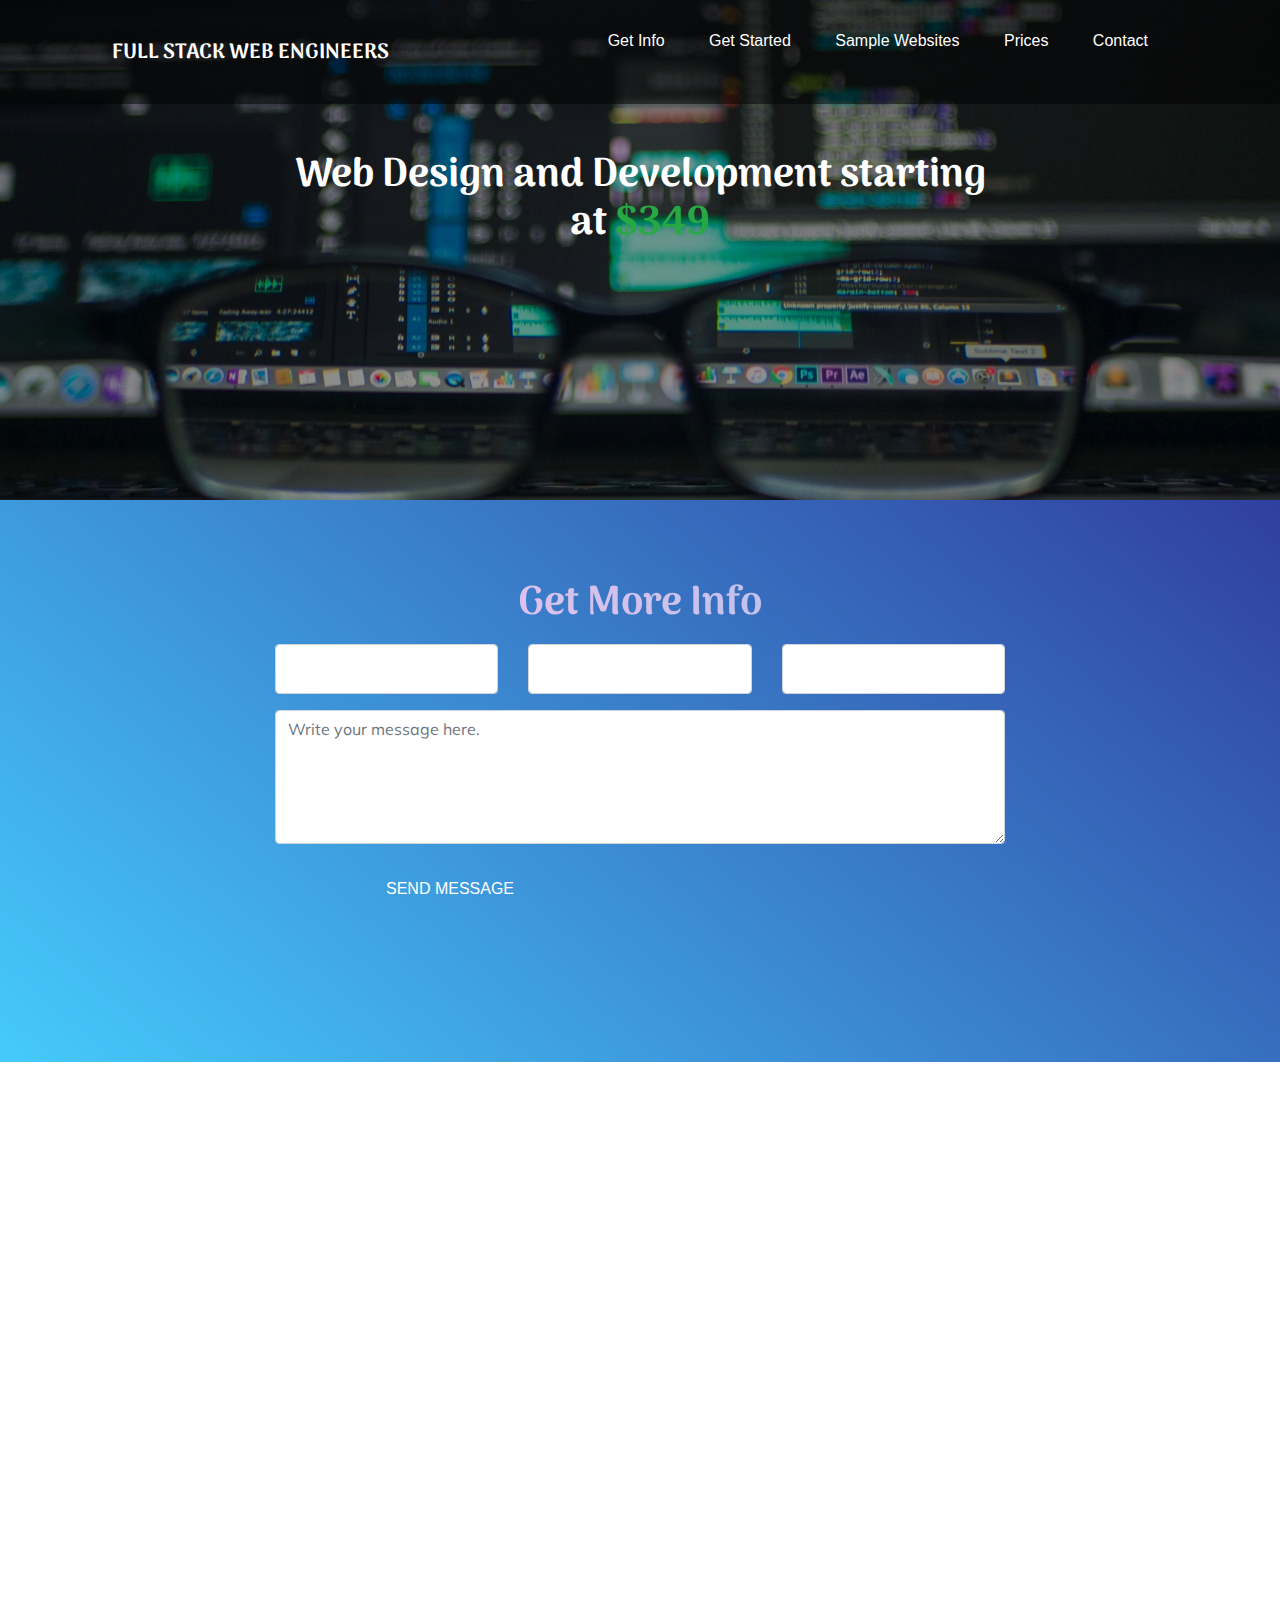
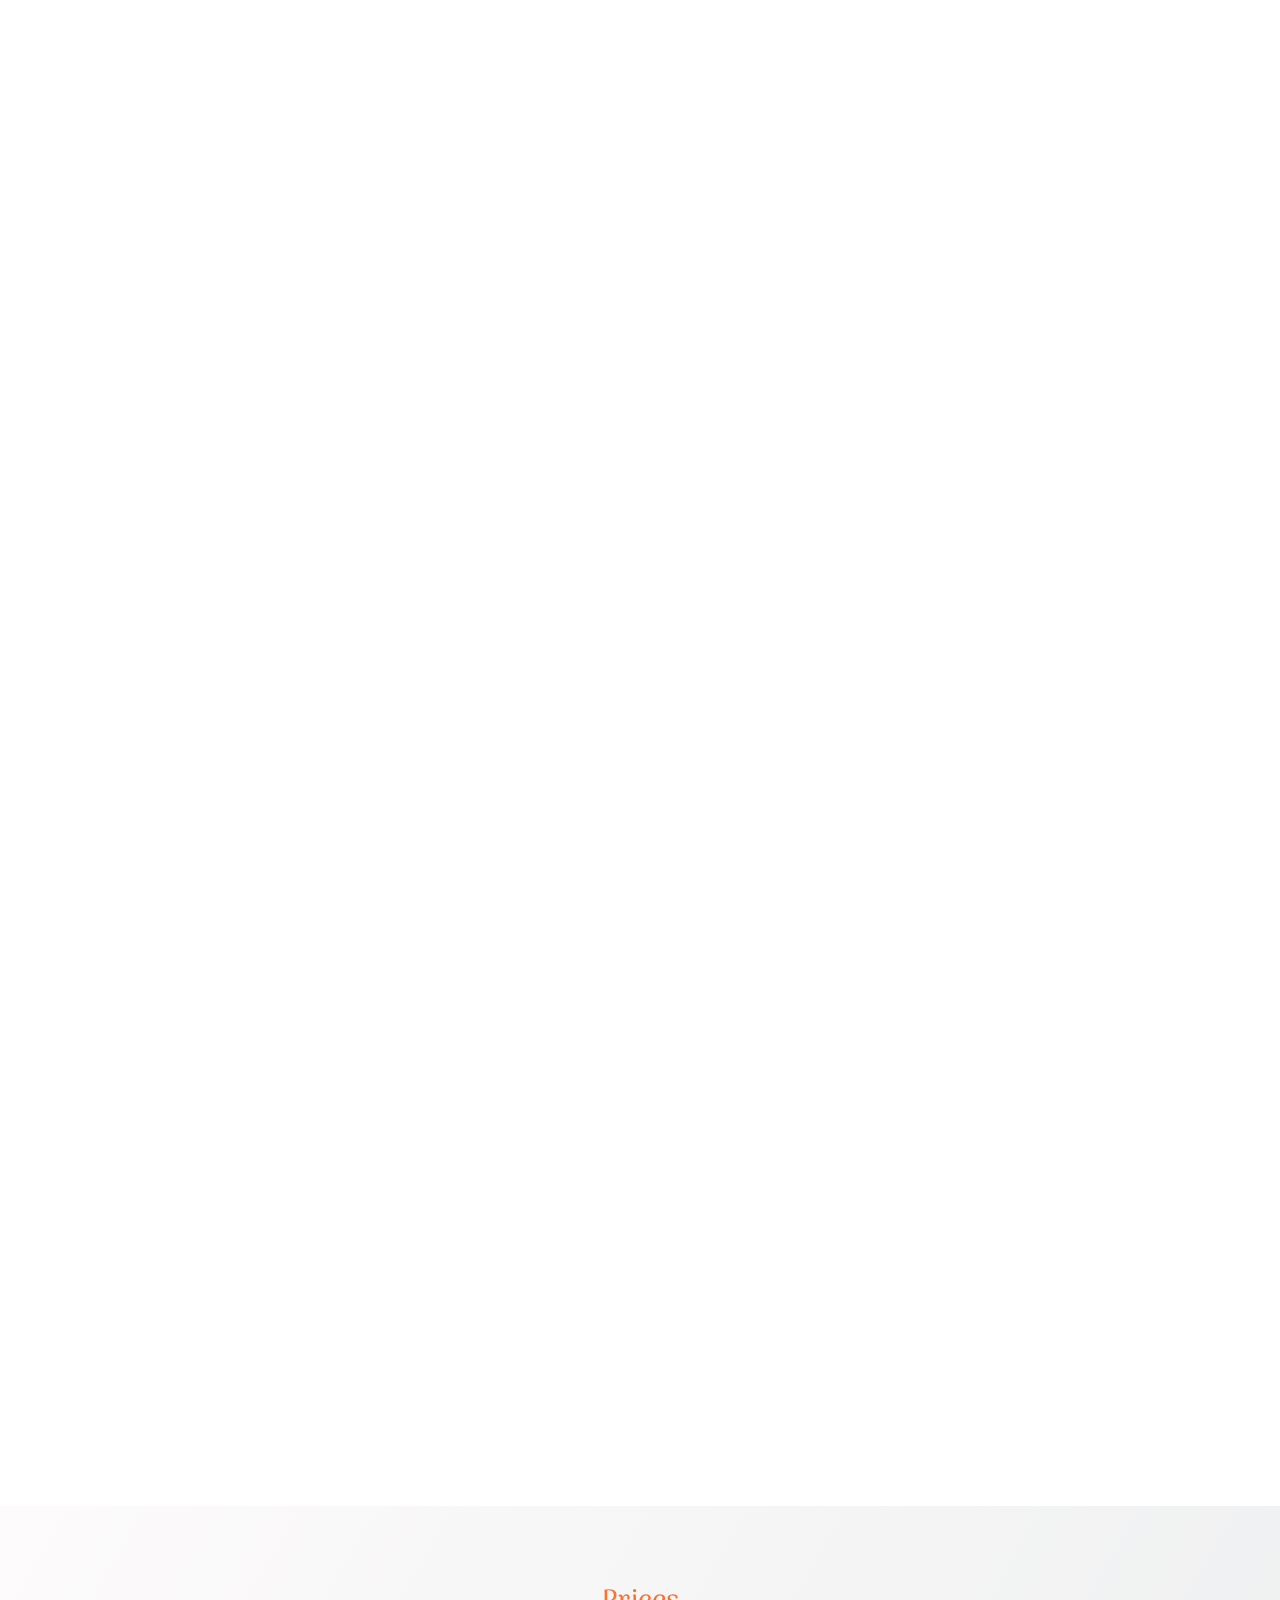
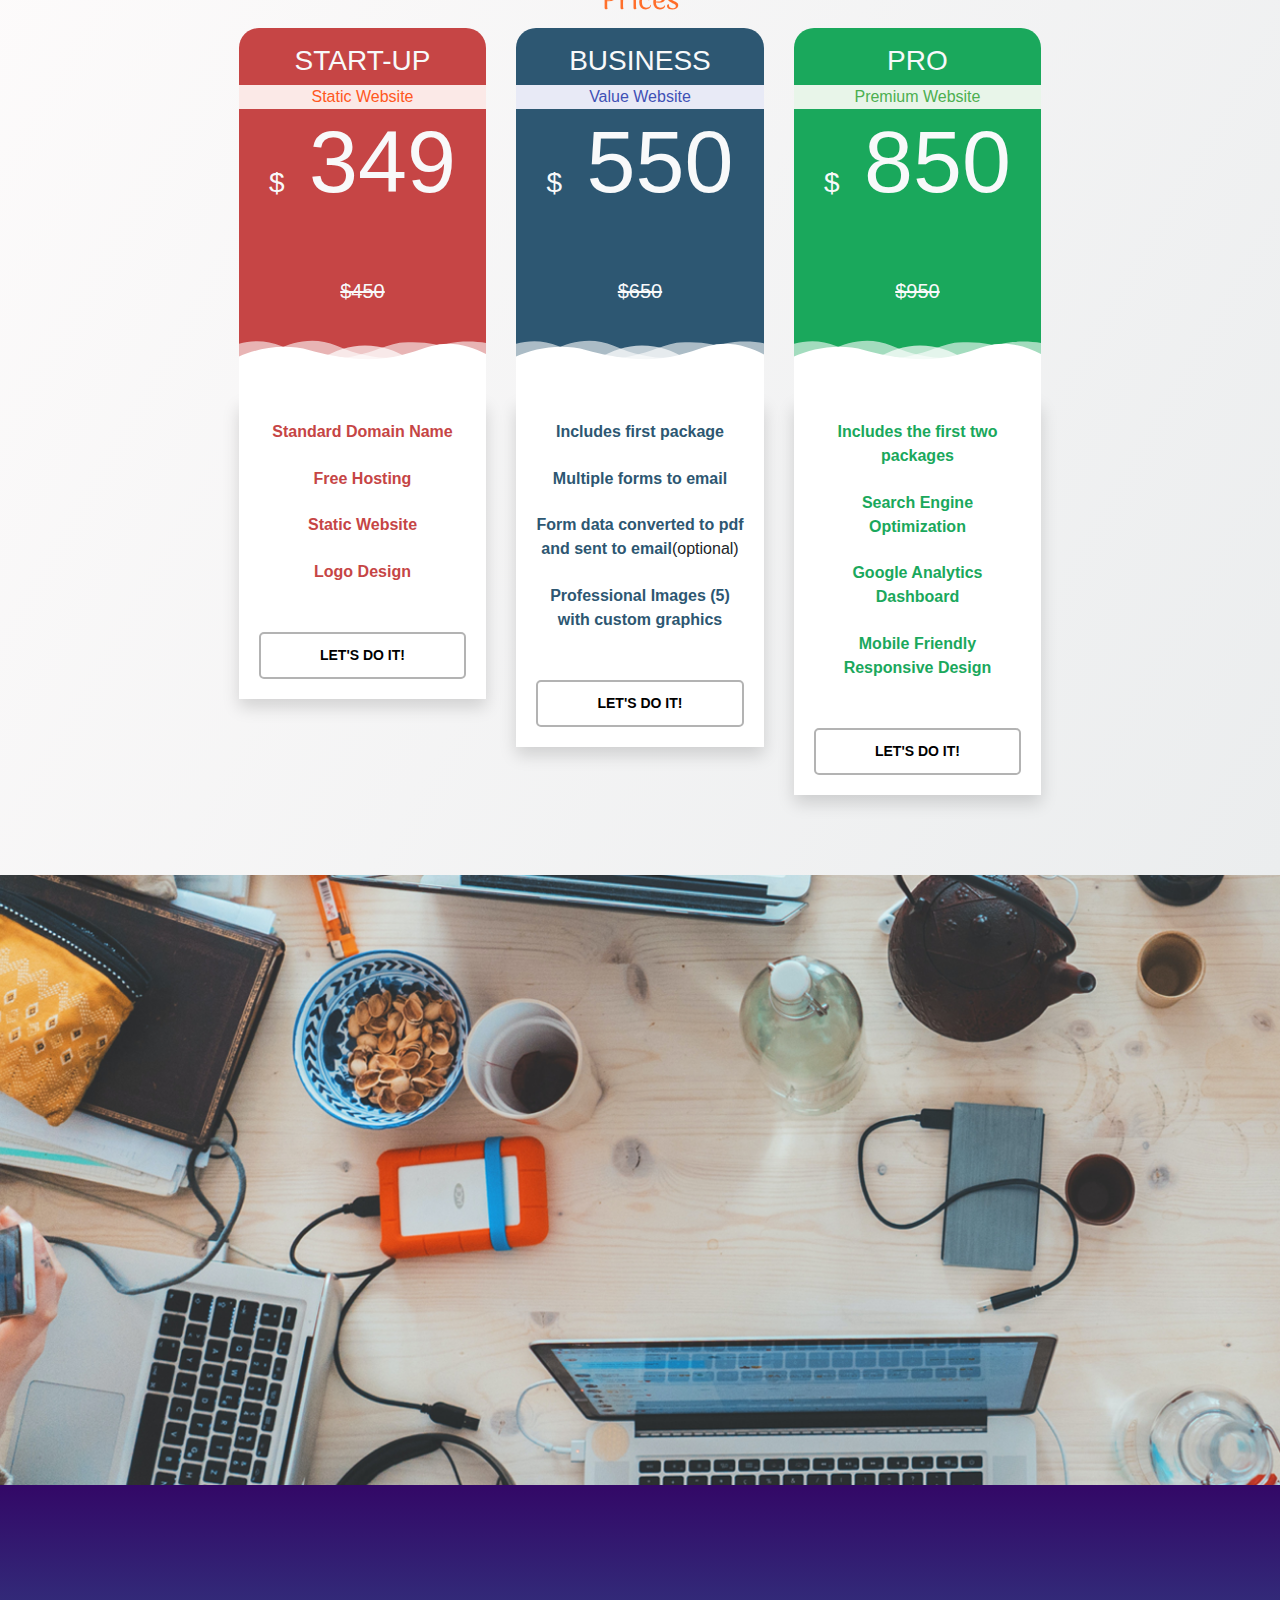
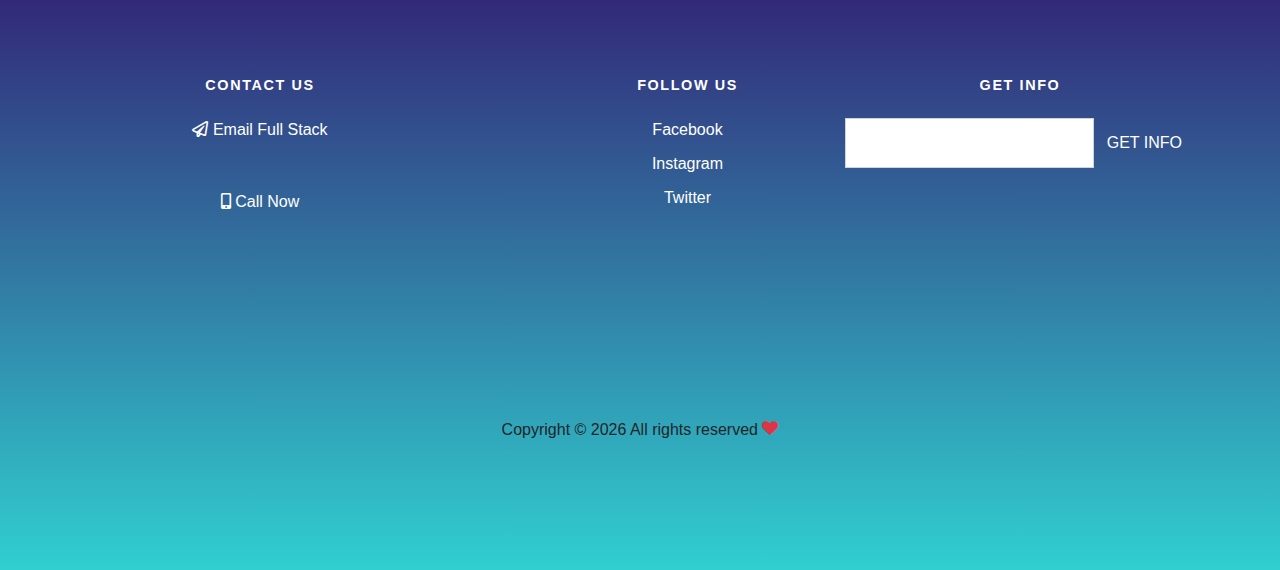
==== index.html @ 15cd84a2 "First Commit" ====
<!DOCTYPE html>
<html lang="en">

<head>
  <title>Full Stack Web Engineers</title>
  <meta charset="utf-8">
  <meta name="viewport" content="width=device-width, initial-scale=1, shrink-to-fit=no">

  <link href="https://fonts.googleapis.com/css?family=Muli:300,400,700,900" rel="stylesheet">
  <link rel="stylesheet" href="fonts/icomoon/style.css">
  <link rel="stylesheet" href="css/bootstrap.min.css">
  <link rel="stylesheet" href="css/jquery-ui.css">
  <link rel="stylesheet" href="css/owl.carousel.min.css">
  <link rel="stylesheet" href="css/owl.theme.default.min.css">
  <link rel="stylesheet" href="css/owl.theme.default.min.css">
  <link rel="stylesheet" href="css/jquery.fancybox.min.css">
  <link rel="stylesheet" href="css/bootstrap-datepicker.css">
  <link rel="stylesheet" href="fonts/flaticon/font/flaticon.css">
  <link rel="stylesheet" href="css/aos.css">
  <link href="css/jquery.mb.YTPlayer.min.css" media="all" rel="stylesheet" type="text/css">
  <link rel="stylesheet" href="css/style.css">
    <link href="css/all.css" rel="stylesheet">
    <link href="https://fonts.googleapis.com/css2?family=Arima+Madurai:wght@100&display=swap" rel="stylesheet">
<!--For the pricing css-->
    <link href="//maxcdn.bootstrapcdn.com/bootstrap/4.1.1/css/bootstrap.min.css" rel="stylesheet" id="bootstrap-css">
<script src="//maxcdn.bootstrapcdn.com/bootstrap/4.1.1/js/bootstrap.min.js"></script>
<script src="//cdnjs.cloudflare.com/ajax/libs/jquery/3.2.1/jquery.min.js"></script>
<!--For the pricing css-->
<!------ Include the above in your HEAD tag ---------->
</head>

<body data-spy="scroll" data-target=".site-navbar-target" data-offset="300">
  <div class="site-wrap">
    <div class="site-mobile-menu site-navbar-target">
      <div class="site-mobile-menu-header">
        <div class="site-mobile-menu-close mt-3">
          <span class="icon-close2 js-menu-toggle"></span>
        </div>
      </div>
      <div class="site-mobile-menu-body"></div>
    </div>

    <header class="site-navbar py-4 js-sticky-header site-navbar-target" role="banner">
      <div class="container-fluid">
        <div class="d-flex align-items-center">
          <div class="site-logo"><a href="index.html" class="arima">Full Stack Web Engineers</a></div>
            <div class="ml-auto">
              <nav class="site-navigation position-relative text-right" role="navigation">
                <ul class="site-menu main-menu js-clone-nav mr-auto d-none d-lg-block">
                  <!--<li><a href="#home-section" class="nav-link">Home</a></li>-->
                  <li><a href="#services-section" class="nav-link">Get Info</a></li>
                  <li><a href="#get-started-section" class="nav-link">Get Started</a></li>
                  <li><a href="#sample-section" class="nav-link">Sample Websites</a></li>
                  <li><a href="#prices-section" class="nav-link">Prices</a></li>
                  <li><a href="#contact-section" class="nav-link">Contact</a></li>
                </ul>
              </nav>
            <a href="#" class="d-inline-block d-lg-none site-menu-toggle js-menu-toggle float-right"><span class="icon-menu h3"></span></a>
          </div>
        </div>
      </div>
    </header>

    <div class="site-section bgimg my-main-bg" id="home-section">


      <div class="container">
        <div class="row justify-content-center mb-5" data-aos="fade-left">
          <div class="col-md-8 section-heading">
            <br>
            <br>
            <br>
            <h2 class="heading mb-3 text-center arima">Web Design and Development starting at <span class="text-success arima">$349</span></h2>

          </div>
        </div>
      </div>
    </div>

    <!--<a id="bgndVideo" class="player"
          data-property="{videoURL:'https://www.youtube.com/watch?v=3P6bEAlW-Vw',showYTLogo:false, showAnnotations: false, showControls: false, cc_load_policy: false, containment:'#home-section',autoPlay:true, mute:true, startAt:255, stopAt: 271, opacity:1}">
        </a>
    <div class="intro-section" id="home-section">
      <div class="container">
        <div class="row align-items-center">
          <div class="col-lg-12 mx-auto text-center" data-aos="fade-up">
            <h1 class="mb-3">Fitness Help Me Feel Better</h1>
            <p class="lead mx-auto desc mb-5">Lorem ipsum dolor sit amet, consectetur adipisicing elit. Dolores nisi minus perspiciatis optio, id deserunt.</p>
            <p class="text-center">
              <a href="#" class="btn btn-outline-white py-3 px-5">Get Started</a>
            </p>
          </div>
        </div>
      </div>
    </div>-->
    <!--Home section begins-->

    <!--<div class="site-section">
      <div class="container">
        <div class="row justify-content-center text-center mb-5">
          <div class="col-md-8 section-heading">

          </div>
        </div>-->
        <!-- Slider
        <div class="owl-carousel nonloop-block-14 block-14" data-aos="fade">
          <div class="slide">
            <div class="ftco-feature-1">
              <span class="icon flaticon-fit"></span>
              <div class="ftco-feature-1-text">
                <h2>Consectuetur elit</h2>
                <p>Lorem ipsum dolor sit amet, consectetur adipisicing elit. Veritatis quo, cumque fuga.</p>
              </div>
            </div>
          </div>

          <div class="slide">
            <div class="ftco-feature-1">
              <span class="icon flaticon-gym-1"></span>
              <div class="ftco-feature-1-text">
                <h2>Veritatis quo</h2>
                <p>Lorem ipsum dolor sit amet, consectetur adipisicing elit. Architecto quasi quia iure unde perferendis!</p>
              </div>
            </div>
          </div>

          <div class="slide">
            <div class="ftco-feature-1">
              <span class="icon flaticon-gym"></span>
              <div class="ftco-feature-1-text">
                <h2>Perspiciatis modi</h2>
                <p>Lorem ipsum dolor sit amet, consectetur adipisicing elit. Commodi tempora nostrum, perspiciatis modi eaque!</p>
              </div>
            </div>
          </div>

          <div class="slide">
            <div class="ftco-feature-1">
              <span class="icon flaticon-vegetables"></span>
              <div class="ftco-feature-1-text">
                <h2>Magnam ab eius</h2>
                <p>Lorem ipsum dolor sit amet, consectetur adipisicing elit. Voluptatibus, magnam ab eius autem est.</p>
              </div>
            </div>
          </div>

          <div class="slide">
            <div class="ftco-feature-1">
              <span class="icon flaticon-fruit-juice"></span>
              <div class="ftco-feature-1-text">
                <h2>Impedit alias</h2>
                <p>Lorem ipsum dolor sit amet, consectetur adipisicing elit. Perferendis beatae impedit alias ad unde?</p>
              </div>
            </div>
          </div>

          <div class="slide">
            <div class="ftco-feature-1">
              <span class="icon flaticon-stationary-bike"></span>
              <div class="ftco-feature-1-text">
                <h2>Recusandae nisi</h2>
                <p>Lorem ipsum dolor sit amet, consectetur adipisicing elit. Mollitia, minima quod optio recusandae nisi.</p>
              </div>
            </div>
          </div>

        </div>-->
      </div>
    </div>
    <!--home section ends-->

<!--SERVICES SECTION begins-->
    <div class="site-section blue-gradient" id="services-section">
      <div class="container">
        <div class="row justify-content-center mb-5" data-aos="fade-left">

          <div class="col-md-8 section-heading">
            <h2 class="heading mb-3 gradient-text arima text-center">Get More Info</h2>
            <form class="text-white border-gradient-purple" method="post" data-aos="fade">
              <div class="form-group row">
                <div class="col-md-4 mb-3 mb-lg-0">
                  <input type="text" class="form-control" placeholder="Name" name="name">
                </div>
                <div class="col-md-4 mb-3 mb-lg-0">
                  <input type="email" class="form-control" placeholder="Email" name="email">
                </div>
                <div class="col-md-4">
                  <input type="text" class="form-control"placeholder="Phone" name="phone">
                </div>

              </div>




              <div class="form-group row">
                <div class="col-md-12">
                  <textarea name="message" class="form-control" cols="30" rows="5"
                    placeholder="Write your message here."></textarea>
                </div>
              </div>

              <div class="form-group row">
                <div class="col-md-6">

                  <input name="submit" type="submit" class="btn btn-outline-get-more-info py-3 px-5 btn-block" value="Send Message">
                </div>
              </div>

            </form>
          </div>
        </div>

      </div>
    </div>
    <!--<div class="bgimg" style="background-image: url('images/bg_2.jpg');"  data-stellar-background-ratio="0.5">
      <div class="container">
        <div class="row align-items-center justify-content-center text-center">
          <div class="col-md-7">
            <h2 class="">Services List Here</h2>
            <p class="lead mx-auto desc mb-5">Web Design</p>
          </div>
        </div>
      </div>
    </div>-->
<!--Service section ends-->
<!---->
<div class="site-section" id="get-started-section">
   <div class="container">
     <div class="row justify-content-center text-center mb-5" data-aos="fade-up">
       <div class="col-md-8 section-heading">
         <h2 class="heading mb-3 arima gradient-text">Get Started</h2>
         <p class="lead gradient-text-two">Our Process is Simple and Seamless.</p>
       </div>
     </div>

     <div class="row">

       <div class="package-two col-lg-3 mb-4 mb-lg-0 col-md-6 text-center" data-aos="fade-up" data-aos-delay="">

         <div>
           <img src="https://img.icons8.com/color/80/000000/whois--v1.png"/>
           <h5>DOMAIN NAME AND HOSTING</h5>
           <p class="gradient-text-two">Register a domain name and get free hosting.
Nowadays, you can save money on hosting by connecting your website to google apps.
Manage all your website data within your own google account.
<br><a href="tel:+1-917-642-8342"> Call +1-917-642-8342</a></p>

         </div>


       </div>

       <div class="package-two col-lg-3 mb-4 mb-lg-0 col-md-6 text-center" data-aos="fade-up" data-aos-delay="100">
         <div>
           <img src="https://img.icons8.com/officel/80/000000/web-design.png"/>
           <h5>WEB DESIGN</h5>
           <p class="sunny-morning-gradient-text text-center">We create visually appealing websites to advertise your product and/or service.
We have custom recommendations based on your target consumer/audience.
Photoshop services for editing your own pictures.
<br /><a href="tel:+1-917-642-8342"> Call +1-917-642-8342</a></p>
         </div>
       </div>

       <div class="package-two col-lg-3 mb-4 mb-lg-0 col-md-6 text-center" data-aos="fade-up" data-aos-delay="200">
         <div>
           <img src="https://img.icons8.com/doodle/80/000000/star-logo.png"/>
           <h5>LOGO DESIGN</h5>
           <p class="morpheus-den-gradient-text">We create logo's which brand your business.<br>
Logo design that scales to anysize without losing clarity.
Customize a logo to make it your own!
<br /><a href="tel:+1-917-642-8342"> Call +1-917-642-8342</a></p>
         </div>

       </div>

       <div class="package-two col-lg-3 mb-4 mb-lg-0 col-md-6 text-center" data-aos="fade-up" data-aos-delay="300">
         <div>
           <img src="https://img.icons8.com/dusk/80/000000/google-forms.png"/>
           <h5>WEB FORMS TO YOUR EMAIL</h5>
           <p class="aqua-gradient-text text-center">Send webforms directly to your email in pdf format. Set up automated responses.
<br /><a href="tel:+1-917-642-8342"> Call +1-917-642-8342</a></p>
         </div>
       </div>

     </div>
   </div>
 </div>
</div>
<!---->
<!--About Ultimate Health DPC begins-->




    <!---->
    <div class="site-section" id="sample-section">
      <div class="container">
          <div class="row justify-content-center text-center mb-5" data-aos="fade-left">
            <div class="col-md-12 section-heading">
              <h2 class="heading mb-3 arima gradient-text">Recent websites we built</h2>
              <p class="gradient-text-two">Let's create your own!</p>
            </div>
            <div class="col-md-4 section-heading">
              <h6 class="heading mb-3"><a class="text-info arima" href="http://ultimatehealthdpc.com/" target="_blank">Health Care</a></h6>
              <iframe class="preview-box" src="http://ultimatehealthdpc.com/"></iframe>
            </div>

            <div class="col-md-4 section-heading">
              <h6 class="heading mb-3"><a class="text-info arima" href="http://101cafeonline.com/" target="_blank">Cafe</a></h6>
              <iframe class="preview-box" src="http://101cafeonline.com/"></iframe>
            </div>

            <div class="col-md-4 section-heading">
              <h6 class="heading mb-3"><a class="text-info arima" href="https://www.4celp.com/" target="_blank">Tutoring</a></h6>
              <iframe class="preview-box" src="https://www.4celp.com/"></iframe>
            </div>

            <div class="col-md-4 section-heading">
              <h6 class="heading mb-3"><a class="text-info arima" href="http://www.ayaaninstitute.org/" target="_blank">Driving School</a></h6>
              <iframe class="preview-box" src="http://www.ayaaninstitute.org/"></iframe>
            </div>

            <div class="col-md-4 section-heading">
              <h6 class="heading mb-3"><a class="text-info arima" href="http://www.mrfixer.nyc/" target="_blank">Handy Man</a></h6>
              <iframe class="preview-box" src="http://www.mrfixer.nyc/"></iframe>
            </div>

            <div class="col-md-4 section-heading">
              <h6 class="heading mb-3"><a class="text-info arima" href="http://www.dedrivingschool.com/" target="_blank">Driving School</a></h6>
              <iframe class="preview-box" src="http://www.dedrivingschool.com/"></iframe>
            </div>



          </div>
        </div>
      </div>
    <!---->
    <!--<div class="bgimg" style="background-image: url('images/bg_3.jpg');"  data-stellar-background-ratio="0.5">
      <div class="container">
        <div class="row align-items-center justify-content-center text-center">
          <div class="col-md-7">
            <h2 class="">About Full Stack Web Developers</h2>
            <p class="lead mx-auto desc mb-5">About Full Stack Web Developers</p>
          </div>
        </div>
      </div>
    </div>-->
<!--About Ultimate Health DPC ends-->
<!--About Me begins-->
    <div class="site-section cloudy-knoxville-gradient" id="prices-section">
      <h3 class="text-center sunny-morning-gradient-text arima">Prices</h3>
      <div class="container">

      <div class="row m-auto text-center w-75">


        <div class="col-md-4 col-sm-12 princing-item red">
          <div class="pricing-divider ">
              <h3 class="text-light">START-UP</h3>
              <div class="price-label premium">Static Website</div>

            <h4 class="my-0 display-2 text-light font-weight-normal mb-3"><span class="h3">$</span> 349 <span class="h5"><strike>$450</strike></span></h4>
             <svg class='pricing-divider-img' enable-background='new 0 0 300 100' height='100px' id='Layer_1' preserveAspectRatio='none' version='1.1' viewBox='0 0 300 100' width='300px' x='0px' xml:space='preserve' xmlns:xlink='http://www.w3.org/1999/xlink' xmlns='http://www.w3.org/2000/svg' y='0px'>
          <path class='deco-layer deco-layer--1' d='M30.913,43.944c0,0,42.911-34.464,87.51-14.191c77.31,35.14,113.304-1.952,146.638-4.729
	c48.654-4.056,69.94,16.218,69.94,16.218v54.396H30.913V43.944z' fill='#FFFFFF' opacity='0.6'></path>
          <path class='deco-layer deco-layer--2' d='M-35.667,44.628c0,0,42.91-34.463,87.51-14.191c77.31,35.141,113.304-1.952,146.639-4.729
	c48.653-4.055,69.939,16.218,69.939,16.218v54.396H-35.667V44.628z' fill='#FFFFFF' opacity='0.6'></path>
          <path class='deco-layer deco-layer--3' d='M43.415,98.342c0,0,48.283-68.927,109.133-68.927c65.886,0,97.983,67.914,97.983,67.914v3.716
	H42.401L43.415,98.342z' fill='#FFFFFF' opacity='0.7'></path>
          <path class='deco-layer deco-layer--4' d='M-34.667,62.998c0,0,56-45.667,120.316-27.839C167.484,57.842,197,41.332,232.286,30.428
	c53.07-16.399,104.047,36.903,104.047,36.903l1.333,36.667l-372-2.954L-34.667,62.998z' fill='#FFFFFF'></path>
        </svg>
          </div>
          <div class="card-body bg-white mt-0 shadow">
            <ul class="list-unstyled mb-5 position-relative">
              <li><b>Standard Domain Name</b></li>
              <li><b>Free Hosting </b></li>
              <li><b>Static Website</b></li>
              <li><b>Logo Design</b></li>
            </ul>
            <a href="#" class="plan-btn">Let's do it!</a>
          </div>
        </div>




        <div class="col-md-4 col-sm-12 princing-item blue">
          <div class="pricing-divider ">
              <h3 class="text-light">BUSINESS</h3>
              <div class="price-label basic">Value Website</div>
            <h4 class="my-0 display-2 text-light font-weight-normal mb-3"><span class="h3">$</span> 550 <span class="h5"><strike>$650</strike></span></h4>
             <svg class='pricing-divider-img' enable-background='new 0 0 300 100' height='100px' id='Layer_1' preserveAspectRatio='none' version='1.1' viewBox='0 0 300 100' width='300px' x='0px' xml:space='preserve' xmlns:xlink='http://www.w3.org/1999/xlink' xmlns='http://www.w3.org/2000/svg' y='0px'>
          <path class='deco-layer deco-layer--1' d='M30.913,43.944c0,0,42.911-34.464,87.51-14.191c77.31,35.14,113.304-1.952,146.638-4.729
	c48.654-4.056,69.94,16.218,69.94,16.218v54.396H30.913V43.944z' fill='#FFFFFF' opacity='0.6'></path>
          <path class='deco-layer deco-layer--2' d='M-35.667,44.628c0,0,42.91-34.463,87.51-14.191c77.31,35.141,113.304-1.952,146.639-4.729
	c48.653-4.055,69.939,16.218,69.939,16.218v54.396H-35.667V44.628z' fill='#FFFFFF' opacity='0.6'></path>
          <path class='deco-layer deco-layer--3' d='M43.415,98.342c0,0,48.283-68.927,109.133-68.927c65.886,0,97.983,67.914,97.983,67.914v3.716
	H42.401L43.415,98.342z' fill='#FFFFFF' opacity='0.7'></path>
          <path class='deco-layer deco-layer--4' d='M-34.667,62.998c0,0,56-45.667,120.316-27.839C167.484,57.842,197,41.332,232.286,30.428
	c53.07-16.399,104.047,36.903,104.047,36.903l1.333,36.667l-372-2.954L-34.667,62.998z' fill='#FFFFFF'></path>
        </svg>
          </div>

          <div class="card-body bg-white mt-0 shadow">
            <ul class="list-unstyled mb-5 position-relative">
              <li><b>Includes first package</b></li>
              <li><b>Multiple forms to email</b></li>
              <li><b>Form data converted to pdf and sent to email</b>(optional)</li>
              <li><b>Professional Images (5) with custom graphics</b></li>
            </ul>

            <a href="#" class="plan-btn">Let's do it!</a>

          </div>
        </div>








        <div class="col-md-4 col-sm-12 princing-item green">
          <div class="pricing-divider ">
              <h3 class="text-light">PRO</h3>
              <div class="price-label value">Premium Website</div>
              <h4 class="my-0 display-2 text-light font-weight-normal mb-3"><span class="h3">$</span> 850 <span class="h5"><strike>$950</strike></span></h4>
             <svg class='pricing-divider-img' enable-background='new 0 0 300 100' height='100px' id='Layer_1' preserveAspectRatio='none' version='1.1' viewBox='0 0 300 100' width='300px' x='0px' xml:space='preserve' xmlns:xlink='http://www.w3.org/1999/xlink' xmlns='http://www.w3.org/2000/svg' y='0px'>
          <path class='deco-layer deco-layer--1' d='M30.913,43.944c0,0,42.911-34.464,87.51-14.191c77.31,35.14,113.304-1.952,146.638-4.729
	c48.654-4.056,69.94,16.218,69.94,16.218v54.396H30.913V43.944z' fill='#FFFFFF' opacity='0.6'></path>
          <path class='deco-layer deco-layer--2' d='M-35.667,44.628c0,0,42.91-34.463,87.51-14.191c77.31,35.141,113.304-1.952,146.639-4.729
	c48.653-4.055,69.939,16.218,69.939,16.218v54.396H-35.667V44.628z' fill='#FFFFFF' opacity='0.6'></path>
          <path class='deco-layer deco-layer--3' d='M43.415,98.342c0,0,48.283-68.927,109.133-68.927c65.886,0,97.983,67.914,97.983,67.914v3.716
	H42.401L43.415,98.342z' fill='#FFFFFF' opacity='0.7'></path>
          <path class='deco-layer deco-layer--4' d='M-34.667,62.998c0,0,56-45.667,120.316-27.839C167.484,57.842,197,41.332,232.286,30.428
	c53.07-16.399,104.047,36.903,104.047,36.903l1.333,36.667l-372-2.954L-34.667,62.998z' fill='#FFFFFF'></path>
        </svg>
          </div>

          <div class="card-body bg-white mt-0 shadow">
            <ul class="list-unstyled mb-5 position-relative">
              <li><b>Includes the first two packages</b></li>
              <li><b>Search Engine Optimization</b></li>
              <li><b>Google Analytics Dashboard</b></li>
              <li><b>Mobile Friendly Responsive Design</b></li>
            </ul>
            <a href="#" class="plan-btn">Let's do it!</a>
          </div>
        </div>






      </div>
    </div>
    </div>
    <!--<div class="bgimg" style="background-image: bg-gradient-danger" data-stellar-background-ratio="0.5">
      <div class="container">
        <div class="row align-items-center justify-content-center text-center">
          <div class="col-md-7">
            <h2 class="">About me</h2>
            <p class="lead mx-auto desc mb-5">About meAbout meAbout meAbout meAbout meAbout meAbout meAbout me</p>
          </div>
        </div>
      </div>
    </div>-->
<!--About Me ends-->
<!--Prices Begins-->
    <!--<div class="site-section heavy-rain-gradient" id="prices-section">
      <div class="container">
        <div class="row justify-content-center text-center mb-5" data-aos="fade-left">
          <div class="col-md-8  section-heading">
            <h2 class="heading mb-3 gradient-text arima">Prices</h2>
            <p>PricesPricesPricesPricesPricesPricesPricesPricesPricesPrices</p>
          </div>
        </div>
      </div>
    </div>-->
    <!--<div class="bgimg" style="background-image: url('images/bg_2.jpg');"  data-stellar-background-ratio="0.5">
      <div class="container">
        <div class="row align-items-center justify-content-center text-center">
          <div class="col-md-7">
            <h2 class="">Prices</h2>
            <p class="lead mx-auto desc mb-5">PricesPricesPricesPricesPricesPricesPricesPricesPricesPrices.</p>
          </div>
        </div>
      </div>
    </div>-->
<!--Prices Ends-->
<!--Employers Section Begins-->

    <!--<div class="bgimg" style="background-image: url('images/bg_2.jpg');"  data-stellar-background-ratio="0.5">
      <div class="container">
        <div class="row align-items-center justify-content-center text-center">
          <div class="col-md-7">
            <h2 class="">Clients</h2>
            <p class="lead mx-auto desc mb-5">Our clients</p>
          </div>
        </div>
      </div>
    </div>-->
<!--Employers Section Ends-->
<!--Contact Section Begins-->
    <div class="site-section contact-bg contact-wrap" id="contact-section">
      <div class="container">
        <div class="row justify-content-center text-center mb-5" data-aos="fade-up">
          <div class="col-md-8 section-heading">
            <h2 class="heading mb-3 sunny-morning-gradient-text arima">Contact Us</h2>
            <form class="text-white border-gradient-purple" method="post" data-aos="fade">
              <div class="form-group row">
                <div class="col-md-4 mb-3 mb-lg-0">
                  <input type="text" class="form-control" placeholder="Name" name="name">
                </div>
                <div class="col-md-4 mb-3 mb-lg-0">
                  <input type="email" class="form-control" placeholder="Email" name="email">
                </div>
                <div class="col-md-4">
                  <input type="text" class="form-control"placeholder="Phone" name="phone">
                </div>

              </div>




              <div class="form-group row">
                <div class="col-md-12">
                  <textarea name="message" class="form-control" cols="30" rows="5"
                    placeholder="Write your message here."></textarea>
                </div>
              </div>

              <div class="form-group row">
                <div class="col-md-6">

                  <input name="submit" type="submit" class="letter-spacing transparency btn plan-btn py-3 px-5 btn-block text-white" value="Send Message">
                </div>
              </div>

            </form>
          </div>
        </div>
      </div>
      <!--<div class="bgimg" style="background-image: url('images/bg_2.jpg');"  data-stellar-background-ratio="0.5">
        <div class="container">
          <div class="row align-items-center justify-content-center text-center">
            <div class="col-md-7">
              <h2 class="">Contact Us</h2>
              <p class="lead mx-auto desc mb-5">Contact UsContact UsContact UsContact UsContact Us.</p>
            </div>
          </div>
        </div>
      </div>-->
    </div>
<!--Contact Section Ends-->

<!--Footer Begins-->
    <footer class="footer-section morpheus-den-gradient text-center">
      <div class="container">
        <div class="row">
          <div class="col-md-4">
            <h3 class="text-white">Contact us</h3>
            <i class="far fa-paper-plane text-white"></i> <a href="mailto:fullstackwebengineers@gmail.com" target="_blank" class="text-white">Email Full Stack</a>
            <br />
            <br />
            <br />
            <i class="fas fa-mobile-alt text-white"></i> <a class="text-white" href="tel:+1-917-642-8342"> Call Now </a><br>
            <br />
            <br />
          </div>

          <div class="col-md-3 ml-auto">
            <h3 class="text-white">Follow us</h3>
            <ul class="list-unstyled footer-links">
              <li><a href="#" class="my-links">Facebook</a></li>
              <li><a href="https://www.instagram.com/fullstackwebengineers/" target="_blank" class="my-links">Instagram</a></li>
              <li><a href="#" class="my-links">Twitter</a></li>
            </ul>
            <br>
            <br>
          </div>

          <div class="col-md-4">
            <h3 class="text-white">Get Info</h3>
            <form method="post">
              <div class="d-flex mb-5">
                <input name="emailAddress" type="email" class="form-control rounded-0" placeholder="Enter Your Email">
                <input name="submitEmail" type="submit" class="btn btn-outline-get-more-info rounded-0" value="Get Info">
              </div>
            </form>
          </div>

        </div>

        <div class="row pt-5 mt-5 text-center">
          <div class="col-md-12">
            <div class=" pt-5">
              <p>
            <!-- Link back to Colorlib can't be removed. Template is licensed under CC BY 3.0. -->
            Copyright &copy;
            <script data-cfasync="false" src="/cdn-cgi/scripts/5c5dd728/cloudflare-static/email-decode.min.js"></script>
            <script>document.write(new Date().getFullYear());</script> All rights reserved
            <i class="icon-heart text-danger" aria-hidden="true"></i><a href="https://colorlib.com"
              target="_blank"></a>
            <!-- Link back to Colorlib can't be removed. Template is licensed under CC BY 3.0. -->
          </p>
            </div>
          </div>

        </div>
      </div>
    </footer>
<!--Footer Ends-->
  </div>
  <!-- .site-wrap -->

  <script src="js/jquery-3.3.1.min.js"></script>
  <script src="js/jquery-migrate-3.0.1.min.js"></script>
  <script src="js/jquery-ui.js"></script>
  <script src="js/popper.min.js"></script>
  <script src="js/bootstrap.min.js"></script>
  <script src="js/owl.carousel.min.js"></script>
  <script src="js/jquery.stellar.min.js"></script>
  <script src="js/jquery.countdown.min.js"></script>
  <script src="js/bootstrap-datepicker.min.js"></script>
  <script src="js/jquery.easing.1.3.js"></script>
  <script src="js/aos.js"></script>
  <script src="js/jquery.fancybox.min.js"></script>
  <script src="js/jquery.sticky.js"></script>
  <script src="js/jquery.mb.YTPlayer.min.js"></script>

  <script src="js/main.js"></script>

</body>

</html>
---- fonts/icomoon/style.css ----
@font-face {
  font-family: 'icomoon';
  src:  url('fonts/icomoon.eot?10si43');
  src:  url('fonts/icomoon.eot?10si43#iefix') format('embedded-opentype'),
    url('fonts/icomoon.ttf?10si43') format('truetype'),
    url('fonts/icomoon.woff?10si43') format('woff'),
    url('fonts/icomoon.svg?10si43#icomoon') format('svg');
  font-weight: normal;
  font-style: normal;
}

[class^="icon-"], [class*=" icon-"] {
  /* use !important to prevent issues with browser extensions that change fonts */
  font-family: 'icomoon' !important;
  speak: none;
  font-style: normal;
  font-weight: normal;
  font-variant: normal;
  text-transform: none;
  line-height: 1;

  /* Better Font Rendering =========== */
  -webkit-font-smoothing: antialiased;
  -moz-osx-font-smoothing: grayscale;
}

.icon-asterisk:before {
  content: "\f069";
}
.icon-plus:before {
  content: "\f067";
}
.icon-question:before {
  content: "\f128";
}
.icon-minus:before {
  content: "\f068";
}
.icon-glass:before {
  content: "\f000";
}
.icon-music:before {
  content: "\f001";
}
.icon-search:before {
  content: "\f002";
}
.icon-envelope-o:before {
  content: "\f003";
}
.icon-heart:before {
  content: "\f004";
}
.icon-star:before {
  content: "\f005";
}
.icon-star-o:before {
  content: "\f006";
}
.icon-user:before {
  content: "\f007";
}
.icon-film:before {
  content: "\f008";
}
.icon-th-large:before {
  content: "\f009";
}
.icon-th:before {
  content: "\f00a";
}
.icon-th-list:before {
  content: "\f00b";
}
.icon-check:before {
  content: "\f00c";
}
.icon-close:before {
  content: "\f00d";
}
.icon-remove:before {
  content: "\f00d";
}
.icon-times:before {
  content: "\f00d";
}
.icon-search-plus:before {
  content: "\f00e";
}
.icon-search-minus:before {
  content: "\f010";
}
.icon-power-off:before {
  content: "\f011";
}
.icon-signal:before {
  content: "\f012";
}
.icon-cog:before {
  content: "\f013";
}
.icon-gear:before {
  content: "\f013";
}
.icon-trash-o:before {
  content: "\f014";
}
.icon-home:before {
  content: "\f015";
}
.icon-file-o:before {
  content: "\f016";
}
.icon-clock-o:before {
  content: "\f017";
}
.icon-road:before {
  content: "\f018";
}
.icon-download:before {
  content: "\f019";
}
.icon-arrow-circle-o-down:before {
  content: "\f01a";
}
.icon-arrow-circle-o-up:before {
  content: "\f01b";
}
.icon-inbox:before {
  content: "\f01c";
}
.icon-play-circle-o:before {
  content: "\f01d";
}
.icon-repeat:before {
  content: "\f01e";
}
.icon-rotate-right:before {
  content: "\f01e";
}
.icon-refresh:before {
  content: "\f021";
}
.icon-list-alt:before {
  content: "\f022";
}
.icon-lock:before {
  content: "\f023";
}
.icon-flag:before {
  content: "\f024";
}
.icon-headphones:before {
  content: "\f025";
}
.icon-volume-off:before {
  content: "\f026";
}
.icon-volume-down:before {
  content: "\f027";
}
.icon-volume-up:before {
  content: "\f028";
}
.icon-qrcode:before {
  content: "\f029";
}
.icon-barcode:before {
  content: "\f02a";
}
.icon-tag:before {
  content: "\f02b";
}
.icon-tags:before {
  content: "\f02c";
}
.icon-book:before {
  content: "\f02d";
}
.icon-bookmark:before {
  content: "\f02e";
}
.icon-print:before {
  content: "\f02f";
}
.icon-camera:before {
  content: "\f030";
}
.icon-font:before {
  content: "\f031";
}
.icon-bold:before {
  content: "\f032";
}
.icon-italic:before {
  content: "\f033";
}
.icon-text-height:before {
  content: "\f034";
}
.icon-text-width:before {
  content: "\f035";
}
.icon-align-left:before {
  content: "\f036";
}
.icon-align-center:before {
  content: "\f037";
}
.icon-align-right:before {
  content: "\f038";
}
.icon-align-justify:before {
  content: "\f039";
}
.icon-list:before {
  content: "\f03a";
}
.icon-dedent:before {
  content: "\f03b";
}
.icon-outdent:before {
  content: "\f03b";
}
.icon-indent:before {
  content: "\f03c";
}
.icon-video-camera:before {
  content: "\f03d";
}
.icon-image:before {
  content: "\f03e";
}
.icon-photo:before {
  content: "\f03e";
}
.icon-picture-o:before {
  content: "\f03e";
}
.icon-pencil:before {
  content: "\f040";
}
.icon-map-marker:before {
  content: "\f041";
}
.icon-adjust:before {
  content: "\f042";
}
.icon-tint:before {
  content: "\f043";
}
.icon-edit:before {
  content: "\f044";
}
.icon-pencil-square-o:before {
  content: "\f044";
}
.icon-share-square-o:before {
  content: "\f045";
}
.icon-check-square-o:before {
  content: "\f046";
}
.icon-arrows:before {
  content: "\f047";
}
.icon-step-backward:before {
  content: "\f048";
}
.icon-fast-backward:before {
  content: "\f049";
}
.icon-backward:before {
  content: "\f04a";
}
.icon-play:before {
  content: "\f04b";
}
.icon-pause:before {
  content: "\f04c";
}
.icon-stop:before {
  content: "\f04d";
}
.icon-forward:before {
  content: "\f04e";
}
.icon-fast-forward:before {
  content: "\f050";
}
.icon-step-forward:before {
  content: "\f051";
}
.icon-eject:before {
  content: "\f052";
}
.icon-chevron-left:before {
  content: "\f053";
}
.icon-chevron-right:before {
  content: "\f054";
}
.icon-plus-circle:before {
  content: "\f055";
}
.icon-minus-circle:before {
  content: "\f056";
}
.icon-times-circle:before {
  content: "\f057";
}
.icon-check-circle:before {
  content: "\f058";
}
.icon-question-circle:before {
  content: "\f059";
}
.icon-info-circle:before {
  content: "\f05a";
}
.icon-crosshairs:before {
  content: "\f05b";
}
.icon-times-circle-o:before {
  content: "\f05c";
}
.icon-check-circle-o:before {
  content: "\f05d";
}
.icon-ban:before {
  content: "\f05e";
}
.icon-arrow-left:before {
  content: "\f060";
}
.icon-arrow-right:before {
  content: "\f061";
}
.icon-arrow-up:before {
  content: "\f062";
}
.icon-arrow-down:before {
  content: "\f063";
}
.icon-mail-forward:before {
  content: "\f064";
}
.icon-share:before {
  content: "\f064";
}
.icon-expand:before {
  content: "\f065";
}
.icon-compress:before {
  content: "\f066";
}
.icon-exclamation-circle:before {
  content: "\f06a";
}
.icon-gift:before {
  content: "\f06b";
}
.icon-leaf:before {
  content: "\f06c";
}
.icon-fire:before {
  content: "\f06d";
}
.icon-eye:before {
  content: "\f06e";
}
.icon-eye-slash:before {
  content: "\f070";
}
.icon-exclamation-triangle:before {
  content: "\f071";
}
.icon-warning:before {
  content: "\f071";
}
.icon-plane:before {
  content: "\f072";
}
.icon-calendar:before {
  content: "\f073";
}
.icon-random:before {
  content: "\f074";
}
.icon-comment:before {
  content: "\f075";
}
.icon-magnet:before {
  content: "\f076";
}
.icon-chevron-up:before {
  content: "\f077";
}
.icon-chevron-down:before {
  content: "\f078";
}
.icon-retweet:before {
  content: "\f079";
}
.icon-shopping-cart:before {
  content: "\f07a";
}
.icon-folder:before {
  content: "\f07b";
}
.icon-folder-open:before {
  content: "\f07c";
}
.icon-arrows-v:before {
  content: "\f07d";
}
.icon-arrows-h:before {
  content: "\f07e";
}
.icon-bar-chart:before {
  content: "\f080";
}
.icon-bar-chart-o:before {
  content: "\f080";
}
.icon-twitter-square:before {
  content: "\f081";
}
.icon-facebook-square:before {
  content: "\f082";
}
.icon-camera-retro:before {
  content: "\f083";
}
.icon-key:before {
  content: "\f084";
}
.icon-cogs:before {
  content: "\f085";
}
.icon-gears:before {
  content: "\f085";
}
.icon-comments:before {
  content: "\f086";
}
.icon-thumbs-o-up:before {
  content: "\f087";
}
.icon-thumbs-o-down:before {
  content: "\f088";
}
.icon-star-half:before {
  content: "\f089";
}
.icon-heart-o:before {
  content: "\f08a";
}
.icon-sign-out:before {
  content: "\f08b";
}
.icon-linkedin-square:before {
  content: "\f08c";
}
.icon-thumb-tack:before {
  content: "\f08d";
}
.icon-external-link:before {
  content: "\f08e";
}
.icon-sign-in:before {
  content: "\f090";
}
.icon-trophy:before {
  content: "\f091";
}
.icon-github-square:before {
  content: "\f092";
}
.icon-upload:before {
  content: "\f093";
}
.icon-lemon-o:before {
  content: "\f094";
}
.icon-phone:before {
  content: "\f095";
}
.icon-square-o:before {
  content: "\f096";
}
.icon-bookmark-o:before {
  content: "\f097";
}
.icon-phone-square:before {
  content: "\f098";
}
.icon-twitter:before {
  content: "\f099";
}
.icon-facebook:before {
  content: "\f09a";
}
.icon-facebook-f:before {
  content: "\f09a";
}
.icon-github:before {
  content: "\f09b";
}
.icon-unlock:before {
  content: "\f09c";
}
.icon-credit-card:before {
  content: "\f09d";
}
.icon-feed:before {
  content: "\f09e";
}
.icon-rss:before {
  content: "\f09e";
}
.icon-hdd-o:before {
  content: "\f0a0";
}
.icon-bullhorn:before {
  content: "\f0a1";
}
.icon-bell-o:before {
  content: "\f0a2";
}
.icon-certificate:before {
  content: "\f0a3";
}
.icon-hand-o-right:before {
  content: "\f0a4";
}
.icon-hand-o-left:before {
  content: "\f0a5";
}
.icon-hand-o-up:before {
  content: "\f0a6";
}
.icon-hand-o-down:before {
  content: "\f0a7";
}
.icon-arrow-circle-left:before {
  content: "\f0a8";
}
.icon-arrow-circle-right:before {
  content: "\f0a9";
}
.icon-arrow-circle-up:before {
  content: "\f0aa";
}
.icon-arrow-circle-down:before {
  content: "\f0ab";
}
.icon-globe:before {
  content: "\f0ac";
}
.icon-wrench:before {
  content: "\f0ad";
}
.icon-tasks:before {
  content: "\f0ae";
}
.icon-filter:before {
  content: "\f0b0";
}
.icon-briefcase:before {
  content: "\f0b1";
}
.icon-arrows-alt:before {
  content: "\f0b2";
}
.icon-group:before {
  content: "\f0c0";
}
.icon-users:before {
  content: "\f0c0";
}
.icon-chain:before {
  content: "\f0c1";
}
.icon-link:before {
  content: "\f0c1";
}
.icon-cloud:before {
  content: "\f0c2";
}
.icon-flask:before {
  content: "\f0c3";
}
.icon-cut:before {
  content: "\f0c4";
}
.icon-scissors:before {
  content: "\f0c4";
}
.icon-copy:before {
  content: "\f0c5";
}
.icon-files-o:before {
  content: "\f0c5";
}
.icon-paperclip:before {
  content: "\f0c6";
}
.icon-floppy-o:before {
  content: "\f0c7";
}
.icon-save:before {
  content: "\f0c7";
}
.icon-square:before {
  content: "\f0c8";
}
.icon-bars:before {
  content: "\f0c9";
}
.icon-navicon:before {
  content: "\f0c9";
}
.icon-reorder:before {
  content: "\f0c9";
}
.icon-list-ul:before {
  content: "\f0ca";
}
.icon-list-ol:before {
  content: "\f0cb";
}
.icon-strikethrough:before {
  content: "\f0cc";
}
.icon-underline:before {
  content: "\f0cd";
}
.icon-table:before {
  content: "\f0ce";
}
.icon-magic:before {
  content: "\f0d0";
}
.icon-truck:before {
  content: "\f0d1";
}
.icon-pinterest:before {
  content: "\f0d2";
}
.icon-pinterest-square:before {
  content: "\f0d3";
}
.icon-google-plus-square:before {
  content: "\f0d4";
}
.icon-google-plus:before {
  content: "\f0d5";
}
.icon-money:before {
  content: "\f0d6";
}
.icon-caret-down:before {
  content: "\f0d7";
}
.icon-caret-up:before {
  content: "\f0d8";
}
.icon-caret-left:before {
  content: "\f0d9";
}
.icon-caret-right:before {
  content: "\f0da";
}
.icon-columns:before {
  content: "\f0db";
}
.icon-sort:before {
  content: "\f0dc";
}
.icon-unsorted:before {
  content: "\f0dc";
}
.icon-sort-desc:before {
  content: "\f0dd";
}
.icon-sort-down:before {
  content: "\f0dd";
}
.icon-sort-asc:before {
  content: "\f0de";
}
.icon-sort-up:before {
  content: "\f0de";
}
.icon-envelope:before {
  content: "\f0e0";
}
.icon-linkedin:before {
  content: "\f0e1";
}
.icon-rotate-left:before {
  content: "\f0e2";
}
.icon-undo:before {
  content: "\f0e2";
}
.icon-gavel:before {
  content: "\f0e3";
}
.icon-legal:before {
  content: "\f0e3";
}
.icon-dashboard:before {
  content: "\f0e4";
}
.icon-tachometer:before {
  content: "\f0e4";
}
.icon-comment-o:before {
  content: "\f0e5";
}
.icon-comments-o:before {
  content: "\f0e6";
}
.icon-bolt:before {
  content: "\f0e7";
}
.icon-flash:before {
  content: "\f0e7";
}
.icon-sitemap:before {
  content: "\f0e8";
}
.icon-umbrella:before {
  content: "\f0e9";
}
.icon-clipboard:before {
  content: "\f0ea";
}
.icon-paste:before {
  content: "\f0ea";
}
.icon-lightbulb-o:before {
  content: "\f0eb";
}
.icon-exchange:before {
  content: "\f0ec";
}
.icon-cloud-download:before {
  content: "\f0ed";
}
.icon-cloud-upload:before {
  content: "\f0ee";
}
.icon-user-md:before {
  content: "\f0f0";
}
.icon-stethoscope:before {
  content: "\f0f1";
}
.icon-suitcase:before {
  content: "\f0f2";
}
.icon-bell:before {
  content: "\f0f3";
}
.icon-coffee:before {
  content: "\f0f4";
}
.icon-cutlery:before {
  content: "\f0f5";
}
.icon-file-text-o:before {
  content: "\f0f6";
}
.icon-building-o:before {
  content: "\f0f7";
}
.icon-hospital-o:before {
  content: "\f0f8";
}
.icon-ambulance:before {
  content: "\f0f9";
}
.icon-medkit:before {
  content: "\f0fa";
}
.icon-fighter-jet:before {
  content: "\f0fb";
}
.icon-beer:before {
  content: "\f0fc";
}
.icon-h-square:before {
  content: "\f0fd";
}
.icon-plus-square:before {
  content: "\f0fe";
}
.icon-angle-double-left:before {
  content: "\f100";
}
.icon-angle-double-right:before {
  content: "\f101";
}
.icon-angle-double-up:before {
  content: "\f102";
}
.icon-angle-double-down:before {
  content: "\f103";
}
.icon-angle-left:before {
  content: "\f104";
}
.icon-angle-right:before {
  content: "\f105";
}
.icon-angle-up:before {
  content: "\f106";
}
.icon-angle-down:before {
  content: "\f107";
}
.icon-desktop:before {
  content: "\f108";
}
.icon-laptop:before {
  content: "\f109";
}
.icon-tablet:before {
  content: "\f10a";
}
.icon-mobile:before {
  content: "\f10b";
}
.icon-mobile-phone:before {
  content: "\f10b";
}
.icon-circle-o:before {
  content: "\f10c";
}
.icon-quote-left:before {
  content: "\f10d";
}
.icon-quote-right:before {
  content: "\f10e";
}
.icon-spinner:before {
  content: "\f110";
}
.icon-circle:before {
  content: "\f111";
}
.icon-mail-reply:before {
  content: "\f112";
}
.icon-reply:before {
  content: "\f112";
}
.icon-github-alt:before {
  content: "\f113";
}
.icon-folder-o:before {
  content: "\f114";
}
.icon-folder-open-o:before {
  content: "\f115";
}
.icon-smile-o:before {
  content: "\f118";
}
.icon-frown-o:before {
  content: "\f119";
}
.icon-meh-o:before {
  content: "\f11a";
}
.icon-gamepad:before {
  content: "\f11b";
}
.icon-keyboard-o:before {
  content: "\f11c";
}
.icon-flag-o:before {
  content: "\f11d";
}
.icon-flag-checkered:before {
  content: "\f11e";
}
.icon-terminal:before {
  content: "\f120";
}
.icon-code:before {
  content: "\f121";
}
.icon-mail-reply-all:before {
  content: "\f122";
}
.icon-reply-all:before {
  content: "\f122";
}
.icon-star-half-empty:before {
  content: "\f123";
}
.icon-star-half-full:before {
  content: "\f123";
}
.icon-star-half-o:before {
  content: "\f123";
}
.icon-location-arrow:before {
  content: "\f124";
}
.icon-crop:before {
  content: "\f125";
}
.icon-code-fork:before {
  content: "\f126";
}
.icon-chain-broken:before {
  content: "\f127";
}
.icon-unlink:before {
  content: "\f127";
}
.icon-info:before {
  content: "\f129";
}
.icon-exclamation:before {
  content: "\f12a";
}
.icon-superscript:before {
  content: "\f12b";
}
.icon-subscript:before {
  content: "\f12c";
}
.icon-eraser:before {
  content: "\f12d";
}
.icon-puzzle-piece:before {
  content: "\f12e";
}
.icon-microphone:before {
  content: "\f130";
}
.icon-microphone-slash:before {
  content: "\f131";
}
.icon-shield:before {
  content: "\f132";
}
.icon-calendar-o:before {
  content: "\f133";
}
.icon-fire-extinguisher:before {
  content: "\f134";
}
.icon-rocket:before {
  content: "\f135";
}
.icon-maxcdn:before {
  content: "\f136";
}
.icon-chevron-circle-left:before {
  content: "\f137";
}
.icon-chevron-circle-right:before {
  content: "\f138";
}
.icon-chevron-circle-up:before {
  content: "\f139";
}
.icon-chevron-circle-down:before {
  content: "\f13a";
}
.icon-html5:before {
  content: "\f13b";
}
.icon-css3:before {
  content: "\f13c";
}
.icon-anchor:before {
  content: "\f13d";
}
.icon-unlock-alt:before {
  content: "\f13e";
}
.icon-bullseye:before {
  content: "\f140";
}
.icon-ellipsis-h:before {
  content: "\f141";
}
.icon-ellipsis-v:before {
  content: "\f142";
}
.icon-rss-square:before {
  content: "\f143";
}
.icon-play-circle:before {
  content: "\f144";
}
.icon-ticket:before {
  content: "\f145";
}
.icon-minus-square:before {
  content: "\f146";
}
.icon-minus-square-o:before {
  content: "\f147";
}
.icon-level-up:before {
  content: "\f148";
}
.icon-level-down:before {
  content: "\f149";
}
.icon-check-square:before {
  content: "\f14a";
}
.icon-pencil-square:before {
  content: "\f14b";
}
.icon-external-link-square:before {
  content: "\f14c";
}
.icon-share-square:before {
  content: "\f14d";
}
.icon-compass:before {
  content: "\f14e";
}
.icon-caret-square-o-down:before {
  content: "\f150";
}
.icon-toggle-down:before {
  content: "\f150";
}
.icon-caret-square-o-up:before {
  content: "\f151";
}
.icon-toggle-up:before {
  content: "\f151";
}
.icon-caret-square-o-right:before {
  content: "\f152";
}
.icon-toggle-right:before {
  content: "\f152";
}
.icon-eur:before {
  content: "\f153";
}
.icon-euro:before {
  content: "\f153";
}
.icon-gbp:before {
  content: "\f154";
}
.icon-dollar:before {
  content: "\f155";
}
.icon-usd:before {
  content: "\f155";
}
.icon-inr:before {
  content: "\f156";
}
.icon-rupee:before {
  content: "\f156";
}
.icon-cny:before {
  content: "\f157";
}
.icon-jpy:before {
  content: "\f157";
}
.icon-rmb:before {
  content: "\f157";
}
.icon-yen:before {
  content: "\f157";
}
.icon-rouble:before {
  content: "\f158";
}
.icon-rub:before {
  content: "\f158";
}
.icon-ruble:before {
  content: "\f158";
}
.icon-krw:before {
  content: "\f159";
}
.icon-won:before {
  content: "\f159";
}
.icon-bitcoin:before {
  content: "\f15a";
}
.icon-btc:before {
  content: "\f15a";
}
.icon-file:before {
  content: "\f15b";
}
.icon-file-text:before {
  content: "\f15c";
}
.icon-sort-alpha-asc:before {
  content: "\f15d";
}
.icon-sort-alpha-desc:before {
  content: "\f15e";
}
.icon-sort-amount-asc:before {
  content: "\f160";
}
.icon-sort-amount-desc:before {
  content: "\f161";
}
.icon-sort-numeric-asc:before {
  content: "\f162";
}
.icon-sort-numeric-desc:before {
  content: "\f163";
}
.icon-thumbs-up:before {
  content: "\f164";
}
.icon-thumbs-down:before {
  content: "\f165";
}
.icon-youtube-square:before {
  content: "\f166";
}
.icon-youtube:before {
  content: "\f167";
}
.icon-xing:before {
  content: "\f168";
}
.icon-xing-square:before {
  content: "\f169";
}
.icon-youtube-play:before {
  content: "\f16a";
}
.icon-dropbox:before {
  content: "\f16b";
}
.icon-stack-overflow:before {
  content: "\f16c";
}
.icon-instagram:before {
  content: "\f16d";
}
.icon-flickr:before {
  content: "\f16e";
}
.icon-adn:before {
  content: "\f170";
}
.icon-bitbucket:before {
  content: "\f171";
}
.icon-bitbucket-square:before {
  content: "\f172";
}
.icon-tumblr:before {
  content: "\f173";
}
.icon-tumblr-square:before {
  content: "\f174";
}
.icon-long-arrow-down:before {
  content: "\f175";
}
.icon-long-arrow-up:before {
  content: "\f176";
}
.icon-long-arrow-left:before {
  content: "\f177";
}
.icon-long-arrow-right:before {
  content: "\f178";
}
.icon-apple:before {
  content: "\f179";
}
.icon-windows:before {
  content: "\f17a";
}
.icon-android:before {
  content: "\f17b";
}
.icon-linux:before {
  content: "\f17c";
}
.icon-dribbble:before {
  content: "\f17d";
}
.icon-skype:before {
  content: "\f17e";
}
.icon-foursquare:before {
  content: "\f180";
}
.icon-trello:before {
  content: "\f181";
}
.icon-female:before {
  content: "\f182";
}
.icon-male:before {
  content: "\f183";
}
.icon-gittip:before {
  content: "\f184";
}
.icon-gratipay:before {
  content: "\f184";
}
.icon-sun-o:before {
  content: "\f185";
}
.icon-moon-o:before {
  content: "\f186";
}
.icon-archive:before {
  content: "\f187";
}
.icon-bug:before {
  content: "\f188";
}
.icon-vk:before {
  content: "\f189";
}
.icon-weibo:before {
  content: "\f18a";
}
.icon-renren:before {
  content: "\f18b";
}
.icon-pagelines:before {
  content: "\f18c";
}
.icon-stack-exchange:before {
  content: "\f18d";
}
.icon-arrow-circle-o-right:before {
  content: "\f18e";
}
.icon-arrow-circle-o-left:before {
  content: "\f190";
}
.icon-caret-square-o-left:before {
  content: "\f191";
}
.icon-toggle-left:before {
  content: "\f191";
}
.icon-dot-circle-o:before {
  content: "\f192";
}
.icon-wheelchair:before {
  content: "\f193";
}
.icon-vimeo-square:before {
  content: "\f194";
}
.icon-try:before {
  content: "\f195";
}
.icon-turkish-lira:before {
  content: "\f195";
}
.icon-plus-square-o:before {
  content: "\f196";
}
.icon-space-shuttle:before {
  content: "\f197";
}
.icon-slack:before {
  content: "\f198";
}
.icon-envelope-square:before {
  content: "\f199";
}
.icon-wordpress:before {
  content: "\f19a";
}
.icon-openid:before {
  content: "\f19b";
}
.icon-bank:before {
  content: "\f19c";
}
.icon-institution:before {
  content: "\f19c";
}
.icon-university:before {
  content: "\f19c";
}
.icon-graduation-cap:before {
  content: "\f19d";
}
.icon-mortar-board:before {
  content: "\f19d";
}
.icon-yahoo:before {
  content: "\f19e";
}
.icon-google:before {
  content: "\f1a0";
}
.icon-reddit:before {
  content: "\f1a1";
}
.icon-reddit-square:before {
  content: "\f1a2";
}
.icon-stumbleupon-circle:before {
  content: "\f1a3";
}
.icon-stumbleupon:before {
  content: "\f1a4";
}
.icon-delicious:before {
  content: "\f1a5";
}
.icon-digg:before {
  content: "\f1a6";
}
.icon-pied-piper-pp:before {
  content: "\f1a7";
}
.icon-pied-piper-alt:before {
  content: "\f1a8";
}
.icon-drupal:before {
  content: "\f1a9";
}
.icon-joomla:before {
  content: "\f1aa";
}
.icon-language:before {
  content: "\f1ab";
}
.icon-fax:before {
  content: "\f1ac";
}
.icon-building:before {
  content: "\f1ad";
}
.icon-child:before {
  content: "\f1ae";
}
.icon-paw:before {
  content: "\f1b0";
}
.icon-spoon:before {
  content: "\f1b1";
}
.icon-cube:before {
  content: "\f1b2";
}
.icon-cubes:before {
  content: "\f1b3";
}
.icon-behance:before {
  content: "\f1b4";
}
.icon-behance-square:before {
  content: "\f1b5";
}
.icon-steam:before {
  content: "\f1b6";
}
.icon-steam-square:before {
  content: "\f1b7";
}
.icon-recycle:before {
  content: "\f1b8";
}
.icon-automobile:before {
  content: "\f1b9";
}
.icon-car:before {
  content: "\f1b9";
}
.icon-cab:before {
  content: "\f1ba";
}
.icon-taxi:before {
  content: "\f1ba";
}
.icon-tree:before {
  content: "\f1bb";
}
.icon-spotify:before {
  content: "\f1bc";
}
.icon-deviantart:before {
  content: "\f1bd";
}
.icon-soundcloud:before {
  content: "\f1be";
}
.icon-database:before {
  content: "\f1c0";
}
.icon-file-pdf-o:before {
  content: "\f1c1";
}
.icon-file-word-o:before {
  content: "\f1c2";
}
.icon-file-excel-o:before {
  content: "\f1c3";
}
.icon-file-powerpoint-o:before {
  content: "\f1c4";
}
.icon-file-image-o:before {
  content: "\f1c5";
}
.icon-file-photo-o:before {
  content: "\f1c5";
}
.icon-file-picture-o:before {
  content: "\f1c5";
}
.icon-file-archive-o:before {
  content: "\f1c6";
}
.icon-file-zip-o:before {
  content: "\f1c6";
}
.icon-file-audio-o:before {
  content: "\f1c7";
}
.icon-file-sound-o:before {
  content: "\f1c7";
}
.icon-file-movie-o:before {
  content: "\f1c8";
}
.icon-file-video-o:before {
  content: "\f1c8";
}
.icon-file-code-o:before {
  content: "\f1c9";
}
.icon-vine:before {
  content: "\f1ca";
}
.icon-codepen:before {
  content: "\f1cb";
}
.icon-jsfiddle:before {
  content: "\f1cc";
}
.icon-life-bouy:before {
  content: "\f1cd";
}
.icon-life-buoy:before {
  content: "\f1cd";
}
.icon-life-ring:before {
  content: "\f1cd";
}
.icon-life-saver:before {
  content: "\f1cd";
}
.icon-support:before {
  content: "\f1cd";
}
.icon-circle-o-notch:before {
  content: "\f1ce";
}
.icon-ra:before {
  content: "\f1d0";
}
.icon-rebel:before {
  content: "\f1d0";
}
.icon-resistance:before {
  content: "\f1d0";
}
.icon-empire:before {
  content: "\f1d1";
}
.icon-ge:before {
  content: "\f1d1";
}
.icon-git-square:before {
  content: "\f1d2";
}
.icon-git:before {
  content: "\f1d3";
}
.icon-hacker-news:before {
  content: "\f1d4";
}
.icon-y-combinator-square:before {
  content: "\f1d4";
}
.icon-yc-square:before {
  content: "\f1d4";
}
.icon-tencent-weibo:before {
  content: "\f1d5";
}
.icon-qq:before {
  content: "\f1d6";
}
.icon-wechat:before {
  content: "\f1d7";
}
.icon-weixin:before {
  content: "\f1d7";
}
.icon-paper-plane:before {
  content: "\f1d8";
}
.icon-send:before {
  content: "\f1d8";
}
.icon-paper-plane-o:before {
  content: "\f1d9";
}
.icon-send-o:before {
  content: "\f1d9";
}
.icon-history:before {
  content: "\f1da";
}
.icon-circle-thin:before {
  content: "\f1db";
}
.icon-header:before {
  content: "\f1dc";
}
.icon-paragraph:before {
  content: "\f1dd";
}
.icon-sliders:before {
  content: "\f1de";
}
.icon-share-alt:before {
  content: "\f1e0";
}
.icon-share-alt-square:before {
  content: "\f1e1";
}
.icon-bomb:before {
  content: "\f1e2";
}
.icon-futbol-o:before {
  content: "\f1e3";
}
.icon-soccer-ball-o:before {
  content: "\f1e3";
}
.icon-tty:before {
  content: "\f1e4";
}
.icon-binoculars:before {
  content: "\f1e5";
}
.icon-plug:before {
  content: "\f1e6";
}
.icon-slideshare:before {
  content: "\f1e7";
}
.icon-twitch:before {
  content: "\f1e8";
}
.icon-yelp:before {
  content: "\f1e9";
}
.icon-newspaper-o:before {
  content: "\f1ea";
}
.icon-wifi:before {
  content: "\f1eb";
}
.icon-calculator:before {
  content: "\f1ec";
}
.icon-paypal:before {
  content: "\f1ed";
}
.icon-google-wallet:before {
  content: "\f1ee";
}
.icon-cc-visa:before {
  content: "\f1f0";
}
.icon-cc-mastercard:before {
  content: "\f1f1";
}
.icon-cc-discover:before {
  content: "\f1f2";
}
.icon-cc-amex:before {
  content: "\f1f3";
}
.icon-cc-paypal:before {
  content: "\f1f4";
}
.icon-cc-stripe:before {
  content: "\f1f5";
}
.icon-bell-slash:before {
  content: "\f1f6";
}
.icon-bell-slash-o:before {
  content: "\f1f7";
}
.icon-trash:before {
  content: "\f1f8";
}
.icon-copyright:before {
  content: "\f1f9";
}
.icon-at:before {
  content: "\f1fa";
}
.icon-eyedropper:before {
  content: "\f1fb";
}
.icon-paint-brush:before {
  content: "\f1fc";
}
.icon-birthday-cake:before {
  content: "\f1fd";
}
.icon-area-chart:before {
  content: "\f1fe";
}
.icon-pie-chart:before {
  content: "\f200";
}
.icon-line-chart:before {
  content: "\f201";
}
.icon-lastfm:before {
  content: "\f202";
}
.icon-lastfm-square:before {
  content: "\f203";
}
.icon-toggle-off:before {
  content: "\f204";
}
.icon-toggle-on:before {
  content: "\f205";
}
.icon-bicycle:before {
  content: "\f206";
}
.icon-bus:before {
  content: "\f207";
}
.icon-ioxhost:before {
  content: "\f208";
}
.icon-angellist:before {
  content: "\f209";
}
.icon-cc:before {
  content: "\f20a";
}
.icon-ils:before {
  content: "\f20b";
}
.icon-shekel:before {
  content: "\f20b";
}
.icon-sheqel:before {
  content: "\f20b";
}
.icon-meanpath:before {
  content: "\f20c";
}
.icon-buysellads:before {
  content: "\f20d";
}
.icon-connectdevelop:before {
  content: "\f20e";
}
.icon-dashcube:before {
  content: "\f210";
}
.icon-forumbee:before {
  content: "\f211";
}
.icon-leanpub:before {
  content: "\f212";
}
.icon-sellsy:before {
  content: "\f213";
}
.icon-shirtsinbulk:before {
  content: "\f214";
}
.icon-simplybuilt:before {
  content: "\f215";
}
.icon-skyatlas:before {
  content: "\f216";
}
.icon-cart-plus:before {
  content: "\f217";
}
.icon-cart-arrow-down:before {
  content: "\f218";
}
.icon-diamond:before {
  content: "\f219";
}
.icon-ship:before {
  content: "\f21a";
}
.icon-user-secret:before {
  content: "\f21b";
}
.icon-motorcycle:before {
  content: "\f21c";
}
.icon-street-view:before {
  content: "\f21d";
}
.icon-heartbeat:before {
  content: "\f21e";
}
.icon-venus:before {
  content: "\f221";
}
.icon-mars:before {
  content: "\f222";
}
.icon-mercury:before {
  content: "\f223";
}
.icon-intersex:before {
  content: "\f224";
}
.icon-transgender:before {
  content: "\f224";
}
.icon-transgender-alt:before {
  content: "\f225";
}
.icon-venus-double:before {
  content: "\f226";
}
.icon-mars-double:before {
  content: "\f227";
}
.icon-venus-mars:before {
  content: "\f228";
}
.icon-mars-stroke:before {
  content: "\f229";
}
.icon-mars-stroke-v:before {
  content: "\f22a";
}
.icon-mars-stroke-h:before {
  content: "\f22b";
}
.icon-neuter:before {
  content: "\f22c";
}
.icon-genderless:before {
  content: "\f22d";
}
.icon-facebook-official:before {
  content: "\f230";
}
.icon-pinterest-p:before {
  content: "\f231";
}
.icon-whatsapp:before {
  content: "\f232";
}
.icon-server:before {
  content: "\f233";
}
.icon-user-plus:before {
  content: "\f234";
}
.icon-user-times:before {
  content: "\f235";
}
.icon-bed:before {
  content: "\f236";
}
.icon-hotel:before {
  content: "\f236";
}
.icon-viacoin:before {
  content: "\f237";
}
.icon-train:before {
  content: "\f238";
}
.icon-subway:before {
  content: "\f239";
}
.icon-medium:before {
  content: "\f23a";
}
.icon-y-combinator:before {
  content: "\f23b";
}
.icon-yc:before {
  content: "\f23b";
}
.icon-optin-monster:before {
  content: "\f23c";
}
.icon-opencart:before {
  content: "\f23d";
}
.icon-expeditedssl:before {
  content: "\f23e";
}
.icon-battery:before {
  content: "\f240";
}
.icon-battery-4:before {
  content: "\f240";
}
.icon-battery-full:before {
  content: "\f240";
}
.icon-battery-3:before {
  content: "\f241";
}
.icon-battery-three-quarters:before {
  content: "\f241";
}
.icon-battery-2:before {
  content: "\f242";
}
.icon-battery-half:before {
  content: "\f242";
}
.icon-battery-1:before {
  content: "\f243";
}
.icon-battery-quarter:before {
  content: "\f243";
}
.icon-battery-0:before {
  content: "\f244";
}
.icon-battery-empty:before {
  content: "\f244";
}
.icon-mouse-pointer:before {
  content: "\f245";
}
.icon-i-cursor:before {
  content: "\f246";
}
.icon-object-group:before {
  content: "\f247";
}
.icon-object-ungroup:before {
  content: "\f248";
}
.icon-sticky-note:before {
  content: "\f249";
}
.icon-sticky-note-o:before {
  content: "\f24a";
}
.icon-cc-jcb:before {
  content: "\f24b";
}
.icon-cc-diners-club:before {
  content: "\f24c";
}
.icon-clone:before {
  content: "\f24d";
}
.icon-balance-scale:before {
  content: "\f24e";
}
.icon-hourglass-o:before {
  content: "\f250";
}
.icon-hourglass-1:before {
  content: "\f251";
}
.icon-hourglass-start:before {
  content: "\f251";
}
.icon-hourglass-2:before {
  content: "\f252";
}
.icon-hourglass-half:before {
  content: "\f252";
}
.icon-hourglass-3:before {
  content: "\f253";
}
.icon-hourglass-end:before {
  content: "\f253";
}
.icon-hourglass:before {
  content: "\f254";
}
.icon-hand-grab-o:before {
  content: "\f255";
}
.icon-hand-rock-o:before {
  content: "\f255";
}
.icon-hand-paper-o:before {
  content: "\f256";
}
.icon-hand-stop-o:before {
  content: "\f256";
}
.icon-hand-scissors-o:before {
  content: "\f257";
}
.icon-hand-lizard-o:before {
  content: "\f258";
}
.icon-hand-spock-o:before {
  content: "\f259";
}
.icon-hand-pointer-o:before {
  content: "\f25a";
}
.icon-hand-peace-o:before {
  content: "\f25b";
}
.icon-trademark:before {
  content: "\f25c";
}
.icon-registered:before {
  content: "\f25d";
}
.icon-creative-commons:before {
  content: "\f25e";
}
.icon-gg:before {
  content: "\f260";
}
.icon-gg-circle:before {
  content: "\f261";
}
.icon-tripadvisor:before {
  content: "\f262";
}
.icon-odnoklassniki:before {
  content: "\f263";
}
.icon-odnoklassniki-square:before {
  content: "\f264";
}
.icon-get-pocket:before {
  content: "\f265";
}
.icon-wikipedia-w:before {
  content: "\f266";
}
.icon-safari:before {
  content: "\f267";
}
.icon-chrome:before {
  content: "\f268";
}
.icon-firefox:before {
  content: "\f269";
}
.icon-opera:before {
  content: "\f26a";
}
.icon-internet-explorer:before {
  content: "\f26b";
}
.icon-television:before {
  content: "\f26c";
}
.icon-tv:before {
  content: "\f26c";
}
.icon-contao:before {
  content: "\f26d";
}
.icon-500px:before {
  content: "\f26e";
}
.icon-amazon:before {
  content: "\f270";
}
.icon-calendar-plus-o:before {
  content: "\f271";
}
.icon-calendar-minus-o:before {
  content: "\f272";
}
.icon-calendar-times-o:before {
  content: "\f273";
}
.icon-calendar-check-o:before {
  content: "\f274";
}
.icon-industry:before {
  content: "\f275";
}
.icon-map-pin:before {
  content: "\f276";
}
.icon-map-signs:before {
  content: "\f277";
}
.icon-map-o:before {
  content: "\f278";
}
.icon-map:before {
  content: "\f279";
}
.icon-commenting:before {
  content: "\f27a";
}
.icon-commenting-o:before {
  content: "\f27b";
}
.icon-houzz:before {
  content: "\f27c";
}
.icon-vimeo:before {
  content: "\f27d";
}
.icon-black-tie:before {
  content: "\f27e";
}
.icon-fonticons:before {
  content: "\f280";
}
.icon-reddit-alien:before {
  content: "\f281";
}
.icon-edge:before {
  content: "\f282";
}
.icon-credit-card-alt:before {
  content: "\f283";
}
.icon-codiepie:before {
  content: "\f284";
}
.icon-modx:before {
  content: "\f285";
}
.icon-fort-awesome:before {
  content: "\f286";
}
.icon-usb:before {
  content: "\f287";
}
.icon-product-hunt:before {
  content: "\f288";
}
.icon-mixcloud:before {
  content: "\f289";
}
.icon-scribd:before {
  content: "\f28a";
}
.icon-pause-circle:before {
  content: "\f28b";
}
.icon-pause-circle-o:before {
  content: "\f28c";
}
.icon-stop-circle:before {
  content: "\f28d";
}
.icon-stop-circle-o:before {
  content: "\f28e";
}
.icon-shopping-bag:before {
  content: "\f290";
}
.icon-shopping-basket:before {
  content: "\f291";
}
.icon-hashtag:before {
  content: "\f292";
}
.icon-bluetooth:before {
  content: "\f293";
}
.icon-bluetooth-b:before {
  content: "\f294";
}
.icon-percent:before {
  content: "\f295";
}
.icon-gitlab:before {
  content: "\f296";
}
.icon-wpbeginner:before {
  content: "\f297";
}
.icon-wpforms:before {
  content: "\f298";
}
.icon-envira:before {
  content: "\f299";
}
.icon-universal-access:before {
  content: "\f29a";
}
.icon-wheelchair-alt:before {
  content: "\f29b";
}
.icon-question-circle-o:before {
  content: "\f29c";
}
.icon-blind:before {
  content: "\f29d";
}
.icon-audio-description:before {
  content: "\f29e";
}
.icon-volume-control-phone:before {
  content: "\f2a0";
}
.icon-braille:before {
  content: "\f2a1";
}
.icon-assistive-listening-systems:before {
  content: "\f2a2";
}
.icon-american-sign-language-interpreting:before {
  content: "\f2a3";
}
.icon-asl-interpreting:before {
  content: "\f2a3";
}
.icon-deaf:before {
  content: "\f2a4";
}
.icon-deafness:before {
  content: "\f2a4";
}
.icon-hard-of-hearing:before {
  content: "\f2a4";
}
.icon-glide:before {
  content: "\f2a5";
}
.icon-glide-g:before {
  content: "\f2a6";
}
.icon-sign-language:before {
  content: "\f2a7";
}
.icon-signing:before {
  content: "\f2a7";
}
.icon-low-vision:before {
  content: "\f2a8";
}
.icon-viadeo:before {
  content: "\f2a9";
}
.icon-viadeo-square:before {
  content: "\f2aa";
}
.icon-snapchat:before {
  content: "\f2ab";
}
.icon-snapchat-ghost:before {
  content: "\f2ac";
}
.icon-snapchat-square:before {
  content: "\f2ad";
}
.icon-pied-piper:before {
  content: "\f2ae";
}
.icon-first-order:before {
  content: "\f2b0";
}
.icon-yoast:before {
  content: "\f2b1";
}
.icon-themeisle:before {
  content: "\f2b2";
}
.icon-google-plus-circle:before {
  content: "\f2b3";
}
.icon-google-plus-official:before {
  content: "\f2b3";
}
.icon-fa:before {
  content: "\f2b4";
}
.icon-font-awesome:before {
  content: "\f2b4";
}
.icon-handshake-o:before {
  content: "\f2b5";
}
.icon-envelope-open:before {
  content: "\f2b6";
}
.icon-envelope-open-o:before {
  content: "\f2b7";
}
.icon-linode:before {
  content: "\f2b8";
}
.icon-address-book:before {
  content: "\f2b9";
}
.icon-address-book-o:before {
  content: "\f2ba";
}
.icon-address-card:before {
  content: "\f2bb";
}
.icon-vcard:before {
  content: "\f2bb";
}
.icon-address-card-o:before {
  content: "\f2bc";
}
.icon-vcard-o:before {
  content: "\f2bc";
}
.icon-user-circle:before {
  content: "\f2bd";
}
.icon-user-circle-o:before {
  content: "\f2be";
}
.icon-user-o:before {
  content: "\f2c0";
}
.icon-id-badge:before {
  content: "\f2c1";
}
.icon-drivers-license:before {
  content: "\f2c2";
}
.icon-id-card:before {
  content: "\f2c2";
}
.icon-drivers-license-o:before {
  content: "\f2c3";
}
.icon-id-card-o:before {
  content: "\f2c3";
}
.icon-quora:before {
  content: "\f2c4";
}
.icon-free-code-camp:before {
  content: "\f2c5";
}
.icon-telegram:before {
  content: "\f2c6";
}
.icon-thermometer:before {
  content: "\f2c7";
}
.icon-thermometer-4:before {
  content: "\f2c7";
}
.icon-thermometer-full:before {
  content: "\f2c7";
}
.icon-thermometer-3:before {
  content: "\f2c8";
}
.icon-thermometer-three-quarters:before {
  content: "\f2c8";
}
.icon-thermometer-2:before {
  content: "\f2c9";
}
.icon-thermometer-half:before {
  content: "\f2c9";
}
.icon-thermometer-1:before {
  content: "\f2ca";
}
.icon-thermometer-quarter:before {
  content: "\f2ca";
}
.icon-thermometer-0:before {
  content: "\f2cb";
}
.icon-thermometer-empty:before {
  content: "\f2cb";
}
.icon-shower:before {
  content: "\f2cc";
}
.icon-bath:before {
  content: "\f2cd";
}
.icon-bathtub:before {
  content: "\f2cd";
}
.icon-s15:before {
  content: "\f2cd";
}
.icon-podcast:before {
  content: "\f2ce";
}
.icon-window-maximize:before {
  content: "\f2d0";
}
.icon-window-minimize:before {
  content: "\f2d1";
}
.icon-window-restore:before {
  content: "\f2d2";
}
.icon-times-rectangle:before {
  content: "\f2d3";
}
.icon-window-close:before {
  content: "\f2d3";
}
.icon-times-rectangle-o:before {
  content: "\f2d4";
}
.icon-window-close-o:before {
  content: "\f2d4";
}
.icon-bandcamp:before {
  content: "\f2d5";
}
.icon-grav:before {
  content: "\f2d6";
}
.icon-etsy:before {
  content: "\f2d7";
}
.icon-imdb:before {
  content: "\f2d8";
}
.icon-ravelry:before {
  content: "\f2d9";
}
.icon-eercast:before {
  content: "\f2da";
}
.icon-microchip:before {
  content: "\f2db";
}
.icon-snowflake-o:before {
  content: "\f2dc";
}
.icon-superpowers:before {
  content: "\f2dd";
}
.icon-wpexplorer:before {
  content: "\f2de";
}
.icon-meetup:before {
  content: "\f2e0";
}
.icon-3d_rotation:before {
  content: "\e84d";
}
.icon-ac_unit:before {
  content: "\eb3b";
}
.icon-alarm:before {
  content: "\e855";
}
.icon-access_alarms:before {
  content: "\e191";
}
.icon-schedule:before {
  content: "\e8b5";
}
.icon-accessibility:before {
  content: "\e84e";
}
.icon-accessible:before {
  content: "\e914";
}
.icon-account_balance:before {
  content: "\e84f";
}
.icon-account_balance_wallet:before {
  content: "\e850";
}
.icon-account_box:before {
  content: "\e851";
}
.icon-account_circle:before {
  content: "\e853";
}
.icon-adb:before {
  content: "\e60e";
}
.icon-add:before {
  content: "\e145";
}
.icon-add_a_photo:before {
  content: "\e439";
}
.icon-alarm_add:before {
  content: "\e856";
}
.icon-add_alert:before {
  content: "\e003";
}
.icon-add_box:before {
  content: "\e146";
}
.icon-add_circle:before {
  content: "\e147";
}
.icon-control_point:before {
  content: "\e3ba";
}
.icon-add_location:before {
  content: "\e567";
}
.icon-add_shopping_cart:before {
  content: "\e854";
}
.icon-queue:before {
  content: "\e03c";
}
.icon-add_to_queue:before {
  content: "\e05c";
}
.icon-adjust2:before {
  content: "\e39e";
}
.icon-airline_seat_flat:before {
  content: "\e630";
}
.icon-airline_seat_flat_angled:before {
  content: "\e631";
}
.icon-airline_seat_individual_suite:before {
  content: "\e632";
}
.icon-airline_seat_legroom_extra:before {
  content: "\e633";
}
.icon-airline_seat_legroom_normal:before {
  content: "\e634";
}
.icon-airline_seat_legroom_reduced:before {
  content: "\e635";
}
.icon-airline_seat_recline_extra:before {
  content: "\e636";
}
.icon-airline_seat_recline_normal:before {
  content: "\e637";
}
.icon-flight:before {
  content: "\e539";
}
.icon-airplanemode_inactive:before {
  content: "\e194";
}
.icon-airplay:before {
  content: "\e055";
}
.icon-airport_shuttle:before {
  content: "\eb3c";
}
.icon-alarm_off:before {
  content: "\e857";
}
.icon-alarm_on:before {
  content: "\e858";
}
.icon-album:before {
  content: "\e019";
}
.icon-all_inclusive:before {
  content: "\eb3d";
}
.icon-all_out:before {
  content: "\e90b";
}
.icon-android2:before {
  content: "\e859";
}
.icon-announcement:before {
  content: "\e85a";
}
.icon-apps:before {
  content: "\e5c3";
}
.icon-archive2:before {
  content: "\e149";
}
.icon-arrow_back:before {
  content: "\e5c4";
}
.icon-arrow_downward:before {
  content: "\e5db";
}
.icon-arrow_drop_down:before {
  content: "\e5c5";
}
.icon-arrow_drop_down_circle:before {
  content: "\e5c6";
}
.icon-arrow_drop_up:before {
  content: "\e5c7";
}
.icon-arrow_forward:before {
  content: "\e5c8";
}
.icon-arrow_upward:before {
  content: "\e5d8";
}
.icon-art_track:before {
  content: "\e060";
}
.icon-aspect_ratio:before {
  content: "\e85b";
}
.icon-poll:before {
  content: "\e801";
}
.icon-assignment:before {
  content: "\e85d";
}
.icon-assignment_ind:before {
  content: "\e85e";
}
.icon-assignment_late:before {
  content: "\e85f";
}
.icon-assignment_return:before {
  content: "\e860";
}
.icon-assignment_returned:before {
  content: "\e861";
}
.icon-assignment_turned_in:before {
  content: "\e862";
}
.icon-assistant:before {
  content: "\e39f";
}
.icon-flag2:before {
  content: "\e153";
}
.icon-attach_file:before {
  content: "\e226";
}
.icon-attach_money:before {
  content: "\e227";
}
.icon-attachment:before {
  content: "\e2bc";
}
.icon-audiotrack:before {
  content: "\e3a1";
}
.icon-autorenew:before {
  content: "\e863";
}
.icon-av_timer:before {
  content: "\e01b";
}
.icon-backspace:before {
  content: "\e14a";
}
.icon-cloud_upload:before {
  content: "\e2c3";
}
.icon-battery_alert:before {
  content: "\e19c";
}
.icon-battery_charging_full:before {
  content: "\e1a3";
}
.icon-battery_std:before {
  content: "\e1a5";
}
.icon-battery_unknown:before {
  content: "\e1a6";
}
.icon-beach_access:before {
  content: "\eb3e";
}
.icon-beenhere:before {
  content: "\e52d";
}
.icon-block:before {
  content: "\e14b";
}
.icon-bluetooth2:before {
  content: "\e1a7";
}
.icon-bluetooth_searching:before {
  content: "\e1aa";
}
.icon-bluetooth_connected:before {
  content: "\e1a8";
}
.icon-bluetooth_disabled:before {
  content: "\e1a9";
}
.icon-blur_circular:before {
  content: "\e3a2";
}
.icon-blur_linear:before {
  content: "\e3a3";
}
.icon-blur_off:before {
  content: "\e3a4";
}
.icon-blur_on:before {
  content: "\e3a5";
}
.icon-class:before {
  content: "\e86e";
}
.icon-turned_in:before {
  content: "\e8e6";
}
.icon-turned_in_not:before {
  content: "\e8e7";
}
.icon-border_all:before {
  content: "\e228";
}
.icon-border_bottom:before {
  content: "\e229";
}
.icon-border_clear:before {
  content: "\e22a";
}
.icon-border_color:before {
  content: "\e22b";
}
.icon-border_horizontal:before {
  content: "\e22c";
}
.icon-border_inner:before {
  content: "\e22d";
}
.icon-border_left:before {
  content: "\e22e";
}
.icon-border_outer:before {
  content: "\e22f";
}
.icon-border_right:before {
  content: "\e230";
}
.icon-border_style:before {
  content: "\e231";
}
.icon-border_top:before {
  content: "\e232";
}
.icon-border_vertical:before {
  content: "\e233";
}
.icon-branding_watermark:before {
  content: "\e06b";
}
.icon-brightness_1:before {
  content: "\e3a6";
}
.icon-brightness_2:before {
  content: "\e3a7";
}
.icon-brightness_3:before {
  content: "\e3a8";
}
.icon-brightness_4:before {
  content: "\e3a9";
}
.icon-brightness_low:before {
  content: "\e1ad";
}
.icon-brightness_medium:before {
  content: "\e1ae";
}
.icon-brightness_high:before {
  content: "\e1ac";
}
.icon-brightness_auto:before {
  content: "\e1ab";
}
.icon-broken_image:before {
  content: "\e3ad";
}
.icon-brush:before {
  content: "\e3ae";
}
.icon-bubble_chart:before {
  content: "\e6dd";
}
.icon-bug_report:before {
  content: "\e868";
}
.icon-build:before {
  content: "\e869";
}
.icon-burst_mode:before {
  content: "\e43c";
}
.icon-domain:before {
  content: "\e7ee";
}
.icon-business_center:before {
  content: "\eb3f";
}
.icon-cached:before {
  content: "\e86a";
}
.icon-cake:before {
  content: "\e7e9";
}
.icon-phone2:before {
  content: "\e0cd";
}
.icon-call_end:before {
  content: "\e0b1";
}
.icon-call_made:before {
  content: "\e0b2";
}
.icon-merge_type:before {
  content: "\e252";
}
.icon-call_missed:before {
  content: "\e0b4";
}
.icon-call_missed_outgoing:before {
  content: "\e0e4";
}
.icon-call_received:before {
  content: "\e0b5";
}
.icon-call_split:before {
  content: "\e0b6";
}
.icon-call_to_action:before {
  content: "\e06c";
}
.icon-camera2:before {
  content: "\e3af";
}
.icon-photo_camera:before {
  content: "\e412";
}
.icon-camera_enhance:before {
  content: "\e8fc";
}
.icon-camera_front:before {
  content: "\e3b1";
}
.icon-camera_rear:before {
  content: "\e3b2";
}
.icon-camera_roll:before {
  content: "\e3b3";
}
.icon-cancel:before {
  content: "\e5c9";
}
.icon-redeem:before {
  content: "\e8b1";
}
.icon-card_membership:before {
  content: "\e8f7";
}
.icon-card_travel:before {
  content: "\e8f8";
}
.icon-casino:before {
  content: "\eb40";
}
.icon-cast:before {
  content: "\e307";
}
.icon-cast_connected:before {
  content: "\e308";
}
.icon-center_focus_strong:before {
  content: "\e3b4";
}
.icon-center_focus_weak:before {
  content: "\e3b5";
}
.icon-change_history:before {
  content: "\e86b";
}
.icon-chat:before {
  content: "\e0b7";
}
.icon-chat_bubble:before {
  content: "\e0ca";
}
.icon-chat_bubble_outline:before {
  content: "\e0cb";
}
.icon-check2:before {
  content: "\e5ca";
}
.icon-check_box:before {
  content: "\e834";
}
.icon-check_box_outline_blank:before {
  content: "\e835";
}
.icon-check_circle:before {
  content: "\e86c";
}
.icon-navigate_before:before {
  content: "\e408";
}
.icon-navigate_next:before {
  content: "\e409";
}
.icon-child_care:before {
  content: "\eb41";
}
.icon-child_friendly:before {
  content: "\eb42";
}
.icon-chrome_reader_mode:before {
  content: "\e86d";
}
.icon-close2:before {
  content: "\e5cd";
}
.icon-clear_all:before {
  content: "\e0b8";
}
.icon-closed_caption:before {
  content: "\e01c";
}
.icon-wb_cloudy:before {
  content: "\e42d";
}
.icon-cloud_circle:before {
  content: "\e2be";
}
.icon-cloud_done:before {
  content: "\e2bf";
}
.icon-cloud_download:before {
  content: "\e2c0";
}
.icon-cloud_off:before {
  content: "\e2c1";
}
.icon-cloud_queue:before {
  content: "\e2c2";
}
.icon-code2:before {
  content: "\e86f";
}
.icon-photo_library:before {
  content: "\e413";
}
.icon-collections_bookmark:before {
  content: "\e431";
}
.icon-palette:before {
  content: "\e40a";
}
.icon-colorize:before {
  content: "\e3b8";
}
.icon-comment2:before {
  content: "\e0b9";
}
.icon-compare:before {
  content: "\e3b9";
}
.icon-compare_arrows:before {
  content: "\e915";
}
.icon-laptop2:before {
  content: "\e31e";
}
.icon-confirmation_number:before {
  content: "\e638";
}
.icon-contact_mail:before {
  content: "\e0d0";
}
.icon-contact_phone:before {
  content: "\e0cf";
}
.icon-contacts:before {
  content: "\e0ba";
}
.icon-content_copy:before {
  content: "\e14d";
}
.icon-content_cut:before {
  content: "\e14e";
}
.icon-content_paste:before {
  content: "\e14f";
}
.icon-control_point_duplicate:before {
  content: "\e3bb";
}
.icon-copyright2:before {
  content: "\e90c";
}
.icon-mode_edit:before {
  content: "\e254";
}
.icon-create_new_folder:before {
  content: "\e2cc";
}
.icon-payment:before {
  content: "\e8a1";
}
.icon-crop2:before {
  content: "\e3be";
}
.icon-crop_16_9:before {
  content: "\e3bc";
}
.icon-crop_3_2:before {
  content: "\e3bd";
}
.icon-crop_landscape:before {
  content: "\e3c3";
}
.icon-crop_7_5:before {
  content: "\e3c0";
}
.icon-crop_din:before {
  content: "\e3c1";
}
.icon-crop_free:before {
  content: "\e3c2";
}
.icon-crop_original:before {
  content: "\e3c4";
}
.icon-crop_portrait:before {
  content: "\e3c5";
}
.icon-crop_rotate:before {
  content: "\e437";
}
.icon-crop_square:before {
  content: "\e3c6";
}
.icon-dashboard2:before {
  content: "\e871";
}
.icon-data_usage:before {
  content: "\e1af";
}
.icon-date_range:before {
  content: "\e916";
}
.icon-dehaze:before {
  content: "\e3c7";
}
.icon-delete:before {
  content: "\e872";
}
.icon-delete_forever:before {
  content: "\e92b";
}
.icon-delete_sweep:before {
  content: "\e16c";
}
.icon-description:before {
  content: "\e873";
}
.icon-desktop_mac:before {
  content: "\e30b";
}
.icon-desktop_windows:before {
  content: "\e30c";
}
.icon-details:before {
  content: "\e3c8";
}
.icon-developer_board:before {
  content: "\e30d";
}
.icon-developer_mode:before {
  content: "\e1b0";
}
.icon-device_hub:before {
  content: "\e335";
}
.icon-phonelink:before {
  content: "\e326";
}
.icon-devices_other:before {
  content: "\e337";
}
.icon-dialer_sip:before {
  content: "\e0bb";
}
.icon-dialpad:before {
  content: "\e0bc";
}
.icon-directions:before {
  content: "\e52e";
}
.icon-directions_bike:before {
  content: "\e52f";
}
.icon-directions_boat:before {
  content: "\e532";
}
.icon-directions_bus:before {
  content: "\e530";
}
.icon-directions_car:before {
  content: "\e531";
}
.icon-directions_railway:before {
  content: "\e534";
}
.icon-directions_run:before {
  content: "\e566";
}
.icon-directions_transit:before {
  content: "\e535";
}
.icon-directions_walk:before {
  content: "\e536";
}
.icon-disc_full:before {
  content: "\e610";
}
.icon-dns:before {
  content: "\e875";
}
.icon-not_interested:before {
  content: "\e033";
}
.icon-do_not_disturb_alt:before {
  content: "\e611";
}
.icon-do_not_disturb_off:before {
  content: "\e643";
}
.icon-remove_circle:before {
  content: "\e15c";
}
.icon-dock:before {
  content: "\e30e";
}
.icon-done:before {
  content: "\e876";
}
.icon-done_all:before {
  content: "\e877";
}
.icon-donut_large:before {
  content: "\e917";
}
.icon-donut_small:before {
  content: "\e918";
}
.icon-drafts:before {
  content: "\e151";
}
.icon-drag_handle:before {
  content: "\e25d";
}
.icon-time_to_leave:before {
  content: "\e62c";
}
.icon-dvr:before {
  content: "\e1b2";
}
.icon-edit_location:before {
  content: "\e568";
}
.icon-eject2:before {
  content: "\e8fb";
}
.icon-markunread:before {
  content: "\e159";
}
.icon-enhanced_encryption:before {
  content: "\e63f";
}
.icon-equalizer:before {
  content: "\e01d";
}
.icon-error:before {
  content: "\e000";
}
.icon-error_outline:before {
  content: "\e001";
}
.icon-euro_symbol:before {
  content: "\e926";
}
.icon-ev_station:before {
  content: "\e56d";
}
.icon-insert_invitation:before {
  content: "\e24f";
}
.icon-event_available:before {
  content: "\e614";
}
.icon-event_busy:before {
  content: "\e615";
}
.icon-event_note:before {
  content: "\e616";
}
.icon-event_seat:before {
  content: "\e903";
}
.icon-exit_to_app:before {
  content: "\e879";
}
.icon-expand_less:before {
  content: "\e5ce";
}
.icon-expand_more:before {
  content: "\e5cf";
}
.icon-explicit:before {
  content: "\e01e";
}
.icon-explore:before {
  content: "\e87a";
}
.icon-exposure:before {
  content: "\e3ca";
}
.icon-exposure_neg_1:before {
  content: "\e3cb";
}
.icon-exposure_neg_2:before {
  content: "\e3cc";
}
.icon-exposure_plus_1:before {
  content: "\e3cd";
}
.icon-exposure_plus_2:before {
  content: "\e3ce";
}
.icon-exposure_zero:before {
  content: "\e3cf";
}
.icon-extension:before {
  content: "\e87b";
}
.icon-face:before {
  content: "\e87c";
}
.icon-fast_forward:before {
  content: "\e01f";
}
.icon-fast_rewind:before {
  content: "\e020";
}
.icon-favorite:before {
  content: "\e87d";
}
.icon-favorite_border:before {
  content: "\e87e";
}
.icon-featured_play_list:before {
  content: "\e06d";
}
.icon-featured_video:before {
  content: "\e06e";
}
.icon-sms_failed:before {
  content: "\e626";
}
.icon-fiber_dvr:before {
  content: "\e05d";
}
.icon-fiber_manual_record:before {
  content: "\e061";
}
.icon-fiber_new:before {
  content: "\e05e";
}
.icon-fiber_pin:before {
  content: "\e06a";
}
.icon-fiber_smart_record:before {
  content: "\e062";
}
.icon-get_app:before {
  content: "\e884";
}
.icon-file_upload:before {
  content: "\e2c6";
}
.icon-filter2:before {
  content: "\e3d3";
}
.icon-filter_1:before {
  content: "\e3d0";
}
.icon-filter_2:before {
  content: "\e3d1";
}
.icon-filter_3:before {
  content: "\e3d2";
}
.icon-filter_4:before {
  content: "\e3d4";
}
.icon-filter_5:before {
  content: "\e3d5";
}
.icon-filter_6:before {
  content: "\e3d6";
}
.icon-filter_7:before {
  content: "\e3d7";
}
.icon-filter_8:before {
  content: "\e3d8";
}
.icon-filter_9:before {
  content: "\e3d9";
}
.icon-filter_9_plus:before {
  content: "\e3da";
}
.icon-filter_b_and_w:before {
  content: "\e3db";
}
.icon-filter_center_focus:before {
  content: "\e3dc";
}
.icon-filter_drama:before {
  content: "\e3dd";
}
.icon-filter_frames:before {
  content: "\e3de";
}
.icon-terrain:before {
  content: "\e564";
}
.icon-filter_list:before {
  content: "\e152";
}
.icon-filter_none:before {
  content: "\e3e0";
}
.icon-filter_tilt_shift:before {
  content: "\e3e2";
}
.icon-filter_vintage:before {
  content: "\e3e3";
}
.icon-find_in_page:before {
  content: "\e880";
}
.icon-find_replace:before {
  content: "\e881";
}
.icon-fingerprint:before {
  content: "\e90d";
}
.icon-first_page:before {
  content: "\e5dc";
}
.icon-fitness_center:before {
  content: "\eb43";
}
.icon-flare:before {
  content: "\e3e4";
}
.icon-flash_auto:before {
  content: "\e3e5";
}
.icon-flash_off:before {
  content: "\e3e6";
}
.icon-flash_on:before {
  content: "\e3e7";
}
.icon-flight_land:before {
  content: "\e904";
}
.icon-flight_takeoff:before {
  content: "\e905";
}
.icon-flip:before {
  content: "\e3e8";
}
.icon-flip_to_back:before {
  content: "\e882";
}
.icon-flip_to_front:before {
  content: "\e883";
}
.icon-folder2:before {
  content: "\e2c7";
}
.icon-folder_open:before {
  content: "\e2c8";
}
.icon-folder_shared:before {
  content: "\e2c9";
}
.icon-folder_special:before {
  content: "\e617";
}
.icon-font_download:before {
  content: "\e167";
}
.icon-format_align_center:before {
  content: "\e234";
}
.icon-format_align_justify:before {
  content: "\e235";
}
.icon-format_align_left:before {
  content: "\e236";
}
.icon-format_align_right:before {
  content: "\e237";
}
.icon-format_bold:before {
  content: "\e238";
}
.icon-format_clear:before {
  content: "\e239";
}
.icon-format_color_fill:before {
  content: "\e23a";
}
.icon-format_color_reset:before {
  content: "\e23b";
}
.icon-format_color_text:before {
  content: "\e23c";
}
.icon-format_indent_decrease:before {
  content: "\e23d";
}
.icon-format_indent_increase:before {
  content: "\e23e";
}
.icon-format_italic:before {
  content: "\e23f";
}
.icon-format_line_spacing:before {
  content: "\e240";
}
.icon-format_list_bulleted:before {
  content: "\e241";
}
.icon-format_list_numbered:before {
  content: "\e242";
}
.icon-format_paint:before {
  content: "\e243";
}
.icon-format_quote:before {
  content: "\e244";
}
.icon-format_shapes:before {
  content: "\e25e";
}
.icon-format_size:before {
  content: "\e245";
}
.icon-format_strikethrough:before {
  content: "\e246";
}
.icon-format_textdirection_l_to_r:before {
  content: "\e247";
}
.icon-format_textdirection_r_to_l:before {
  content: "\e248";
}
.icon-format_underlined:before {
  content: "\e249";
}
.icon-question_answer:before {
  content: "\e8af";
}
.icon-forward2:before {
  content: "\e154";
}
.icon-forward_10:before {
  content: "\e056";
}
.icon-forward_30:before {
  content: "\e057";
}
.icon-forward_5:before {
  content: "\e058";
}
.icon-free_breakfast:before {
  content: "\eb44";
}
.icon-fullscreen:before {
  content: "\e5d0";
}
.icon-fullscreen_exit:before {
  content: "\e5d1";
}
.icon-functions:before {
  content: "\e24a";
}
.icon-g_translate:before {
  content: "\e927";
}
.icon-games:before {
  content: "\e021";
}
.icon-gavel2:before {
  content: "\e90e";
}
.icon-gesture:before {
  content: "\e155";
}
.icon-gif:before {
  content: "\e908";
}
.icon-goat:before {
  content: "\e900";
}
.icon-golf_course:before {
  content: "\eb45";
}
.icon-my_location:before {
  content: "\e55c";
}
.icon-location_searching:before {
  content: "\e1b7";
}
.icon-location_disabled:before {
  content: "\e1b6";
}
.icon-star2:before {
  content: "\e838";
}
.icon-gradient:before {
  content: "\e3e9";
}
.icon-grain:before {
  content: "\e3ea";
}
.icon-graphic_eq:before {
  content: "\e1b8";
}
.icon-grid_off:before {
  content: "\e3eb";
}
.icon-grid_on:before {
  content: "\e3ec";
}
.icon-people:before {
  content: "\e7fb";
}
.icon-group_add:before {
  content: "\e7f0";
}
.icon-group_work:before {
  content: "\e886";
}
.icon-hd:before {
  content: "\e052";
}
.icon-hdr_off:before {
  content: "\e3ed";
}
.icon-hdr_on:before {
  content: "\e3ee";
}
.icon-hdr_strong:before {
  content: "\e3f1";
}
.icon-hdr_weak:before {
  content: "\e3f2";
}
.icon-headset:before {
  content: "\e310";
}
.icon-headset_mic:before {
  content: "\e311";
}
.icon-healing:before {
  content: "\e3f3";
}
.icon-hearing:before {
  content: "\e023";
}
.icon-help:before {
  content: "\e887";
}
.icon-help_outline:before {
  content: "\e8fd";
}
.icon-high_quality:before {
  content: "\e024";
}
.icon-highlight:before {
  content: "\e25f";
}
.icon-highlight_off:before {
  content: "\e888";
}
.icon-restore:before {
  content: "\e8b3";
}
.icon-home2:before {
  content: "\e88a";
}
.icon-hot_tub:before {
  content: "\eb46";
}
.icon-local_hotel:before {
  content: "\e549";
}
.icon-hourglass_empty:before {
  content: "\e88b";
}
.icon-hourglass_full:before {
  content: "\e88c";
}
.icon-http:before {
  content: "\e902";
}
.icon-lock2:before {
  content: "\e897";
}
.icon-photo2:before {
  content: "\e410";
}
.icon-image_aspect_ratio:before {
  content: "\e3f5";
}
.icon-import_contacts:before {
  content: "\e0e0";
}
.icon-import_export:before {
  content: "\e0c3";
}
.icon-important_devices:before {
  content: "\e912";
}
.icon-inbox2:before {
  content: "\e156";
}
.icon-indeterminate_check_box:before {
  content: "\e909";
}
.icon-info2:before {
  content: "\e88e";
}
.icon-info_outline:before {
  content: "\e88f";
}
.icon-input:before {
  content: "\e890";
}
.icon-insert_comment:before {
  content: "\e24c";
}
.icon-insert_drive_file:before {
  content: "\e24d";
}
.icon-tag_faces:before {
  content: "\e420";
}
.icon-link2:before {
  content: "\e157";
}
.icon-invert_colors:before {
  content: "\e891";
}
.icon-invert_colors_off:before {
  content: "\e0c4";
}
.icon-iso:before {
  content: "\e3f6";
}
.icon-keyboard:before {
  content: "\e312";
}
.icon-keyboard_arrow_down:before {
  content: "\e313";
}
.icon-keyboard_arrow_left:before {
  content: "\e314";
}
.icon-keyboard_arrow_right:before {
  content: "\e315";
}
.icon-keyboard_arrow_up:before {
  content: "\e316";
}
.icon-keyboard_backspace:before {
  content: "\e317";
}
.icon-keyboard_capslock:before {
  content: "\e318";
}
.icon-keyboard_hide:before {
  content: "\e31a";
}
.icon-keyboard_return:before {
  content: "\e31b";
}
.icon-keyboard_tab:before {
  content: "\e31c";
}
.icon-keyboard_voice:before {
  content: "\e31d";
}
.icon-kitchen:before {
  content: "\eb47";
}
.icon-label:before {
  content: "\e892";
}
.icon-label_outline:before {
  content: "\e893";
}
.icon-language2:before {
  content: "\e894";
}
.icon-laptop_chromebook:before {
  content: "\e31f";
}
.icon-laptop_mac:before {
  content: "\e320";
}
.icon-laptop_windows:before {
  content: "\e321";
}
.icon-last_page:before {
  content: "\e5dd";
}
.icon-open_in_new:before {
  content: "\e89e";
}
.icon-layers:before {
  content: "\e53b";
}
.icon-layers_clear:before {
  content: "\e53c";
}
.icon-leak_add:before {
  content: "\e3f8";
}
.icon-leak_remove:before {
  content: "\e3f9";
}
.icon-lens:before {
  content: "\e3fa";
}
.icon-library_books:before {
  content: "\e02f";
}
.icon-library_music:before {
  content: "\e030";
}
.icon-lightbulb_outline:before {
  content: "\e90f";
}
.icon-line_style:before {
  content: "\e919";
}
.icon-line_weight:before {
  content: "\e91a";
}
.icon-linear_scale:before {
  content: "\e260";
}
.icon-linked_camera:before {
  content: "\e438";
}
.icon-list2:before {
  content: "\e896";
}
.icon-live_help:before {
  content: "\e0c6";
}
.icon-live_tv:before {
  content: "\e639";
}
.icon-local_play:before {
  content: "\e553";
}
.icon-local_airport:before {
  content: "\e53d";
}
.icon-local_atm:before {
  content: "\e53e";
}
.icon-local_bar:before {
  content: "\e540";
}
.icon-local_cafe:before {
  content: "\e541";
}
.icon-local_car_wash:before {
  content: "\e542";
}
.icon-local_convenience_store:before {
  content: "\e543";
}
.icon-restaurant_menu:before {
  content: "\e561";
}
.icon-local_drink:before {
  content: "\e544";
}
.icon-local_florist:before {
  content: "\e545";
}
.icon-local_gas_station:before {
  content: "\e546";
}
.icon-shopping_cart:before {
  content: "\e8cc";
}
.icon-local_hospital:before {
  content: "\e548";
}
.icon-local_laundry_service:before {
  content: "\e54a";
}
.icon-local_library:before {
  content: "\e54b";
}
.icon-local_mall:before {
  content: "\e54c";
}
.icon-theaters:before {
  content: "\e8da";
}
.icon-local_offer:before {
  content: "\e54e";
}
.icon-local_parking:before {
  content: "\e54f";
}
.icon-local_pharmacy:before {
  content: "\e550";
}
.icon-local_pizza:before {
  content: "\e552";
}
.icon-print2:before {
  content: "\e8ad";
}
.icon-local_shipping:before {
  content: "\e558";
}
.icon-local_taxi:before {
  content: "\e559";
}
.icon-location_city:before {
  content: "\e7f1";
}
.icon-location_off:before {
  content: "\e0c7";
}
.icon-room:before {
  content: "\e8b4";
}
.icon-lock_open:before {
  content: "\e898";
}
.icon-lock_outline:before {
  content: "\e899";
}
.icon-looks:before {
  content: "\e3fc";
}
.icon-looks_3:before {
  content: "\e3fb";
}
.icon-looks_4:before {
  content: "\e3fd";
}
.icon-looks_5:before {
  content: "\e3fe";
}
.icon-looks_6:before {
  content: "\e3ff";
}
.icon-looks_one:before {
  content: "\e400";
}
.icon-looks_two:before {
  content: "\e401";
}
.icon-sync:before {
  content: "\e627";
}
.icon-loupe:before {
  content: "\e402";
}
.icon-low_priority:before {
  content: "\e16d";
}
.icon-loyalty:before {
  content: "\e89a";
}
.icon-mail_outline:before {
  content: "\e0e1";
}
.icon-map2:before {
  content: "\e55b";
}
.icon-markunread_mailbox:before {
  content: "\e89b";
}
.icon-memory:before {
  content: "\e322";
}
.icon-menu:before {
  content: "\e5d2";
}
.icon-message:before {
  content: "\e0c9";
}
.icon-mic:before {
  content: "\e029";
}
.icon-mic_none:before {
  content: "\e02a";
}
.icon-mic_off:before {
  content: "\e02b";
}
.icon-mms:before {
  content: "\e618";
}
.icon-mode_comment:before {
  content: "\e253";
}
.icon-monetization_on:before {
  content: "\e263";
}
.icon-money_off:before {
  content: "\e25c";
}
.icon-monochrome_photos:before {
  content: "\e403";
}
.icon-mood_bad:before {
  content: "\e7f3";
}
.icon-more:before {
  content: "\e619";
}
.icon-more_horiz:before {
  content: "\e5d3";
}
.icon-more_vert:before {
  content: "\e5d4";
}
.icon-motorcycle2:before {
  content: "\e91b";
}
.icon-mouse:before {
  content: "\e323";
}
.icon-move_to_inbox:before {
  content: "\e168";
}
.icon-movie_creation:before {
  content: "\e404";
}
.icon-movie_filter:before {
  content: "\e43a";
}
.icon-multiline_chart:before {
  content: "\e6df";
}
.icon-music_note:before {
  content: "\e405";
}
.icon-music_video:before {
  content: "\e063";
}
.icon-nature:before {
  content: "\e406";
}
.icon-nature_people:before {
  content: "\e407";
}
.icon-navigation:before {
  content: "\e55d";
}
.icon-near_me:before {
  content: "\e569";
}
.icon-network_cell:before {
  content: "\e1b9";
}
.icon-network_check:before {
  content: "\e640";
}
.icon-network_locked:before {
  content: "\e61a";
}
.icon-network_wifi:before {
  content: "\e1ba";
}
.icon-new_releases:before {
  content: "\e031";
}
.icon-next_week:before {
  content: "\e16a";
}
.icon-nfc:before {
  content: "\e1bb";
}
.icon-no_encryption:before {
  content: "\e641";
}
.icon-signal_cellular_no_sim:before {
  content: "\e1ce";
}
.icon-note:before {
  content: "\e06f";
}
.icon-note_add:before {
  content: "\e89c";
}
.icon-notifications:before {
  content: "\e7f4";
}
.icon-notifications_active:before {
  content: "\e7f7";
}
.icon-notifications_none:before {
  content: "\e7f5";
}
.icon-notifications_off:before {
  content: "\e7f6";
}
.icon-notifications_paused:before {
  content: "\e7f8";
}
.icon-offline_pin:before {
  content: "\e90a";
}
.icon-ondemand_video:before {
  content: "\e63a";
}
.icon-opacity:before {
  content: "\e91c";
}
.icon-open_in_browser:before {
  content: "\e89d";
}
.icon-open_with:before {
  content: "\e89f";
}
.icon-pages:before {
  content: "\e7f9";
}
.icon-pageview:before {
  content: "\e8a0";
}
.icon-pan_tool:before {
  content: "\e925";
}
.icon-panorama:before {
  content: "\e40b";
}
.icon-radio_button_unchecked:before {
  content: "\e836";
}
.icon-panorama_horizontal:before {
  content: "\e40d";
}
.icon-panorama_vertical:before {
  content: "\e40e";
}
.icon-panorama_wide_angle:before {
  content: "\e40f";
}
.icon-party_mode:before {
  content: "\e7fa";
}
.icon-pause2:before {
  content: "\e034";
}
.icon-pause_circle_filled:before {
  content: "\e035";
}
.icon-pause_circle_outline:before {
  content: "\e036";
}
.icon-people_outline:before {
  content: "\e7fc";
}
.icon-perm_camera_mic:before {
  content: "\e8a2";
}
.icon-perm_contact_calendar:before {
  content: "\e8a3";
}
.icon-perm_data_setting:before {
  content: "\e8a4";
}
.icon-perm_device_information:before {
  content: "\e8a5";
}
.icon-person_outline:before {
  content: "\e7ff";
}
.icon-perm_media:before {
  content: "\e8a7";
}
.icon-perm_phone_msg:before {
  content: "\e8a8";
}
.icon-perm_scan_wifi:before {
  content: "\e8a9";
}
.icon-person:before {
  content: "\e7fd";
}
.icon-person_add:before {
  content: "\e7fe";
}
.icon-person_pin:before {
  content: "\e55a";
}
.icon-person_pin_circle:before {
  content: "\e56a";
}
.icon-personal_video:before {
  content: "\e63b";
}
.icon-pets:before {
  content: "\e91d";
}
.icon-phone_android:before {
  content: "\e324";
}
.icon-phone_bluetooth_speaker:before {
  content: "\e61b";
}
.icon-phone_forwarded:before {
  content: "\e61c";
}
.icon-phone_in_talk:before {
  content: "\e61d";
}
.icon-phone_iphone:before {
  content: "\e325";
}
.icon-phone_locked:before {
  content: "\e61e";
}
.icon-phone_missed:before {
  content: "\e61f";
}
.icon-phone_paused:before {
  content: "\e620";
}
.icon-phonelink_erase:before {
  content: "\e0db";
}
.icon-phonelink_lock:before {
  content: "\e0dc";
}
.icon-phonelink_off:before {
  content: "\e327";
}
.icon-phonelink_ring:before {
  content: "\e0dd";
}
.icon-phonelink_setup:before {
  content: "\e0de";
}
.icon-photo_album:before {
  content: "\e411";
}
.icon-photo_filter:before {
  content: "\e43b";
}
.icon-photo_size_select_actual:before {
  content: "\e432";
}
.icon-photo_size_select_large:before {
  content: "\e433";
}
.icon-photo_size_select_small:before {
  content: "\e434";
}
.icon-picture_as_pdf:before {
  content: "\e415";
}
.icon-picture_in_picture:before {
  content: "\e8aa";
}
.icon-picture_in_picture_alt:before {
  content: "\e911";
}
.icon-pie_chart:before {
  content: "\e6c4";
}
.icon-pie_chart_outlined:before {
  content: "\e6c5";
}
.icon-pin_drop:before {
  content: "\e55e";
}
.icon-play_arrow:before {
  content: "\e037";
}
.icon-play_circle_filled:before {
  content: "\e038";
}
.icon-play_circle_outline:before {
  content: "\e039";
}
.icon-play_for_work:before {
  content: "\e906";
}
.icon-playlist_add:before {
  content: "\e03b";
}
.icon-playlist_add_check:before {
  content: "\e065";
}
.icon-playlist_play:before {
  content: "\e05f";
}
.icon-plus_one:before {
  content: "\e800";
}
.icon-polymer:before {
  content: "\e8ab";
}
.icon-pool:before {
  content: "\eb48";
}
.icon-portable_wifi_off:before {
  content: "\e0ce";
}
.icon-portrait:before {
  content: "\e416";
}
.icon-power:before {
  content: "\e63c";
}
.icon-power_input:before {
  content: "\e336";
}
.icon-power_settings_new:before {
  content: "\e8ac";
}
.icon-pregnant_woman:before {
  content: "\e91e";
}
.icon-present_to_all:before {
  content: "\e0df";
}
.icon-priority_high:before {
  content: "\e645";
}
.icon-public:before {
  content: "\e80b";
}
.icon-publish:before {
  content: "\e255";
}
.icon-queue_music:before {
  content: "\e03d";
}
.icon-queue_play_next:before {
  content: "\e066";
}
.icon-radio:before {
  content: "\e03e";
}
.icon-radio_button_checked:before {
  content: "\e837";
}
.icon-rate_review:before {
  content: "\e560";
}
.icon-receipt:before {
  content: "\e8b0";
}
.icon-recent_actors:before {
  content: "\e03f";
}
.icon-record_voice_over:before {
  content: "\e91f";
}
.icon-redo:before {
  content: "\e15a";
}
.icon-refresh2:before {
  content: "\e5d5";
}
.icon-remove2:before {
  content: "\e15b";
}
.icon-remove_circle_outline:before {
  content: "\e15d";
}
.icon-remove_from_queue:before {
  content: "\e067";
}
.icon-visibility:before {
  content: "\e8f4";
}
.icon-remove_shopping_cart:before {
  content: "\e928";
}
.icon-reorder2:before {
  content: "\e8fe";
}
.icon-repeat2:before {
  content: "\e040";
}
.icon-repeat_one:before {
  content: "\e041";
}
.icon-replay:before {
  content: "\e042";
}
.icon-replay_10:before {
  content: "\e059";
}
.icon-replay_30:before {
  content: "\e05a";
}
.icon-replay_5:before {
  content: "\e05b";
}
.icon-reply2:before {
  content: "\e15e";
}
.icon-reply_all:before {
  content: "\e15f";
}
.icon-report:before {
  content: "\e160";
}
.icon-warning2:before {
  content: "\e002";
}
.icon-restaurant:before {
  content: "\e56c";
}
.icon-restore_page:before {
  content: "\e929";
}
.icon-ring_volume:before {
  content: "\e0d1";
}
.icon-room_service:before {
  content: "\eb49";
}
.icon-rotate_90_degrees_ccw:before {
  content: "\e418";
}
.icon-rotate_left:before {
  content: "\e419";
}
.icon-rotate_right:before {
  content: "\e41a";
}
.icon-rounded_corner:before {
  content: "\e920";
}
.icon-router:before {
  content: "\e328";
}
.icon-rowing:before {
  content: "\e921";
}
.icon-rss_feed:before {
  content: "\e0e5";
}
.icon-rv_hookup:before {
  content: "\e642";
}
.icon-satellite:before {
  content: "\e562";
}
.icon-save2:before {
  content: "\e161";
}
.icon-scanner:before {
  content: "\e329";
}
.icon-school:before {
  content: "\e80c";
}
.icon-screen_lock_landscape:before {
  content: "\e1be";
}
.icon-screen_lock_portrait:before {
  content: "\e1bf";
}
.icon-screen_lock_rotation:before {
  content: "\e1c0";
}
.icon-screen_rotation:before {
  content: "\e1c1";
}
.icon-screen_share:before {
  content: "\e0e2";
}
.icon-sd_storage:before {
  content: "\e1c2";
}
.icon-search2:before {
  content: "\e8b6";
}
.icon-security:before {
  content: "\e32a";
}
.icon-select_all:before {
  content: "\e162";
}
.icon-send2:before {
  content: "\e163";
}
.icon-sentiment_dissatisfied:before {
  content: "\e811";
}
.icon-sentiment_neutral:before {
  content: "\e812";
}
.icon-sentiment_satisfied:before {
  content: "\e813";
}
.icon-sentiment_very_dissatisfied:before {
  content: "\e814";
}
.icon-sentiment_very_satisfied:before {
  content: "\e815";
}
.icon-settings:before {
  content: "\e8b8";
}
.icon-settings_applications:before {
  content: "\e8b9";
}
.icon-settings_backup_restore:before {
  content: "\e8ba";
}
.icon-settings_bluetooth:before {
  content: "\e8bb";
}
.icon-settings_brightness:before {
  content: "\e8bd";
}
.icon-settings_cell:before {
  content: "\e8bc";
}
.icon-settings_ethernet:before {
  content: "\e8be";
}
.icon-settings_input_antenna:before {
  content: "\e8bf";
}
.icon-settings_input_composite:before {
  content: "\e8c1";
}
.icon-settings_input_hdmi:before {
  content: "\e8c2";
}
.icon-settings_input_svideo:before {
  content: "\e8c3";
}
.icon-settings_overscan:before {
  content: "\e8c4";
}
.icon-settings_phone:before {
  content: "\e8c5";
}
.icon-settings_power:before {
  content: "\e8c6";
}
.icon-settings_remote:before {
  content: "\e8c7";
}
.icon-settings_system_daydream:before {
  content: "\e1c3";
}
.icon-settings_voice:before {
  content: "\e8c8";
}
.icon-share2:before {
  content: "\e80d";
}
.icon-shop:before {
  content: "\e8c9";
}
.icon-shop_two:before {
  content: "\e8ca";
}
.icon-shopping_basket:before {
  content: "\e8cb";
}
.icon-short_text:before {
  content: "\e261";
}
.icon-show_chart:before {
  content: "\e6e1";
}
.icon-shuffle:before {
  content: "\e043";
}
.icon-signal_cellular_4_bar:before {
  content: "\e1c8";
}
.icon-signal_cellular_connected_no_internet_4_bar:before {
  content: "\e1cd";
}
.icon-signal_cellular_null:before {
  content: "\e1cf";
}
.icon-signal_cellular_off:before {
  content: "\e1d0";
}
.icon-signal_wifi_4_bar:before {
  content: "\e1d8";
}
.icon-signal_wifi_4_bar_lock:before {
  content: "\e1d9";
}
.icon-signal_wifi_off:before {
  content: "\e1da";
}
.icon-sim_card:before {
  content: "\e32b";
}
.icon-sim_card_alert:before {
  content: "\e624";
}
.icon-skip_next:before {
  content: "\e044";
}
.icon-skip_previous:before {
  content: "\e045";
}
.icon-slideshow:before {
  content: "\e41b";
}
.icon-slow_motion_video:before {
  content: "\e068";
}
.icon-stay_primary_portrait:before {
  content: "\e0d6";
}
.icon-smoke_free:before {
  content: "\eb4a";
}
.icon-smoking_rooms:before {
  content: "\eb4b";
}
.icon-textsms:before {
  content: "\e0d8";
}
.icon-snooze:before {
  content: "\e046";
}
.icon-sort2:before {
  content: "\e164";
}
.icon-sort_by_alpha:before {
  content: "\e053";
}
.icon-spa:before {
  content: "\eb4c";
}
.icon-space_bar:before {
  content: "\e256";
}
.icon-speaker:before {
  content: "\e32d";
}
.icon-speaker_group:before {
  content: "\e32e";
}
.icon-speaker_notes:before {
  content: "\e8cd";
}
.icon-speaker_notes_off:before {
  content: "\e92a";
}
.icon-speaker_phone:before {
  content: "\e0d2";
}
.icon-spellcheck:before {
  content: "\e8ce";
}
.icon-star_border:before {
  content: "\e83a";
}
.icon-star_half:before {
  content: "\e839";
}
.icon-stars:before {
  content: "\e8d0";
}
.icon-stay_primary_landscape:before {
  content: "\e0d5";
}
.icon-stop2:before {
  content: "\e047";
}
.icon-stop_screen_share:before {
  content: "\e0e3";
}
.icon-storage:before {
  content: "\e1db";
}
.icon-store_mall_directory:before {
  content: "\e563";
}
.icon-straighten:before {
  content: "\e41c";
}
.icon-streetview:before {
  content: "\e56e";
}
.icon-strikethrough_s:before {
  content: "\e257";
}
.icon-style:before {
  content: "\e41d";
}
.icon-subdirectory_arrow_left:before {
  content: "\e5d9";
}
.icon-subdirectory_arrow_right:before {
  content: "\e5da";
}
.icon-subject:before {
  content: "\e8d2";
}
.icon-subscriptions:before {
  content: "\e064";
}
.icon-subtitles:before {
  content: "\e048";
}
.icon-subway2:before {
  content: "\e56f";
}
.icon-supervisor_account:before {
  content: "\e8d3";
}
.icon-surround_sound:before {
  content: "\e049";
}
.icon-swap_calls:before {
  content: "\e0d7";
}
.icon-swap_horiz:before {
  content: "\e8d4";
}
.icon-swap_vert:before {
  content: "\e8d5";
}
.icon-swap_vertical_circle:before {
  content: "\e8d6";
}
.icon-switch_camera:before {
  content: "\e41e";
}
.icon-switch_video:before {
  content: "\e41f";
}
.icon-sync_disabled:before {
  content: "\e628";
}
.icon-sync_problem:before {
  content: "\e629";
}
.icon-system_update:before {
  content: "\e62a";
}
.icon-system_update_alt:before {
  content: "\e8d7";
}
.icon-tab:before {
  content: "\e8d8";
}
.icon-tab_unselected:before {
  content: "\e8d9";
}
.icon-tablet2:before {
  content: "\e32f";
}
.icon-tablet_android:before {
  content: "\e330";
}
.icon-tablet_mac:before {
  content: "\e331";
}
.icon-tap_and_play:before {
  content: "\e62b";
}
.icon-text_fields:before {
  content: "\e262";
}
.icon-text_format:before {
  content: "\e165";
}
.icon-texture:before {
  content: "\e421";
}
.icon-thumb_down:before {
  content: "\e8db";
}
.icon-thumb_up:before {
  content: "\e8dc";
}
.icon-thumbs_up_down:before {
  content: "\e8dd";
}
.icon-timelapse:before {
  content: "\e422";
}
.icon-timeline:before {
  content: "\e922";
}
.icon-timer:before {
  content: "\e425";
}
.icon-timer_10:before {
  content: "\e423";
}
.icon-timer_3:before {
  content: "\e424";
}
.icon-timer_off:before {
  content: "\e426";
}
.icon-title:before {
  content: "\e264";
}
.icon-toc:before {
  content: "\e8de";
}
.icon-today:before {
  content: "\e8df";
}
.icon-toll:before {
  content: "\e8e0";
}
.icon-tonality:before {
  content: "\e427";
}
.icon-touch_app:before {
  content: "\e913";
}
.icon-toys:before {
  content: "\e332";
}
.icon-track_changes:before {
  content: "\e8e1";
}
.icon-traffic:before {
  content: "\e565";
}
.icon-train2:before {
  content: "\e570";
}
.icon-tram:before {
  content: "\e571";
}
.icon-transfer_within_a_station:before {
  content: "\e572";
}
.icon-transform:before {
  content: "\e428";
}
.icon-translate:before {
  content: "\e8e2";
}
.icon-trending_down:before {
  content: "\e8e3";
}
.icon-trending_flat:before {
  content: "\e8e4";
}
.icon-trending_up:before {
  content: "\e8e5";
}
.icon-tune:before {
  content: "\e429";
}
.icon-tv2:before {
  content: "\e333";
}
.icon-unarchive:before {
  content: "\e169";
}
.icon-undo2:before {
  content: "\e166";
}
.icon-unfold_less:before {
  content: "\e5d6";
}
.icon-unfold_more:before {
  content: "\e5d7";
}
.icon-update:before {
  content: "\e923";
}
.icon-usb2:before {
  content: "\e1e0";
}
.icon-verified_user:before {
  content: "\e8e8";
}
.icon-vertical_align_bottom:before {
  content: "\e258";
}
.icon-vertical_align_center:before {
  content: "\e259";
}
.icon-vertical_align_top:before {
  content: "\e25a";
}
.icon-vibration:before {
  content: "\e62d";
}
.icon-video_call:before {
  content: "\e070";
}
.icon-video_label:before {
  content: "\e071";
}
.icon-video_library:before {
  content: "\e04a";
}
.icon-videocam:before {
  content: "\e04b";
}
.icon-videocam_off:before {
  content: "\e04c";
}
.icon-videogame_asset:before {
  content: "\e338";
}
.icon-view_agenda:before {
  content: "\e8e9";
}
.icon-view_array:before {
  content: "\e8ea";
}
.icon-view_carousel:before {
  content: "\e8eb";
}
.icon-view_column:before {
  content: "\e8ec";
}
.icon-view_comfy:before {
  content: "\e42a";
}
.icon-view_compact:before {
  content: "\e42b";
}
.icon-view_day:before {
  content: "\e8ed";
}
.icon-view_headline:before {
  content: "\e8ee";
}
.icon-view_list:before {
  content: "\e8ef";
}
.icon-view_module:before {
  content: "\e8f0";
}
.icon-view_quilt:before {
  content: "\e8f1";
}
.icon-view_stream:before {
  content: "\e8f2";
}
.icon-view_week:before {
  content: "\e8f3";
}
.icon-vignette:before {
  content: "\e435";
}
.icon-visibility_off:before {
  content: "\e8f5";
}
.icon-voice_chat:before {
  content: "\e62e";
}
.icon-voicemail:before {
  content: "\e0d9";
}
.icon-volume_down:before {
  content: "\e04d";
}
.icon-volume_mute:before {
  content: "\e04e";
}
.icon-volume_off:before {
  content: "\e04f";
}
.icon-volume_up:before {
  content: "\e050";
}
.icon-vpn_key:before {
  content: "\e0da";
}
.icon-vpn_lock:before {
  content: "\e62f";
}
.icon-wallpaper:before {
  content: "\e1bc";
}
.icon-watch:before {
  content: "\e334";
}
.icon-watch_later:before {
  content: "\e924";
}
.icon-wb_auto:before {
  content: "\e42c";
}
.icon-wb_incandescent:before {
  content: "\e42e";
}
.icon-wb_iridescent:before {
  content: "\e436";
}
.icon-wb_sunny:before {
  content: "\e430";
}
.icon-wc:before {
  content: "\e63d";
}
.icon-web:before {
  content: "\e051";
}
.icon-web_asset:before {
  content: "\e069";
}
.icon-weekend:before {
  content: "\e16b";
}
.icon-whatshot:before {
  content: "\e80e";
}
.icon-widgets:before {
  content: "\e1bd";
}
.icon-wifi2:before {
  content: "\e63e";
}
.icon-wifi_lock:before {
  content: "\e1e1";
}
.icon-wifi_tethering:before {
  content: "\e1e2";
}
.icon-work:before {
  content: "\e8f9";
}
.icon-wrap_text:before {
  content: "\e25b";
}
.icon-youtube_searched_for:before {
  content: "\e8fa";
}
.icon-zoom_in:before {
  content: "\e8ff";
}
.icon-zoom_out:before {
  content: "\e901";
}
.icon-zoom_out_map:before {
  content: "\e56b";
}
---- fonts/flaticon/font/flaticon.css ----
/*
  	Flaticon icon font: Flaticon
  	Creation date: 11/06/2019 12:44
  	*/

@font-face {
  font-family: "Flaticon";
  src: url("./Flaticon.eot");
  src: url("./Flaticon.eot?#iefix") format("embedded-opentype"),
       url("./Flaticon.woff2") format("woff2"),
       url("./Flaticon.woff") format("woff"),
       url("./Flaticon.ttf") format("truetype"),
       url("./Flaticon.svg#Flaticon") format("svg");
  font-weight: normal;
  font-style: normal;
}

@media screen and (-webkit-min-device-pixel-ratio:0) {
  @font-face {
    font-family: "Flaticon";
    src: url("./Flaticon.svg#Flaticon") format("svg");
  }
}

[class^="flaticon-"]:before, [class*=" flaticon-"]:before,
[class^="flaticon-"]:after, [class*=" flaticon-"]:after {   
  font-family: Flaticon;
        font-style: normal;
  font-weight: normal;
  font-variant: normal;
  line-height: 1;
  text-decoration: inherit;
  text-rendering: optimizeLegibility;
  text-transform: none;
  -moz-osx-font-smoothing: grayscale;
  -webkit-font-smoothing: antialiased;
  font-smoothing: antialiased;
}

.flaticon-fit:before { content: "\f100"; }
.flaticon-gym-1:before { content: "\f101"; }
.flaticon-gym:before { content: "\f102"; }
.flaticon-vegetables:before { content: "\f103"; }
.flaticon-fruit-juice:before { content: "\f104"; }
.flaticon-stationary-bike:before { content: "\f105"; }
---- css/style.css ----
/* Base */
html {
  overflow-x: hidden; }

body {
  line-height: 1.7;
  font-weight: 300;
  font-size: large;
   }
   .arima{
     font-family: 'Arima Madurai', cursive;
   }

/* Tutorial on https://fossheim.io/writing/posts/css-text-gradient. */

.gradient-text {
  /* Fallback: Set a background color. */
  background-color: red;

  /* Create the gradient. */
  background-image: linear-gradient(45deg, #fbc2eb, #a6c1ee);

  /* Set the background size and repeat properties. */
  background-size: 100%;
  background-repeat: repeat;

  /* Use the text as a mask for the background. */
  /* This will show the gradient as a text color rather than element bg. */
  -webkit-background-clip: text;
  -webkit-text-fill-color: transparent;
  -moz-background-clip: text;
  -moz-text-fill-color: transparent;
}
.gradient-text-two {
  /* Fallback: Set a background color. */
  background-color: red;

  /* Create the gradient. */
  background-image: linear-gradient(45deg, #f093fb, #f5576c);

  /* Set the background size and repeat properties. */
  background-size: 100%;
  background-repeat: repeat;

  /* Use the text as a mask for the background. */
  /* This will show the gradient as a text color rather than element bg. */
  -webkit-background-clip: text;
  -webkit-text-fill-color: transparent;
  -moz-background-clip: text;
  -moz-text-fill-color: transparent;
}
.sunny-morning-gradient-text {
  /* Fallback: Set a background color. */
  background-color: red;
    background-image: linear-gradient(120deg,#ffa354 0,#ff3900 100%);

    /* Set the background size and repeat properties. */
    background-size: 100%;
    background-repeat: repeat;

    /* Use the text as a mask for the background. */
    /* This will show the gradient as a text color rather than element bg. */
    -webkit-background-clip: text;
    -webkit-text-fill-color: transparent;
    -moz-background-clip: text;
    -moz-text-fill-color: transparent;
}
.morpheus-den-gradient-text {

  /* Fallback: Set a background color. */
  background-color: red;

    background-image: -webkit-gradient(linear,left bottom,left top,from(#30cfd0),to(#330867));
    background-image: linear-gradient(to top,#30cfd0 0,#330867 100%);

    /* Set the background size and repeat properties. */
    background-size: 100%;
    background-repeat: repeat;

    /* Use the text as a mask for the background. */
    /* This will show the gradient as a text color rather than element bg. */
    -webkit-background-clip: text;
    -webkit-text-fill-color: transparent;
    -moz-background-clip: text;
    -moz-text-fill-color: transparent;
}
.aqua-gradient-text {
  /* Fallback: Set a background color. */
  background-color: red;

    background-image: linear-gradient(40deg,#2096ff,#00b774) !important;

    /* Set the background size and repeat properties. */
    background-size: 100%;
    background-repeat: repeat;

    /* Use the text as a mask for the background. */
    /* This will show the gradient as a text color rather than element bg. */
    -webkit-background-clip: text;
    -webkit-text-fill-color: transparent;
    -moz-background-clip: text;
    -moz-text-fill-color: transparent;
}
.border-gradient-purple {
  border-image-source: linear-gradient(to left, #743ad5, #d53a9d);
}
.my-main-bg{
  background-image: url('../images/main-bg.png');
  height:800px;
  max-width: 100%;
}
.contact-bg{
  background-image: url('../images/contact-bg.png');
  background-size:cover;
  max-width: 100%;
}
.letter-spacing{
  letter-spacing: 0.3em;
}
input[type="text"].form-control::-webkit-input-placeholder {
      color: #fff;
    }
    input[type="phone"].form-control::-webkit-input-placeholder {
      color: #fff;
    }
    input[type="email"].form-control::-webkit-input-placeholder {
      color: #fff;
    }
    input[name="message"].form-control::-webkit-input-placeholder {
      color: #fff;
    }
.transparency{
  background: none;
  color:#fff;
}
.transparency:hover{
  background: linear-gradient(40deg,#ffd86f80,#fc626280) !important;
}
.price-label.premium {
    background: #FBE9E7;
    color: #FF5722;
}
.price-label.basic {
    background: #E8EAF6;
    color: #3F51B5;
}
.price-label.value {
    background: #E8F5E9;
    color: #4CAF50;
}
.my-links{
  color:#fff;
}
.btn-outline-get-more-info{
  background:none;
  border: 1px solid #fff;
  color:#fff;
}
.btn-outline-get-more-info:hover {
    color: #212529;

    background-image: linear-gradient(120deg,#e0c3fc 0,#8ec5fc 100%);
}
.plan-btn{
  text-transform: uppercase;
    font-weight: 600;
    display: block;
    padding: 11px 30px;
    border: 2px solid #b3b3b3;
    color: #000;
    margin-top: 5px;
    overflow: hidden;
    position: relative;
    z-index: 1;
    margin: 0;
    border-radius: 5px;
    text-decoration: none;
    width: 100%;
    text-align: center;
    font-size: 14px;
}
.plan-btn:hover, .plan-btn:focus {
    text-decoration: none;
    background-image: linear-gradient(120deg,#e0c3fc 0,#8ec5fc 100%);
    border: 2px solid #000;
}
a:hover {
    color: #0056b3;
    text-decoration: none;
    -webkit-transition: all 0.2s ease-in-out;
    transition: all 0.2s ease-in-out;
}
.plan-btn::after {
    position: absolute;
    left: -100%;
    top: 0;
    content: "";
    height: 100%;
    width: 100%;
    background: #000;
    z-index: -1;
    transition: all 0.35s ease-in-out;
}
::-moz-selection {
  background: #000;
  color: #fff; }

::selection {
  background: #000;
  color: #fff; }

a {
  -webkit-transition: .3s all ease;
  -o-transition: .3s all ease;
  transition: .3s all ease; }
  a:hover {
    text-decoration: none; }

h1, h2, h3, h4, h5,
.h1, .h2, .h3, .h4, .h5 {
  font-family: "Muli", -apple-system, BlinkMacSystemFont, "Segoe UI", Roboto, "Helvetica Neue", Arial, sans-serif, "Apple Color Emoji", "Segoe UI Emoji", "Segoe UI Symbol", "Noto Color Emoji";
  color: #000; }

.border-2 {
  border-width: 2px; }

.text-black {
  color: #000 !important; }

.bg-black {
  background: #000 !important; }

.color-black-opacity-5 {
  color: rgba(0, 0, 0, 0.5); }

.color-white-opacity-5 {
  color: rgba(255, 255, 255, 0.5); }

.site-wrap:before {
  display: none;
  -webkit-transition: .3s all ease-in-out;
  -o-transition: .3s all ease-in-out;
  transition: .3s all ease-in-out;
  background: rgba(0, 0, 0, 0.6);
  content: "";
  position: absolute;
  z-index: 2000;
  top: 0;
  left: 0;
  right: 0;
  bottom: 0;
  opacity: 0;
  visibility: hidden; }

.offcanvas-menu .site-wrap {
  height: 100%;
  width: 100%;
  z-index: 2; }
  .offcanvas-menu .site-wrap:before {
    opacity: 1;
    visibility: visible; }

.btn {
  text-transform: uppercase;
  font-size: 12px;
  font-weight: 900;
  border-width: 2px; }
  .btn:hover, .btn:active, .btn:focus {
    outline: none;
    -webkit-box-shadow: none !important;
    box-shadow: none !important; }
  .btn.btn-primary:hover {
    border-color: #c83660;
    background: #c83660;
    color: #fff; }
  .btn.btn-black {
    border-width: 2px;
    border-color: #000;
    background: #000;
    color: #fff; }
    .btn.btn-black:hover {
      color: #000;
      background-color: transparent; }
    .btn.btn-black.btn-outline-black {
      color: #000;
      background-color: transparent; }
      .btn.btn-black.btn-outline-black:hover {
        border-color: #000;
        background: #000;
        color: #fff; }
  .btn.btn-white {
    border-width: 2px;
    border-color: #fff;
    background: #fff;
    color: #000; }
    .btn.btn-white:hover {
      color: #fff;
      background-color: transparent; }
    .btn.btn-white.btn-outline-white {
      color: #fff;
      background-color: transparent; }
      .btn.btn-white.btn-outline-white:hover {
        border-color: #fff;
        background: #fff;
        color: #000; }
  .btn.btn-outline-white {
    background: transparent;
    border-color: #fff;
    color: #fff; }
    .btn.btn-outline-white:hover {
      background: #fff;
      border-color: #fff;
      color: #000; }

.line-height-1 {
  line-height: 1 !important; }

.bg-black {
  background: #000; }

.form-control {
  height: 50px;
  border-radius: 0px;
  background: none;
  border-width: 2px;
  font-family: "Muli", -apple-system, BlinkMacSystemFont, "Segoe UI", Roboto, "Helvetica Neue", Arial, sans-serif, "Apple Color Emoji", "Segoe UI Emoji", "Segoe UI Symbol", "Noto Color Emoji"; }
  .form-control:active, .form-control:focus {
    border: 2px solid #dadada;
    border-radius: 7px;
    outline: none;
    border-color: #a900ff;
    box-shadow: 0 0 10px #9ecaed;
    background: none; }
  .form-control:hover, .form-control:active, .form-control:focus {
    -webkit-box-shadow: none !important;
    box-shadow: none !important; }

.site-section {
  padding: 2.5em 0; }
  @media (min-width: 768px) {
    .site-section {
      padding: 5em 0; } }
  .site-section.site-section-sm {
    padding: 4em 0; }

.site-section-heading {
  padding-bottom: 20px;
  margin-bottom: 0px;
  position: relative;
  font-size: 2.5rem; }
  @media (min-width: 768px) {
    .site-section-heading {
      font-size: 3rem; } }

.border-top {
  border-top: 1px solid #edf0f5 !important; }

.site-footer {
  padding: 4em 0; }
  @media (min-width: 768px) {
    .site-footer {
      padding: 8em 0; } }
  .site-footer p {
    color: #737373; }
  .site-footer h2, .site-footer h3, .site-footer h4, .site-footer h5 {
    color: #fff; }
  .site-footer a {
    color: #999999; }
    .site-footer a:hover {
      color: black; }
  .site-footer ul li {
    margin-bottom: 10px; }
  .site-footer .footer-heading {
    font-size: 16px;
    color: #fff;
    text-transform: uppercase;
    font-weight: 900; }

.bg-text-line {
  display: inline;
  background: #000;
  -webkit-box-shadow: 20px 0 0 #000, -20px 0 0 #000;
  box-shadow: 20px 0 0 #000, -20px 0 0 #000; }

.text-white-opacity-05 {
  color: rgba(255, 255, 255, 0.5); }

.text-black-opacity-05 {
  color: rgba(0, 0, 0, 0.5); }

.hover-bg-enlarge {
  overflow: hidden;
  position: relative; }
  @media (max-width: 991.98px) {
    .hover-bg-enlarge {
      height: auto !important; } }
  .hover-bg-enlarge > div {
    -webkit-transform: scale(1);
    -ms-transform: scale(1);
    transform: scale(1);
    -webkit-transition: .8s all ease-in-out;
    -o-transition: .8s all ease-in-out;
    transition: .8s all ease-in-out; }
  .hover-bg-enlarge:hover > div, .hover-bg-enlarge:focus > div, .hover-bg-enlarge:active > div {
    -webkit-transform: scale(1.2);
    -ms-transform: scale(1.2);
    transform: scale(1.2); }
  @media (max-width: 991.98px) {
    .hover-bg-enlarge .bg-image-md-height {
      height: 300px !important; } }

.bg-image {
  background-size: cover;
  background-position: center center;
  background-repeat: no-repeat;
  background-attachment: fixed; }
  .bg-image.overlay {
    position: relative; }
    .bg-image.overlay:after {
      position: absolute;
      content: "";
      top: 0;
      left: 0;
      right: 0;
      bottom: 0;
      z-index: 0;
      width: 100%;
      background: rgba(0, 0, 0, 0.7); }
  .bg-image > .container {
    position: relative;
    z-index: 1; }

@media (max-width: 991.98px) {
  .img-md-fluid {
    max-width: 100%; } }

@media (max-width: 991.98px) {
  .display-1, .display-3 {
    font-size: 3rem; } }

.play-single-big {
  width: 90px;
  height: 90px;
  display: inline-block;
  border: 2px solid #fff;
  color: #fff !important;
  border-radius: 50%;
  position: relative;
  -webkit-transition: .3s all ease-in-out;
  -o-transition: .3s all ease-in-out;
  transition: .3s all ease-in-out; }
  .play-single-big > span {
    font-size: 50px;
    position: absolute;
    top: 50%;
    left: 50%;
    -webkit-transform: translate(-40%, -50%);
    -ms-transform: translate(-40%, -50%);
    transform: translate(-40%, -50%); }
  .play-single-big:hover {
    width: 120px;
    height: 120px; }

.overlap-to-top {
  margin-top: -150px; }

.ul-check {
  margin-bottom: 50px; }
  .ul-check li {
    position: relative;
    padding-left: 35px;
    margin-bottom: 15px;
    line-height: 1.5; }
    .ul-check li:before {
      left: 0;
      font-size: 20px;
      top: -.3rem;
      font-family: "icomoon";
      content: "\e5ca";
      position: absolute; }
  .ul-check.white li:before {
    color: #fff; }
  .ul-check.success li:before {
    color: #8bc34a; }
  .ul-check.primary li:before {
    color: #c83660; }

.select-wrap, .wrap-icon {
  position: relative; }
  .select-wrap .icon, .wrap-icon .icon {
    position: absolute;
    right: 10px;
    top: 50%;
    -webkit-transform: translateY(-50%);
    -ms-transform: translateY(-50%);
    transform: translateY(-50%);
    font-size: 22px; }
  .select-wrap select, .wrap-icon select {
    -webkit-appearance: none;
    -moz-appearance: none;
    appearance: none;
    width: 100%; }

/* Navbar */
.site-logo {
  position: relative;
  font-weight: 900;
  font-size: 1.3rem;
  text-transform: uppercase; }
  .site-logo a {
    color: #fff; }
    .site-logo a span {
      color: #c83660; }

.site-navbar {
  margin-bottom: 0px;
  z-index: 1999;
  position: absolute;
  width: 100%;
  background-color: rgba(0,0,0,0.5)}
  .site-navbar .container-fluid {
    padding-left: 7rem;
    padding-right: 7rem; }
    @media (max-width: 991.98px) {
      .site-navbar .container-fluid {
        padding-left: 15px;
        padding-right: 15px; } }
  .site-navbar .site-navigation.border-bottom {
    border-bottom: 1px solid #f3f3f4 !important; }
  .site-navbar .site-navigation .site-menu {
    margin-bottom: 0; }
    .site-navbar .site-navigation .site-menu .active {
      color: #c83660;
      display: inline-block;
      padding: 5px 20px; }
    .site-navbar .site-navigation .site-menu a {
      text-decoration: none !important;
      display: inline-block; }
    .site-navbar .site-navigation .site-menu > li {
      display: inline-block; }
      .site-navbar .site-navigation .site-menu > li > a {
        padding: 5px 20px;
        color: #fff;
        display: inline-block;
        text-decoration: none !important; }
        .site-navbar .site-navigation .site-menu > li > a:hover {
          color: #fff; }
    .site-navbar .site-navigation .site-menu .has-children {
      position: relative; }
      .site-navbar .site-navigation .site-menu .has-children > a {
        position: relative;
        padding-right: 20px; }
        .site-navbar .site-navigation .site-menu .has-children > a:before {
          position: absolute;
          content: "\e313";
          font-size: 16px;
          top: 50%;
          right: 0;
          -webkit-transform: translateY(-50%);
          -ms-transform: translateY(-50%);
          transform: translateY(-50%);
          font-family: 'icomoon'; }
      .site-navbar .site-navigation .site-menu .has-children .dropdown {
        visibility: hidden;
        opacity: 0;
        top: 100%;
        position: absolute;
        text-align: left;
        border-top: 2px solid #c83660;
        -webkit-box-shadow: 0 2px 10px -2px rgba(0, 0, 0, 0.1);
        box-shadow: 0 2px 10px -2px rgba(0, 0, 0, 0.1);
        border-left: 1px solid #edf0f5;
        border-right: 1px solid #edf0f5;
        border-bottom: 1px solid #edf0f5;
        padding: 0px 0;
        margin-top: 20px;
        margin-left: 0px;
        background: #fff;
        -webkit-transition: 0.2s 0s;
        -o-transition: 0.2s 0s;
        transition: 0.2s 0s; }
        .site-navbar .site-navigation .site-menu .has-children .dropdown.arrow-top {
          position: absolute; }
          .site-navbar .site-navigation .site-menu .has-children .dropdown.arrow-top:before {
            bottom: 100%;
            left: 20%;
            border: solid transparent;
            content: " ";
            height: 0;
            width: 0;
            position: absolute;
            pointer-events: none; }
          .site-navbar .site-navigation .site-menu .has-children .dropdown.arrow-top:before {
            border-color: rgba(136, 183, 213, 0);
            border-bottom-color: #fff;
            border-width: 10px;
            margin-left: -10px; }
        .site-navbar .site-navigation .site-menu .has-children .dropdown a {
          text-transform: none;
          letter-spacing: normal;
          -webkit-transition: 0s all;
          -o-transition: 0s all;
          transition: 0s all;
          color: #343a40; }
        .site-navbar .site-navigation .site-menu .has-children .dropdown .active > a {
          color: #c83660 !important; }
        .site-navbar .site-navigation .site-menu .has-children .dropdown > li {
          list-style: none;
          padding: 0;
          margin: 0;
          min-width: 200px; }
          .site-navbar .site-navigation .site-menu .has-children .dropdown > li > a {
            padding: 9px 20px;
            display: block; }
            .site-navbar .site-navigation .site-menu .has-children .dropdown > li > a:hover {
              background: #f4f5f9;
              color: #25262a; }
          .site-navbar .site-navigation .site-menu .has-children .dropdown > li.has-children > a:before {
            content: "\e315";
            right: 20px; }
          .site-navbar .site-navigation .site-menu .has-children .dropdown > li.has-children > .dropdown, .site-navbar .site-navigation .site-menu .has-children .dropdown > li.has-children > ul {
            left: 100%;
            top: 0; }
          .site-navbar .site-navigation .site-menu .has-children .dropdown > li.has-children:hover > a, .site-navbar .site-navigation .site-menu .has-children .dropdown > li.has-children:active > a, .site-navbar .site-navigation .site-menu .has-children .dropdown > li.has-children:focus > a {
            background: #f4f5f9;
            color: #25262a; }
      .site-navbar .site-navigation .site-menu .has-children:hover > a, .site-navbar .site-navigation .site-menu .has-children:focus > a, .site-navbar .site-navigation .site-menu .has-children:active > a {
        color: #c83660; }
      .site-navbar .site-navigation .site-menu .has-children:hover, .site-navbar .site-navigation .site-menu .has-children:focus, .site-navbar .site-navigation .site-menu .has-children:active {
        cursor: pointer; }
        .site-navbar .site-navigation .site-menu .has-children:hover > .dropdown, .site-navbar .site-navigation .site-menu .has-children:focus > .dropdown, .site-navbar .site-navigation .site-menu .has-children:active > .dropdown {
          -webkit-transition-delay: 0s;
          -o-transition-delay: 0s;
          transition-delay: 0s;
          margin-top: 0px;
          visibility: visible;
          opacity: 1; }
    .site-navbar .site-navigation .site-menu.site-menu-dark > li > a {
      color: #000; }

.site-mobile-menu {
  width: 300px;
  position: fixed;
  right: 0;
  z-index: 2000;
  padding-top: 20px;
  background: #fff;
  height: calc(100vh);
  -webkit-transform: translateX(110%);
  -ms-transform: translateX(110%);
  transform: translateX(110%);
  -webkit-box-shadow: -10px 0 20px -10px rgba(0, 0, 0, 0.1);
  box-shadow: -10px 0 20px -10px rgba(0, 0, 0, 0.1);
  -webkit-transition: .3s all ease-in-out;
  -o-transition: .3s all ease-in-out;
  transition: .3s all ease-in-out; }
  .offcanvas-menu .site-mobile-menu {
    -webkit-transform: translateX(0%);
    -ms-transform: translateX(0%);
    transform: translateX(0%); }
  .site-mobile-menu .site-mobile-menu-header {
    width: 100%;
    float: left;
    padding-left: 20px;
    padding-right: 20px; }
    .site-mobile-menu .site-mobile-menu-header .site-mobile-menu-close {
      float: right;
      margin-top: 8px; }
      .site-mobile-menu .site-mobile-menu-header .site-mobile-menu-close span {
        font-size: 30px;
        display: inline-block;
        padding-left: 10px;
        padding-right: 0px;
        line-height: 1;
        cursor: pointer;
        -webkit-transition: .3s all ease;
        -o-transition: .3s all ease;
        transition: .3s all ease; }
        .site-mobile-menu .site-mobile-menu-header .site-mobile-menu-close span:hover {
          color: #25262a; }
    .site-mobile-menu .site-mobile-menu-header .site-mobile-menu-logo {
      float: left;
      margin-top: 10px;
      margin-left: 0px; }
      .site-mobile-menu .site-mobile-menu-header .site-mobile-menu-logo a {
        display: inline-block;
        text-transform: uppercase; }
        .site-mobile-menu .site-mobile-menu-header .site-mobile-menu-logo a img {
          max-width: 70px; }
        .site-mobile-menu .site-mobile-menu-header .site-mobile-menu-logo a:hover {
          text-decoration: none; }
  .site-mobile-menu .site-mobile-menu-body {
    overflow-y: scroll;
    -webkit-overflow-scrolling: touch;
    position: relative;
    padding: 0 20px 20px 20px;
    height: calc(100vh - 52px);
    padding-bottom: 150px; }
  .site-mobile-menu .site-nav-wrap {
    padding: 0;
    margin: 0;
    list-style: none;
    position: relative; }
    .site-mobile-menu .site-nav-wrap a {
      padding: 10px 20px;
      display: block;
      position: relative;
      color: #212529; }
      .site-mobile-menu .site-nav-wrap a:hover {
        color: #c83660; }
    .site-mobile-menu .site-nav-wrap li {
      position: relative;
      display: block; }
      .site-mobile-menu .site-nav-wrap li .active {
        color: #c83660; }
    .site-mobile-menu .site-nav-wrap .arrow-collapse {
      position: absolute;
      right: 0px;
      top: 10px;
      z-index: 20;
      width: 36px;
      height: 36px;
      text-align: center;
      cursor: pointer;
      border-radius: 50%; }
      .site-mobile-menu .site-nav-wrap .arrow-collapse:hover {
        background: #f8f9fa; }
      .site-mobile-menu .site-nav-wrap .arrow-collapse:before {
        font-size: 12px;
        z-index: 20;
        font-family: "icomoon";
        content: "\f078";
        position: absolute;
        top: 50%;
        left: 50%;
        -webkit-transform: translate(-50%, -50%) rotate(-180deg);
        -ms-transform: translate(-50%, -50%) rotate(-180deg);
        transform: translate(-50%, -50%) rotate(-180deg);
        -webkit-transition: .3s all ease;
        -o-transition: .3s all ease;
        transition: .3s all ease; }
      .site-mobile-menu .site-nav-wrap .arrow-collapse.collapsed:before {
        -webkit-transform: translate(-50%, -50%);
        -ms-transform: translate(-50%, -50%);
        transform: translate(-50%, -50%); }
    .site-mobile-menu .site-nav-wrap > li {
      display: block;
      position: relative;
      float: left;
      width: 100%; }
      .site-mobile-menu .site-nav-wrap > li > a {
        padding-left: 20px;
        font-size: 20px; }
      .site-mobile-menu .site-nav-wrap > li > ul {
        padding: 0;
        margin: 0;
        list-style: none; }
        .site-mobile-menu .site-nav-wrap > li > ul > li {
          display: block; }
          .site-mobile-menu .site-nav-wrap > li > ul > li > a {
            padding-left: 40px;
            font-size: 16px; }
          .site-mobile-menu .site-nav-wrap > li > ul > li > ul {
            padding: 0;
            margin: 0; }
            .site-mobile-menu .site-nav-wrap > li > ul > li > ul > li {
              display: block; }
              .site-mobile-menu .site-nav-wrap > li > ul > li > ul > li > a {
                font-size: 16px;
                padding-left: 60px; }
    .site-mobile-menu .site-nav-wrap[data-class="social"] {
      float: left;
      width: 100%;
      margin-top: 30px;
      padding-bottom: 5em; }
      .site-mobile-menu .site-nav-wrap[data-class="social"] > li {
        width: auto; }
        .site-mobile-menu .site-nav-wrap[data-class="social"] > li:first-child a {
          padding-left: 15px !important; }

.sticky-wrapper {
  position: absolute;
  z-index: 100;
  width: 100%; }
  .sticky-wrapper + .site-blocks-cover {
    margin-top: 96px; }
  .sticky-wrapper .site-navbar {
    -webkit-transition: .3s all ease;
    -o-transition: .3s all ease;
    transition: .3s all ease; }
    .sticky-wrapper .site-navbar .site-menu-toggle > span:before {
      color: #fff !important; }
    .sticky-wrapper .site-navbar .site-menu > li {
      display: inline-block; }
      .sticky-wrapper .site-navbar .site-menu > li > a.active {
        color: #fff;
        position: relative; }
        .sticky-wrapper .site-navbar .site-menu > li > a.active:after {
          height: 2px;
          background: #fff;
          content: "";
          position: absolute;
          bottom: 0;
          left: 20px;
          right: 20px; }
  .sticky-wrapper.is-sticky .site-navbar {
    -webkit-box-shadow: 4px 0 20px -5px rgba(0, 0, 0, 0.2);
    box-shadow: 4px 0 20px -5px rgba(0, 0, 0, 0.2);
    background: #fff; }
    .sticky-wrapper.is-sticky .site-navbar .site-menu-toggle > span:before {
      color: #000 !important; }
    .sticky-wrapper.is-sticky .site-navbar .site-logo a {
      color: #000; }
    .sticky-wrapper.is-sticky .site-navbar .site-menu > li {
      display: inline-block; }
      .sticky-wrapper.is-sticky .site-navbar .site-menu > li > a {
        padding: 5px 20px;
        color: #000;
        display: inline-block;
        text-decoration: none !important; }
        .sticky-wrapper.is-sticky .site-navbar .site-menu > li > a:hover {
          color: #c83660; }
        .sticky-wrapper.is-sticky .site-navbar .site-menu > li > a.active:after {
          background: #c83660; }
  .sticky-wrapper .shrink {
    padding-top: 10px !important;
    padding-bottom: 10px !important; }

/* Blocks */
.intro-section {
  position: relative; }
  .intro-section > .container {
    z-index: 10;
    position: relative; }
  .intro-section, .intro-section .container .row {
    height: 100vh;
    min-height: 900px; }
  .intro-section:before {
    content: "";
    position: absolute;
    height: 100%;
    width: 100%;
    background: #ccc;
    border-bottom-right-radius: 0px;
    background-size: cover;
    background-position: center;
    background-repeat: no-repeat; }
    @media (max-width: 991.98px) {
      .intro-section:before {
        width: 100%; } }
  .intro-section:after {
    content: "";
    position: absolute;
    background-color: rgba(0, 0, 0, 0.5);
    top: 0;
    left: 0;
    right: 0;
    bottom: 0;
    z-index: 1; }
  .intro-section h1 {
    font-size: 4rem;
    font-weight: 900;
    color: #fff; }
    @media (max-width: 991.98px) {
      .intro-section h1 {
        font-size: 2rem; } }
  .intro-section .desc {
    color: white;
    font-size: 1.4rem;
    max-width: 700px; }
  .intro-section a {
    color: #fff;
    text-decoration: underline; }
    .intro-section a:hover {
      text-decoration: none; }
  .intro-section .btn {
    text-decoration: none; }

.schedule-wrap {
  padding: 40px;
  background: #c83660;
  max-width: 700px;
  position: relative;
  z-index: 9;
  color: white;
  -webkit-transform: translateY(-50%);
  -ms-transform: translateY(-50%);
  transform: translateY(-50%); }
  .schedule-wrap:before {
    content: "";
    position: absolute;
    display: block;
    width: 100%;
    height: 100%;
    top: 0;
    left: 0;
    z-index: -1;
    background: inherit;
    -webkit-transform-origin: bottom left;
    -ms-transform-origin: bottom left;
    transform-origin: bottom left;
    -webkit-transform: skew(-12deg, 0deg);
    -ms-transform: skew(-12deg, 0deg);
    transform: skew(-12deg, 0deg); }
  .schedule-wrap strong {
    color: #fff;
    font-weight: bold; }
  .schedule-wrap .cta a {
    text-align: center;
    background: #f89d13;
    color: #fff;
    padding: 10px 20px; }
    .schedule-wrap .cta a .arrow {
      font-size: 1.2rem;
      position: relative;
      top: 3px; }

.schedule-wrap2 {
  padding: 40px;
  background: #c83660;
  width: 50%;
  position: absolute;
  z-index: 9;
  right: 0;
  color: white;
  -webkit-transform: translateY(-50%);
  -ms-transform: translateY(-50%);
  transform: translateY(-50%); }
  @media (max-width: 991.98px) {
    .schedule-wrap2 {
      width: 90%; } }
  .schedule-wrap2:before {
    content: "";
    position: absolute;
    display: block;
    width: 100%;
    height: 100%;
    top: 0;
    right: 0;
    z-index: -1;
    background: inherit;
    -webkit-transform-origin: bottom right;
    -ms-transform-origin: bottom right;
    transform-origin: bottom right;
    -webkit-transform: skew(12deg, 0deg);
    -ms-transform: skew(12deg, 0deg);
    transform: skew(12deg, 0deg); }
  .schedule-wrap2 strong {
    color: #fff;
    font-weight: bold; }
  .schedule-wrap2 .cta a {
    text-align: center;
    background: #f89d13;
    color: #fff;
    padding: 10px 20px; }
    .schedule-wrap2 .cta a .arrow {
      font-size: 1.2rem;
      position: relative;
      top: 3px; }

.ftco-feature-1 {
  text-align: center;
  padding-top: 30px;
  -webkit-transition: .3s all ease;
  -o-transition: .3s all ease;
  transition: .3s all ease;
  background: #fff; }
  .ftco-feature-1 .icon {
    font-size: 70px;
    color: #c83660; }
  .ftco-feature-1 .ftco-feature-1-text {
    padding: 30px; }
  .ftco-feature-1 h2 {
    font-size: 20px;
    font-weight: bold; }
  .ftco-feature-1 p {
    color: #989898; }
  .ftco-feature-1:hover, .ftco-feature-1.active {
    -webkit-box-shadow: 0 0 20px -5px rgba(0, 0, 0, 0.1);
    box-shadow: 0 0 20px -5px rgba(0, 0, 0, 0.1); }

.block-14 .owl-nav {
  display: none; }

.block-14 .owl-stage {
  padding-top: 2rem;
  padding-bottom: 2rem; }

.block-14 .owl-dots {
  text-align: center; }
  .block-14 .owl-dots .owl-dot {
    display: inline-block;
    margin: 5px; }
    .block-14 .owl-dots .owl-dot > span {
      display: inline-block;
      width: 10px;
      height: 10px;
      background: #ccc;
      border-radius: 50%; }
    .block-14 .owl-dots .owl-dot.active > span {
      background: #c83660; }

.section-heading .subheading {
  color: #ababab;
  font-size: 1.2rem; }

.section-heading .heading {

  font-size: 2.5rem;
  font-weight: 900; }

.class-item {
  border-radius: 4px;
  -webkit-box-shadow: 0 5px 20px 0 rgba(0, 0, 0, 0.1);
  box-shadow: 0 5px 20px 0 rgba(0, 0, 0, 0.1);
  overflow: hidden;
  margin-bottom: 30px;
  position: relative;
  -webkit-transition: .3s all ease;
  -o-transition: .3s all ease;
  transition: .3s all ease;
  z-index: 1; }
  .class-item .class-item-thumbnail {
    -webkit-box-flex: 0;
    -ms-flex: 0 0 120px;
    flex: 0 0 120px; }
    .class-item .class-item-thumbnail img {
      max-width: 100px;
      border-radius: 4px;
      border-top-right-radius: 0px;
      border-bottom-right-radius: 0px; }
  .class-item .class-item-text {
    color: rgba(255, 255, 255, 0.2); }
    .class-item .class-item-text h2 {
      font-size: 18px;
      margin-bottom: 0px; }
      .class-item .class-item-text h2 a {
        color: #000; }
    .class-item .class-item-text p, .class-item .class-item-text span {
      color: #aeaeae; }
    .class-item .class-item-text span {
      font-size: 16px; }
  .class-item:hover {
    z-index: 2;
    background: #c83660; }
    .class-item:hover h2 a {
      color: #fff; }
    .class-item:hover p, .class-item:hover span {
      color: rgba(255, 255, 255, 0.6); }

.days {
  width: 100%;
  padding: 0;
  margin: 0 0 50px 0; }
  .days li {
    text-align: center;
    display: inline-block;
    width: 14.25%; }
    .days li a {
      background: #eee;
      padding: 10px;
      display: block; }
      .days li a:hover, .days li a.active {
        background: #c83660;
        color: #fff; }

.bgimg {
  background-position: center;
  background-size: cover;
  background-repeat: no-repeat;
  position: relative; }
  .bgimg, .bgimg .container .row {
    height: 500px; }
  .bgimg:before {
    content: "";
    background-color: rgba(0, 0, 0, 0.4);
    position: absolute;
    left: 0;
    right: 0;
    bottom: 0;
    top: 0;
    z-index: 1; }
  .bgimg .lead {
    color: #fff; }
  .bgimg > .container {
    z-index: 2;
    position: relative; }
  .bgimg h2 {
    color: #fff;
    font-size: 3rem;
    margin-top: 0;
    font-weight: bold; }
    @media (max-width: 991.98px) {
      .bgimg h2 {
        font-size: 2rem; } }
  .bgimg a {
    color: #fff;
    text-decoration: underline; }
    .bgimg a:hover {
      text-decoration: none; }

.footer-section {
  padding: 7em 0; }
  .footer-section p {
    font-size: 1rem; }
  .footer-section h3 {
    font-size: .9rem;
    letter-spacing: .1rem;
    text-transform: uppercase;
    color: #fff;
    margin-bottom: 1.5rem;
    font-weight: 900; }
  .footer-section .footer-links li {
    margin-bottom: 10px; }

.person img {
  max-width: 100px;
  border-radius: 50%;
  margin-bottom: 30px; }

.person .position {
  color: #ccc;
  margin-bottom: 20px;
  text-transform: uppercase;
  font-size: 13px;
  font-weight: bold; }

.person h3 {
  font-size: 18px;
  font-weight: bold; }

.person p {
  font-size: 15px; }

#contact-section .form-control {
background: linear-gradient(40deg,rgba(255, 216, 111, 0.5),rgba(252, 98, 98, 0.5)) !important
}

.contact-wrap {
  padding-bottom: 8rem !important; }

.footer-section {
  padding-top: 12rem !important; }
.make-responsive-image{
  max-width:100%;
}
.morpheus-den-gradient {
    background-image: -webkit-gradient(linear,left bottom,left top,from(#30cfd0),to(#330867));
    background-image: linear-gradient(to top,#30cfd0 0,#330867 100%);
}
.winter-neva-gradient {
    background-image: linear-gradient(120deg,#a1c4fd 0,#c2e9fb 100%);
}
.blue-gradient {
    background: linear-gradient(40deg,#45cafc,#303f9f) !important;
}
.cloudy-knoxville-gradient {
    background-image: linear-gradient(120deg,#fdfbfb 0,#ebedee 100%);
}
.heavy-rain-gradient {
    background-image: -webkit-gradient(linear,left bottom,left top,from(#cfd9df),to(#e2ebf0));
    background-image: linear-gradient(to top,#cfd9df 0,#e2ebf0 100%);
}
.preview-box {
    height: 500px;
    width: 100%;
}

/*For the pricing css*/
.bg-gradient {
background: #C9D6FF;
background: -webkit-linear-gradient(to right, #E2E2E2, #C9D6FF);
background: linear-gradient(to right, #E2E2E2, #C9D6FF);
}
ul li {
  margin-bottom:1.4rem;
}
.pricing-divider {
border-radius: 20px;
background: #C64545;
padding: 1em 0 4em;
position: relative;
}
.blue .pricing-divider{
background: #2D5772;
}
.green .pricing-divider {
background: #1AA85C;
}
.red b {
  color:#C64545
}
.blue b {
  color:#2D5772
}
.green b {
  color:#1AA85C
}
.pricing-divider-img {
	position: absolute;
	bottom: -2px;
	left: 0;
	width: 100%;
	height: 80px;
}
.deco-layer {
	-webkit-transition: -webkit-transform 0.5s;
	transition: transform 0.5s;
}
.btn-custom  {
  background:#C64545; color:#fff; border-radius:20px
}

.img-float {
  width:50px; position:absolute;top:-3.5rem;right:1rem
}

.princing-item {
  transition: all 150ms ease-out;
}
.princing-item:hover {
  transform: scale(1.05);
}
.princing-item:hover .deco-layer--1 {
  -webkit-transform: translate3d(15px, 0, 0);
  transform: translate3d(15px, 0, 0);
}
.princing-item:hover .deco-layer--2 {
  -webkit-transform: translate3d(-15px, 0, 0);
  transform: translate3d(-15px, 0, 0);
}
/*For the pricing css*/
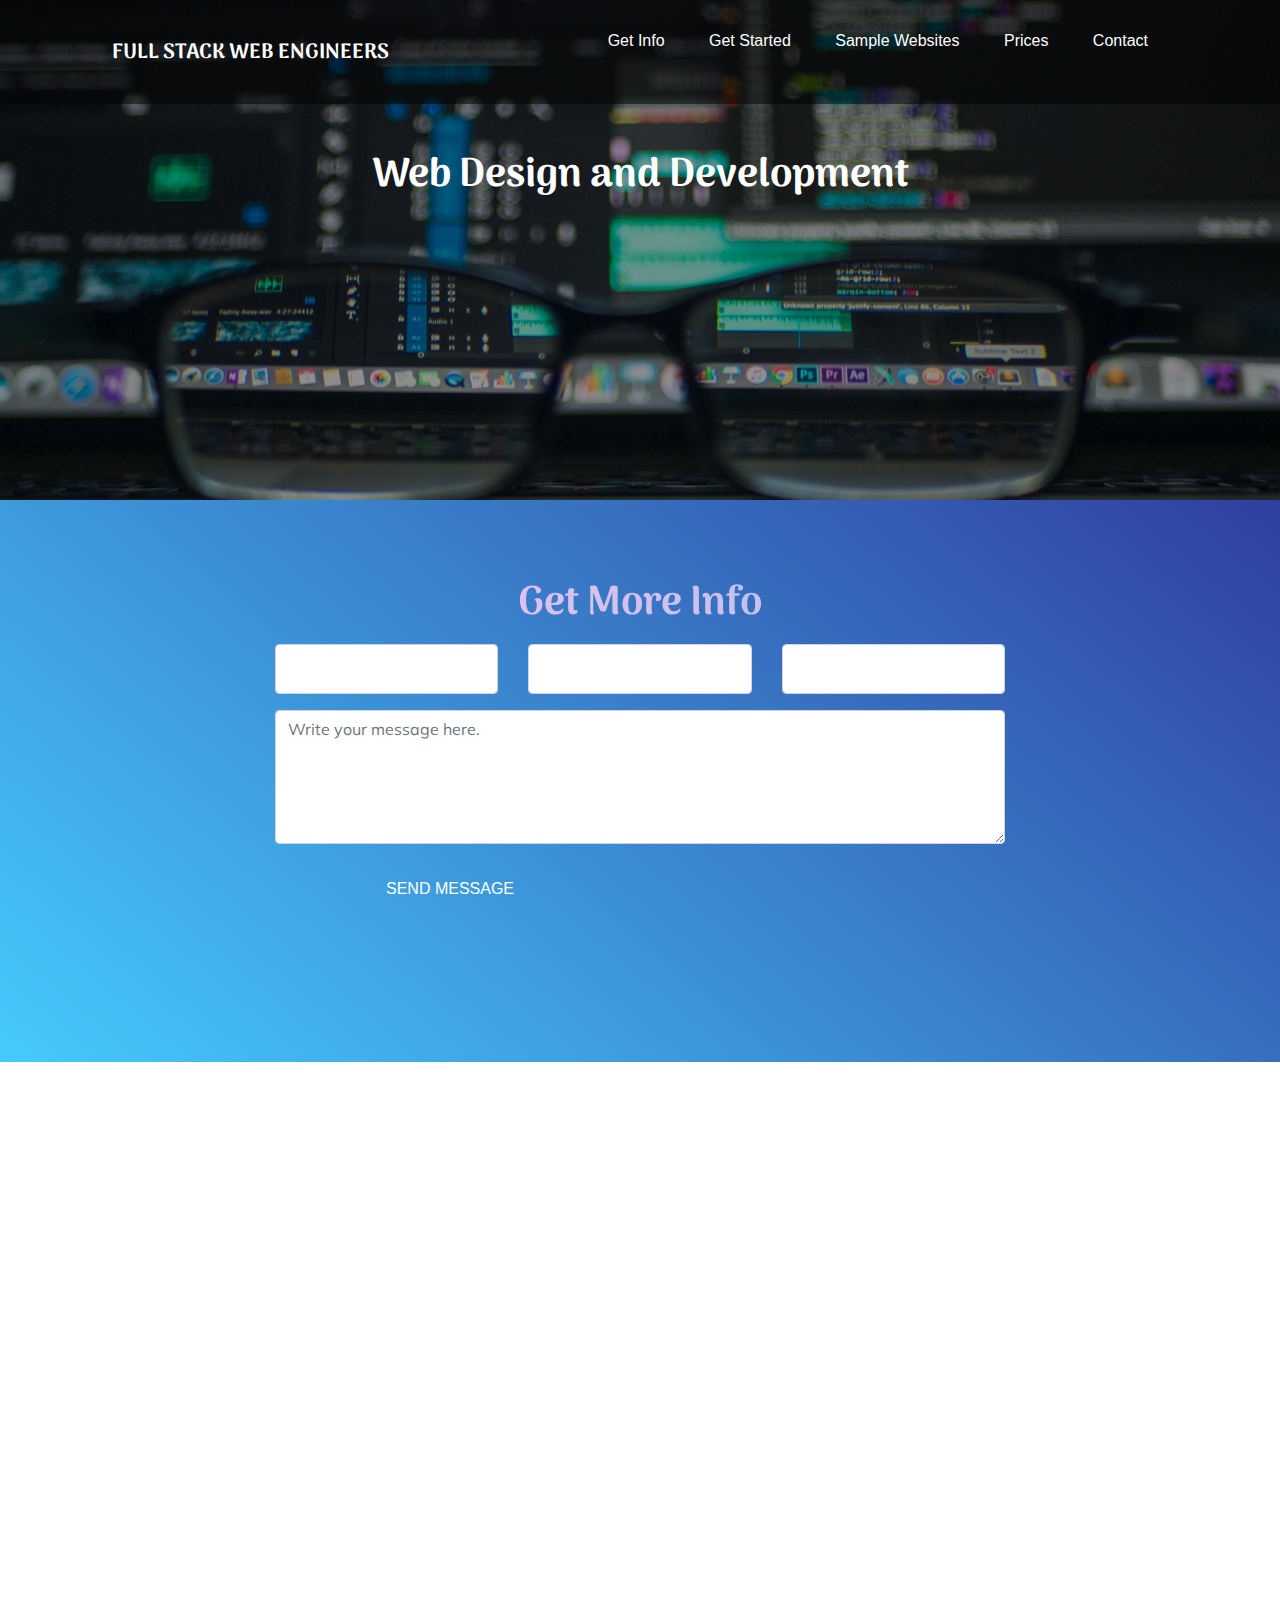
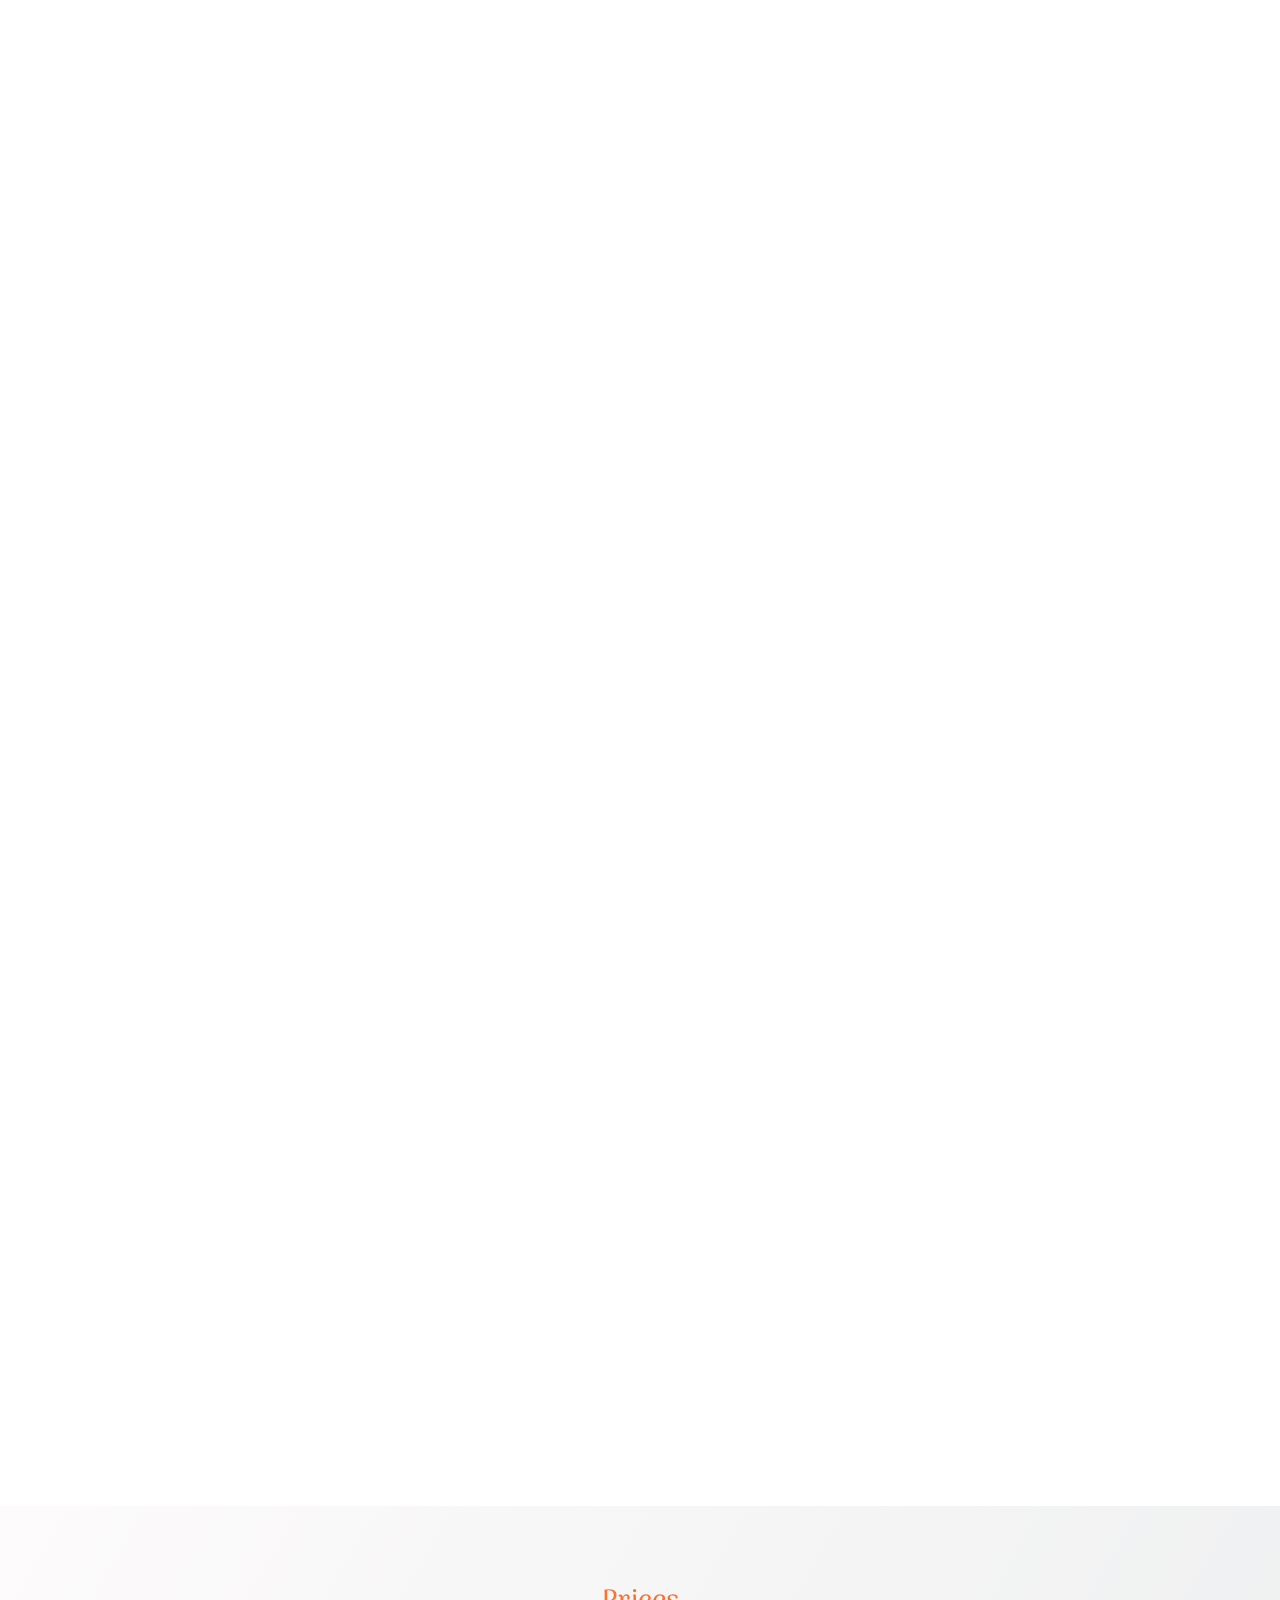
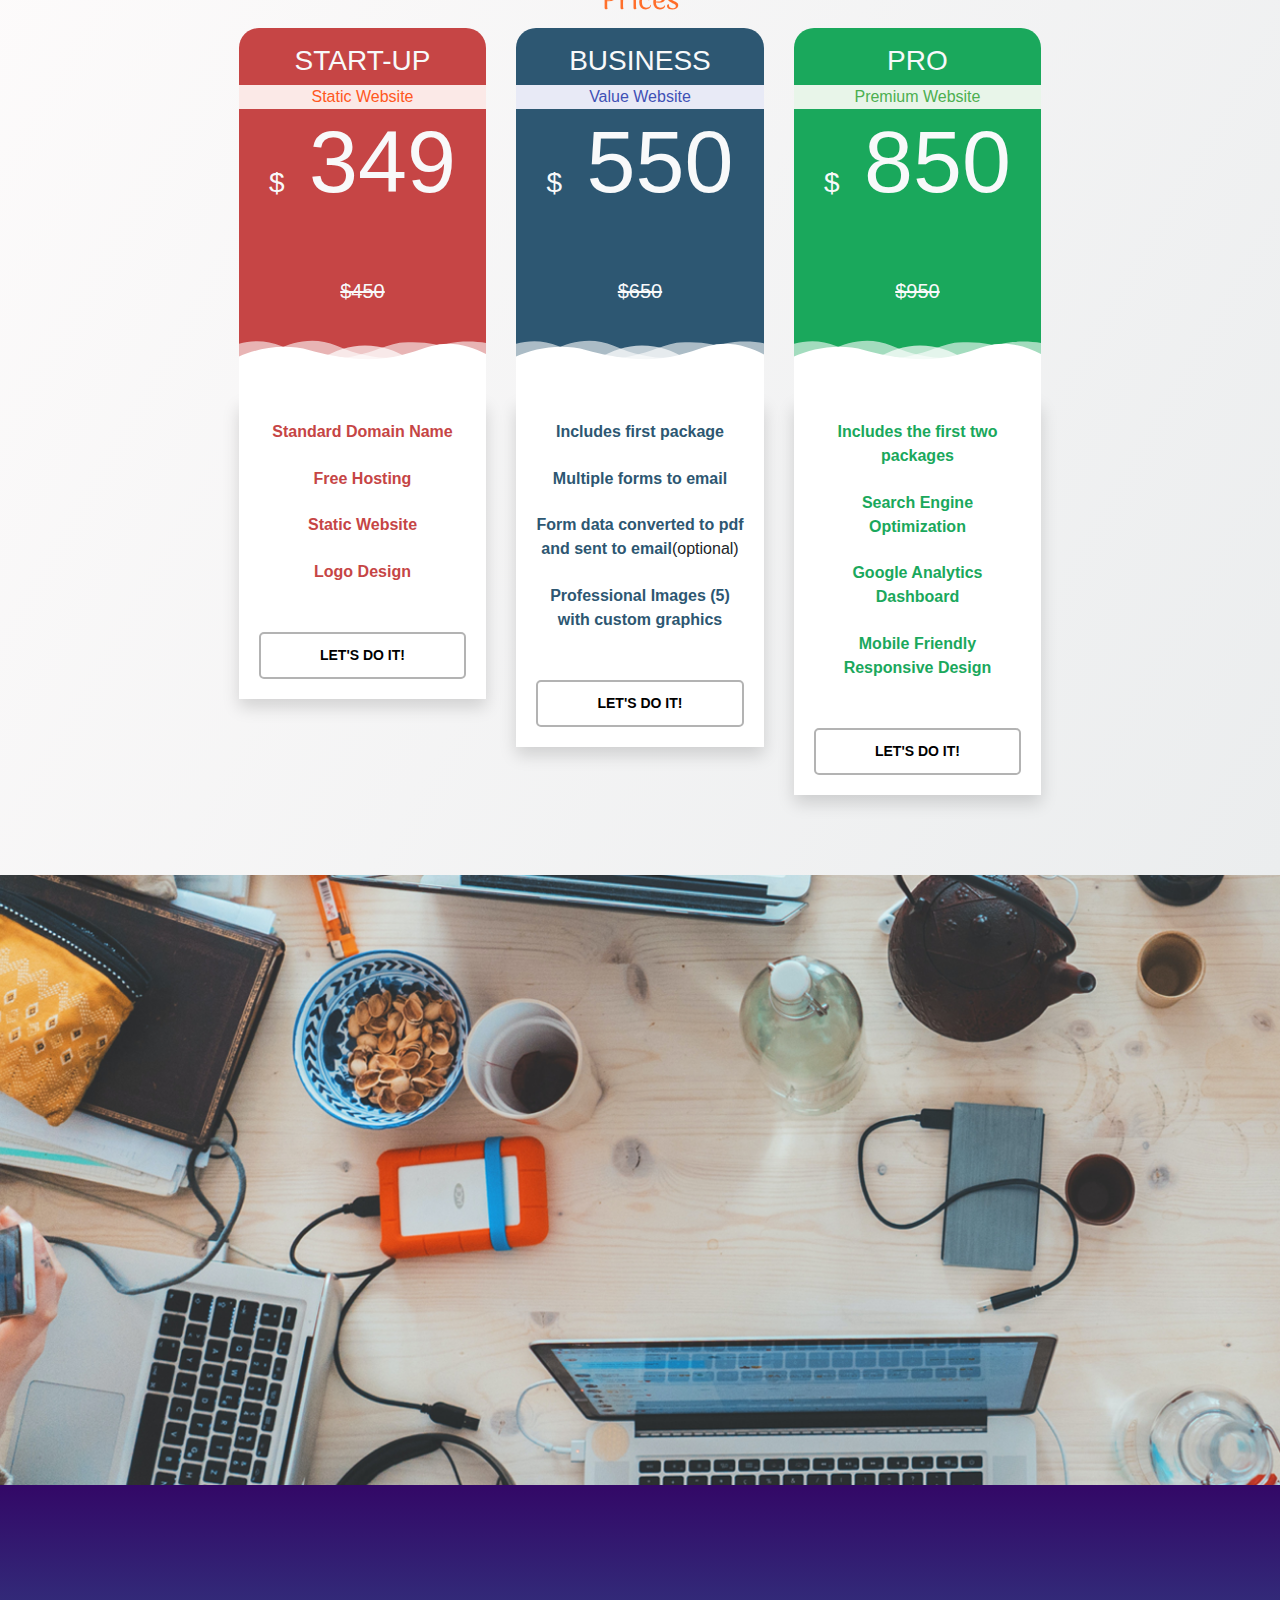
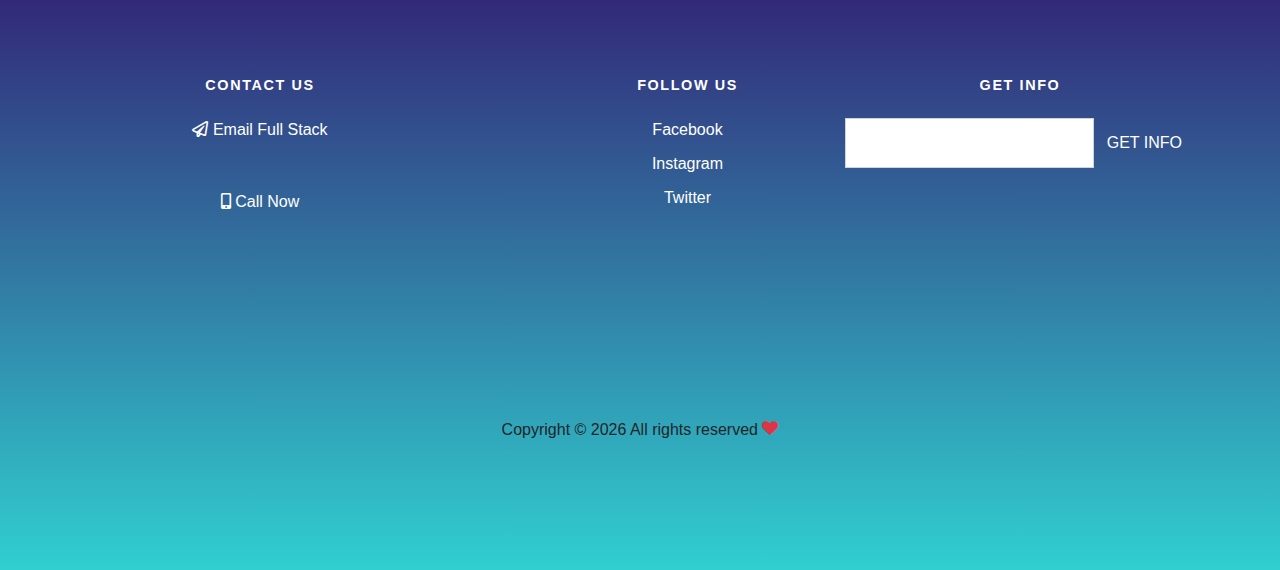
==== commit 38327179: "Connect Three HTML Forms To Google Sheets" ====
--- a/index.html
+++ b/index.html
@@ -1,6 +1,5 @@
 <!DOCTYPE html>
 <html lang="en">
-
 <head>
   <title>Full Stack Web Engineers</title>
   <meta charset="utf-8">
@@ -19,16 +18,15 @@
   <link rel="stylesheet" href="css/aos.css">
   <link href="css/jquery.mb.YTPlayer.min.css" media="all" rel="stylesheet" type="text/css">
   <link rel="stylesheet" href="css/style.css">
-    <link href="css/all.css" rel="stylesheet">
-    <link href="https://fonts.googleapis.com/css2?family=Arima+Madurai:wght@100&display=swap" rel="stylesheet">
-<!--For the pricing css-->
-    <link href="//maxcdn.bootstrapcdn.com/bootstrap/4.1.1/css/bootstrap.min.css" rel="stylesheet" id="bootstrap-css">
-<script src="//maxcdn.bootstrapcdn.com/bootstrap/4.1.1/js/bootstrap.min.js"></script>
-<script src="//cdnjs.cloudflare.com/ajax/libs/jquery/3.2.1/jquery.min.js"></script>
-<!--For the pricing css-->
-<!------ Include the above in your HEAD tag ---------->
+  <!--All Css file-->
+  <link href="css/all.css" rel="stylesheet">
+  <link href="https://fonts.googleapis.com/css2?family=Arima+Madurai:wght@100&display=swap" rel="stylesheet">
+  <!-- pricing table css below -->
+  <link href="//maxcdn.bootstrapcdn.com/bootstrap/4.1.1/css/bootstrap.min.css" rel="stylesheet" id="bootstrap-css">
+  <script src="//maxcdn.bootstrapcdn.com/bootstrap/4.1.1/js/bootstrap.min.js"></script>
+  <script src="//cdnjs.cloudflare.com/ajax/libs/jquery/3.2.1/jquery.min.js"></script>
+  <!-- pricing table css above-->
 </head>
-
 <body data-spy="scroll" data-target=".site-navbar-target" data-offset="300">
   <div class="site-wrap">
     <div class="site-mobile-menu site-navbar-target">
@@ -39,7 +37,6 @@
       </div>
       <div class="site-mobile-menu-body"></div>
     </div>
-
     <header class="site-navbar py-4 js-sticky-header site-navbar-target" role="banner">
       <div class="container-fluid">
         <div class="d-flex align-items-center">
@@ -60,123 +57,28 @@
         </div>
       </div>
     </header>
-
     <div class="site-section bgimg my-main-bg" id="home-section">
-
-
       <div class="container">
         <div class="row justify-content-center mb-5" data-aos="fade-left">
           <div class="col-md-8 section-heading">
             <br>
             <br>
             <br>
-            <h2 class="heading mb-3 text-center arima">Web Design and Development starting at <span class="text-success arima">$349</span></h2>
-
-          </div>
-        </div>
-      </div>
-    </div>
-
-    <!--<a id="bgndVideo" class="player"
-          data-property="{videoURL:'https://www.youtube.com/watch?v=3P6bEAlW-Vw',showYTLogo:false, showAnnotations: false, showControls: false, cc_load_policy: false, containment:'#home-section',autoPlay:true, mute:true, startAt:255, stopAt: 271, opacity:1}">
-        </a>
-    <div class="intro-section" id="home-section">
-      <div class="container">
-        <div class="row align-items-center">
-          <div class="col-lg-12 mx-auto text-center" data-aos="fade-up">
-            <h1 class="mb-3">Fitness Help Me Feel Better</h1>
-            <p class="lead mx-auto desc mb-5">Lorem ipsum dolor sit amet, consectetur adipisicing elit. Dolores nisi minus perspiciatis optio, id deserunt.</p>
-            <p class="text-center">
-              <a href="#" class="btn btn-outline-white py-3 px-5">Get Started</a>
-            </p>
-          </div>
-        </div>
-      </div>
-    </div>-->
-    <!--Home section begins-->
-
-    <!--<div class="site-section">
-      <div class="container">
-        <div class="row justify-content-center text-center mb-5">
-          <div class="col-md-8 section-heading">
-
-          </div>
-        </div>-->
-        <!-- Slider
-        <div class="owl-carousel nonloop-block-14 block-14" data-aos="fade">
-          <div class="slide">
-            <div class="ftco-feature-1">
-              <span class="icon flaticon-fit"></span>
-              <div class="ftco-feature-1-text">
-                <h2>Consectuetur elit</h2>
-                <p>Lorem ipsum dolor sit amet, consectetur adipisicing elit. Veritatis quo, cumque fuga.</p>
-              </div>
-            </div>
-          </div>
-
-          <div class="slide">
-            <div class="ftco-feature-1">
-              <span class="icon flaticon-gym-1"></span>
-              <div class="ftco-feature-1-text">
-                <h2>Veritatis quo</h2>
-                <p>Lorem ipsum dolor sit amet, consectetur adipisicing elit. Architecto quasi quia iure unde perferendis!</p>
-              </div>
-            </div>
-          </div>
-
-          <div class="slide">
-            <div class="ftco-feature-1">
-              <span class="icon flaticon-gym"></span>
-              <div class="ftco-feature-1-text">
-                <h2>Perspiciatis modi</h2>
-                <p>Lorem ipsum dolor sit amet, consectetur adipisicing elit. Commodi tempora nostrum, perspiciatis modi eaque!</p>
-              </div>
-            </div>
-          </div>
-
-          <div class="slide">
-            <div class="ftco-feature-1">
-              <span class="icon flaticon-vegetables"></span>
-              <div class="ftco-feature-1-text">
-                <h2>Magnam ab eius</h2>
-                <p>Lorem ipsum dolor sit amet, consectetur adipisicing elit. Voluptatibus, magnam ab eius autem est.</p>
-              </div>
-            </div>
-          </div>
-
-          <div class="slide">
-            <div class="ftco-feature-1">
-              <span class="icon flaticon-fruit-juice"></span>
-              <div class="ftco-feature-1-text">
-                <h2>Impedit alias</h2>
-                <p>Lorem ipsum dolor sit amet, consectetur adipisicing elit. Perferendis beatae impedit alias ad unde?</p>
-              </div>
-            </div>
-          </div>
-
-          <div class="slide">
-            <div class="ftco-feature-1">
-              <span class="icon flaticon-stationary-bike"></span>
-              <div class="ftco-feature-1-text">
-                <h2>Recusandae nisi</h2>
-                <p>Lorem ipsum dolor sit amet, consectetur adipisicing elit. Mollitia, minima quod optio recusandae nisi.</p>
-              </div>
-            </div>
-          </div>
-
-        </div>-->
-      </div>
-    </div>
-    <!--home section ends-->
-
-<!--SERVICES SECTION begins-->
+            <h2 class="heading mb-3 text-center arima">Web Design and Development <span class="text-success arima"></span></h2>
+          </div>
+        </div>
+      </div>
+    </div>
+  </div>
+<!--Home Section Ends-->
+<!--Get More Info begins-->
     <div class="site-section blue-gradient" id="services-section">
       <div class="container">
         <div class="row justify-content-center mb-5" data-aos="fade-left">
-
           <div class="col-md-8 section-heading">
             <h2 class="heading mb-3 gradient-text arima text-center">Get More Info</h2>
-            <form class="text-white border-gradient-purple" method="post" data-aos="fade">
+            <!--Form One Form 1-->
+            <form name="submit-to-google-sheet" id="form-one" class="text-white border-gradient-purple" method="post" data-aos="fade">
               <div class="form-group row">
                 <div class="col-md-4 mb-3 mb-lg-0">
                   <input type="text" class="form-control" placeholder="Name" name="name">
@@ -187,44 +89,36 @@
                 <div class="col-md-4">
                   <input type="text" class="form-control"placeholder="Phone" name="phone">
                 </div>
-
-              </div>
-
-
-
-
+              </div>
               <div class="form-group row">
                 <div class="col-md-12">
                   <textarea name="message" class="form-control" cols="30" rows="5"
                     placeholder="Write your message here."></textarea>
                 </div>
               </div>
-
               <div class="form-group row">
                 <div class="col-md-6">
-
                   <input name="submit" type="submit" class="btn btn-outline-get-more-info py-3 px-5 btn-block" value="Send Message">
                 </div>
               </div>
-
             </form>
-          </div>
-        </div>
-
-      </div>
-    </div>
-    <!--<div class="bgimg" style="background-image: url('images/bg_2.jpg');"  data-stellar-background-ratio="0.5">
-      <div class="container">
-        <div class="row align-items-center justify-content-center text-center">
-          <div class="col-md-7">
-            <h2 class="">Services List Here</h2>
-            <p class="lead mx-auto desc mb-5">Web Design</p>
-          </div>
-        </div>
-      </div>
-    </div>-->
-<!--Service section ends-->
-<!---->
+            <script>
+              const scriptURL = 'https://script.google.com/macros/s/AKfycbzOhW_roQ-26sdn2hUxvMRo0GCsxSodq2aSS2WTnsu0P1rXrGiQ/exec'
+              const form = document.forms['submit-to-google-sheet']
+              form.addEventListener('submit', e => {
+                e.preventDefault()
+                fetch(scriptURL, { method: 'POST', body: new FormData(form)})
+                  .then(response => console.log('Success!', response))
+                  .catch(error => console.error('Error!', error.message))
+              document.forms['form-one'].reset()
+              })
+          </script>
+          </div>
+        </div>
+      </div>
+    </div>
+<!--Get More Info section ends-->
+<!--Get Started Section Begins-->
 <div class="site-section" id="get-started-section">
    <div class="container">
      <div class="row justify-content-center text-center mb-5" data-aos="fade-up">
@@ -233,72 +127,58 @@
          <p class="lead gradient-text-two">Our Process is Simple and Seamless.</p>
        </div>
      </div>
-
      <div class="row">
-
        <div class="package-two col-lg-3 mb-4 mb-lg-0 col-md-6 text-center" data-aos="fade-up" data-aos-delay="">
-
          <div>
            <img src="https://img.icons8.com/color/80/000000/whois--v1.png"/>
            <h5>DOMAIN NAME AND HOSTING</h5>
            <p class="gradient-text-two">Register a domain name and get free hosting.
-Nowadays, you can save money on hosting by connecting your website to google apps.
-Manage all your website data within your own google account.
-<br><a href="tel:+1-917-642-8342"> Call +1-917-642-8342</a></p>
-
+            Nowadays, you can save money on hosting by connecting your website to google apps.
+            Manage all your website data within your own google account.
+            <br><a href="tel:+1-917-642-8342"> Call +1-917-642-8342</a>
+          </p>
          </div>
-
-
        </div>
-
        <div class="package-two col-lg-3 mb-4 mb-lg-0 col-md-6 text-center" data-aos="fade-up" data-aos-delay="100">
          <div>
            <img src="https://img.icons8.com/officel/80/000000/web-design.png"/>
            <h5>WEB DESIGN</h5>
            <p class="sunny-morning-gradient-text text-center">We create visually appealing websites to advertise your product and/or service.
-We have custom recommendations based on your target consumer/audience.
-Photoshop services for editing your own pictures.
-<br /><a href="tel:+1-917-642-8342"> Call +1-917-642-8342</a></p>
+            We have custom recommendations based on your target consumer/audience.
+            Photoshop services for editing your own pictures.
+            <br /><a href="tel:+1-917-642-8342"> Call +1-917-642-8342</a>
+          </p>
          </div>
        </div>
-
        <div class="package-two col-lg-3 mb-4 mb-lg-0 col-md-6 text-center" data-aos="fade-up" data-aos-delay="200">
          <div>
            <img src="https://img.icons8.com/doodle/80/000000/star-logo.png"/>
            <h5>LOGO DESIGN</h5>
            <p class="morpheus-den-gradient-text">We create logo's which brand your business.<br>
-Logo design that scales to anysize without losing clarity.
-Customize a logo to make it your own!
-<br /><a href="tel:+1-917-642-8342"> Call +1-917-642-8342</a></p>
+            Logo design that scales to anysize without losing clarity.
+            Customize a logo to make it your own!
+            <br /><a href="tel:+1-917-642-8342"> Call +1-917-642-8342</a>
+          </p>
          </div>
-
        </div>
-
        <div class="package-two col-lg-3 mb-4 mb-lg-0 col-md-6 text-center" data-aos="fade-up" data-aos-delay="300">
          <div>
            <img src="https://img.icons8.com/dusk/80/000000/google-forms.png"/>
            <h5>WEB FORMS TO YOUR EMAIL</h5>
            <p class="aqua-gradient-text text-center">Send webforms directly to your email in pdf format. Set up automated responses.
-<br /><a href="tel:+1-917-642-8342"> Call +1-917-642-8342</a></p>
+           <br /><a href="tel:+1-917-642-8342"> Call +1-917-642-8342</a></p>
          </div>
        </div>
-
      </div>
    </div>
  </div>
-</div>
-<!---->
-<!--About Ultimate Health DPC begins-->
-
-
-
-
-    <!---->
+<!--Get Started Section Ends-->
+<!--Recent Websites We've Built begins-->
     <div class="site-section" id="sample-section">
       <div class="container">
           <div class="row justify-content-center text-center mb-5" data-aos="fade-left">
             <div class="col-md-12 section-heading">
-              <h2 class="heading mb-3 arima gradient-text">Recent websites we built</h2>
+              <h2 class="heading mb-3 arima gradient-text">Recent websites we've built</h2>
               <p class="gradient-text-two">Let's create your own!</p>
             </div>
             <div class="col-md-4 section-heading">
@@ -325,54 +205,39 @@
               <h6 class="heading mb-3"><a class="text-info arima" href="http://www.mrfixer.nyc/" target="_blank">Handy Man</a></h6>
               <iframe class="preview-box" src="http://www.mrfixer.nyc/"></iframe>
             </div>
-
             <div class="col-md-4 section-heading">
               <h6 class="heading mb-3"><a class="text-info arima" href="http://www.dedrivingschool.com/" target="_blank">Driving School</a></h6>
               <iframe class="preview-box" src="http://www.dedrivingschool.com/"></iframe>
             </div>
-
-
-
-          </div>
-        </div>
-      </div>
-    <!---->
-    <!--<div class="bgimg" style="background-image: url('images/bg_3.jpg');"  data-stellar-background-ratio="0.5">
-      <div class="container">
-        <div class="row align-items-center justify-content-center text-center">
-          <div class="col-md-7">
-            <h2 class="">About Full Stack Web Developers</h2>
-            <p class="lead mx-auto desc mb-5">About Full Stack Web Developers</p>
-          </div>
-        </div>
-      </div>
-    </div>-->
-<!--About Ultimate Health DPC ends-->
-<!--About Me begins-->
+          </div>
+        </div>
+      </div>
+<!--Recent websites we've built ends-->
+<!--Prices Section begins-->
     <div class="site-section cloudy-knoxville-gradient" id="prices-section">
       <h3 class="text-center sunny-morning-gradient-text arima">Prices</h3>
       <div class="container">
-
       <div class="row m-auto text-center w-75">
-
-
         <div class="col-md-4 col-sm-12 princing-item red">
           <div class="pricing-divider ">
               <h3 class="text-light">START-UP</h3>
               <div class="price-label premium">Static Website</div>
-
-            <h4 class="my-0 display-2 text-light font-weight-normal mb-3"><span class="h3">$</span> 349 <span class="h5"><strike>$450</strike></span></h4>
-             <svg class='pricing-divider-img' enable-background='new 0 0 300 100' height='100px' id='Layer_1' preserveAspectRatio='none' version='1.1' viewBox='0 0 300 100' width='300px' x='0px' xml:space='preserve' xmlns:xlink='http://www.w3.org/1999/xlink' xmlns='http://www.w3.org/2000/svg' y='0px'>
-          <path class='deco-layer deco-layer--1' d='M30.913,43.944c0,0,42.911-34.464,87.51-14.191c77.31,35.14,113.304-1.952,146.638-4.729
-	c48.654-4.056,69.94,16.218,69.94,16.218v54.396H30.913V43.944z' fill='#FFFFFF' opacity='0.6'></path>
-          <path class='deco-layer deco-layer--2' d='M-35.667,44.628c0,0,42.91-34.463,87.51-14.191c77.31,35.141,113.304-1.952,146.639-4.729
-	c48.653-4.055,69.939,16.218,69.939,16.218v54.396H-35.667V44.628z' fill='#FFFFFF' opacity='0.6'></path>
-          <path class='deco-layer deco-layer--3' d='M43.415,98.342c0,0,48.283-68.927,109.133-68.927c65.886,0,97.983,67.914,97.983,67.914v3.716
-	H42.401L43.415,98.342z' fill='#FFFFFF' opacity='0.7'></path>
-          <path class='deco-layer deco-layer--4' d='M-34.667,62.998c0,0,56-45.667,120.316-27.839C167.484,57.842,197,41.332,232.286,30.428
-	c53.07-16.399,104.047,36.903,104.047,36.903l1.333,36.667l-372-2.954L-34.667,62.998z' fill='#FFFFFF'></path>
-        </svg>
-          </div>
+                <h4 class="my-0 display-2 text-light font-weight-normal mb-3"><span class="h3">$</span> 349 <span class="h5"><strike>$450</strike></span></h4>
+                 <svg class='pricing-divider-img' enable-background='new 0 0 300 100' height='100px' id='Layer_1' preserveAspectRatio='none' version='1.1' viewBox='0 0 300 100' width='300px' x='0px' xml:space='preserve' xmlns:xlink='http://www.w3.org/1999/xlink' xmlns='http://www.w3.org/2000/svg' y='0px'>
+                  <path class='deco-layer deco-layer--1' d='M30.913,43.944c0,0,42.911-34.464,87.51-14.191c77.31,35.14,113.304-1.952,146.638-4.729
+        	         c48.654-4.056,69.94,16.218,69.94,16.218v54.396H30.913V43.944z' fill='#FFFFFF' opacity='0.6'>
+                  </path>
+                  <path class='deco-layer deco-layer--2' d='M-35.667,44.628c0,0,42.91-34.463,87.51-14.191c77.31,35.141,113.304-1.952,146.639-4.729
+        	         c48.653-4.055,69.939,16.218,69.939,16.218v54.396H-35.667V44.628z' fill='#FFFFFF' opacity='0.6'>
+                  </path>
+                  <path class='deco-layer deco-layer--3' d='M43.415,98.342c0,0,48.283-68.927,109.133-68.927c65.886,0,97.983,67.914,97.983,67.914v3.716
+        	         H42.401L43.415,98.342z' fill='#FFFFFF' opacity='0.7'>
+                  </path>
+                  <path class='deco-layer deco-layer--4' d='M-34.667,62.998c0,0,56-45.667,120.316-27.839C167.484,57.842,197,41.332,232.286,30.428
+        	         c53.07-16.399,104.047,36.903,104.047,36.903l1.333,36.667l-372-2.954L-34.667,62.998z' fill='#FFFFFF'>
+                  </path>
+               </svg>
+             </div>
           <div class="card-body bg-white mt-0 shadow">
             <ul class="list-unstyled mb-5 position-relative">
               <li><b>Standard Domain Name</b></li>
@@ -383,27 +248,26 @@
             <a href="#" class="plan-btn">Let's do it!</a>
           </div>
         </div>
-
-
-
-
         <div class="col-md-4 col-sm-12 princing-item blue">
           <div class="pricing-divider ">
               <h3 class="text-light">BUSINESS</h3>
               <div class="price-label basic">Value Website</div>
             <h4 class="my-0 display-2 text-light font-weight-normal mb-3"><span class="h3">$</span> 550 <span class="h5"><strike>$650</strike></span></h4>
-             <svg class='pricing-divider-img' enable-background='new 0 0 300 100' height='100px' id='Layer_1' preserveAspectRatio='none' version='1.1' viewBox='0 0 300 100' width='300px' x='0px' xml:space='preserve' xmlns:xlink='http://www.w3.org/1999/xlink' xmlns='http://www.w3.org/2000/svg' y='0px'>
-          <path class='deco-layer deco-layer--1' d='M30.913,43.944c0,0,42.911-34.464,87.51-14.191c77.31,35.14,113.304-1.952,146.638-4.729
-	c48.654-4.056,69.94,16.218,69.94,16.218v54.396H30.913V43.944z' fill='#FFFFFF' opacity='0.6'></path>
-          <path class='deco-layer deco-layer--2' d='M-35.667,44.628c0,0,42.91-34.463,87.51-14.191c77.31,35.141,113.304-1.952,146.639-4.729
-	c48.653-4.055,69.939,16.218,69.939,16.218v54.396H-35.667V44.628z' fill='#FFFFFF' opacity='0.6'></path>
-          <path class='deco-layer deco-layer--3' d='M43.415,98.342c0,0,48.283-68.927,109.133-68.927c65.886,0,97.983,67.914,97.983,67.914v3.716
-	H42.401L43.415,98.342z' fill='#FFFFFF' opacity='0.7'></path>
-          <path class='deco-layer deco-layer--4' d='M-34.667,62.998c0,0,56-45.667,120.316-27.839C167.484,57.842,197,41.332,232.286,30.428
-	c53.07-16.399,104.047,36.903,104.047,36.903l1.333,36.667l-372-2.954L-34.667,62.998z' fill='#FFFFFF'></path>
-        </svg>
-          </div>
-
+              <svg class='pricing-divider-img' enable-background='new 0 0 300 100' height='100px' id='Layer_1' preserveAspectRatio='none' version='1.1' viewBox='0 0 300 100' width='300px' x='0px' xml:space='preserve' xmlns:xlink='http://www.w3.org/1999/xlink' xmlns='http://www.w3.org/2000/svg' y='0px'>
+                <path class='deco-layer deco-layer--1' d='M30.913,43.944c0,0,42.911-34.464,87.51-14.191c77.31,35.14,113.304-1.952,146.638-4.729
+              	c48.654-4.056,69.94,16.218,69.94,16.218v54.396H30.913V43.944z' fill='#FFFFFF' opacity='0.6'>
+                </path>
+                <path class='deco-layer deco-layer--2' d='M-35.667,44.628c0,0,42.91-34.463,87.51-14.191c77.31,35.141,113.304-1.952,146.639-4.729
+              	c48.653-4.055,69.939,16.218,69.939,16.218v54.396H-35.667V44.628z' fill='#FFFFFF' opacity='0.6'>
+                </path>
+                <path class='deco-layer deco-layer--3' d='M43.415,98.342c0,0,48.283-68.927,109.133-68.927c65.886,0,97.983,67.914,97.983,67.914v3.716
+              	H42.401L43.415,98.342z' fill='#FFFFFF' opacity='0.7'>
+                </path>
+                <path class='deco-layer deco-layer--4' d='M-34.667,62.998c0,0,56-45.667,120.316-27.839C167.484,57.842,197,41.332,232.286,30.428
+              	c53.07-16.399,104.047,36.903,104.047,36.903l1.333,36.667l-372-2.954L-34.667,62.998z' fill='#FFFFFF'>
+                </path>
+             </svg>
+          </div>
           <div class="card-body bg-white mt-0 shadow">
             <ul class="list-unstyled mb-5 position-relative">
               <li><b>Includes first package</b></li>
@@ -411,36 +275,29 @@
               <li><b>Form data converted to pdf and sent to email</b>(optional)</li>
               <li><b>Professional Images (5) with custom graphics</b></li>
             </ul>
-
             <a href="#" class="plan-btn">Let's do it!</a>
-
-          </div>
-        </div>
-
-
-
-
-
-
-
-
+          </div>
+        </div>
         <div class="col-md-4 col-sm-12 princing-item green">
           <div class="pricing-divider ">
               <h3 class="text-light">PRO</h3>
               <div class="price-label value">Premium Website</div>
               <h4 class="my-0 display-2 text-light font-weight-normal mb-3"><span class="h3">$</span> 850 <span class="h5"><strike>$950</strike></span></h4>
              <svg class='pricing-divider-img' enable-background='new 0 0 300 100' height='100px' id='Layer_1' preserveAspectRatio='none' version='1.1' viewBox='0 0 300 100' width='300px' x='0px' xml:space='preserve' xmlns:xlink='http://www.w3.org/1999/xlink' xmlns='http://www.w3.org/2000/svg' y='0px'>
-          <path class='deco-layer deco-layer--1' d='M30.913,43.944c0,0,42.911-34.464,87.51-14.191c77.31,35.14,113.304-1.952,146.638-4.729
-	c48.654-4.056,69.94,16.218,69.94,16.218v54.396H30.913V43.944z' fill='#FFFFFF' opacity='0.6'></path>
-          <path class='deco-layer deco-layer--2' d='M-35.667,44.628c0,0,42.91-34.463,87.51-14.191c77.31,35.141,113.304-1.952,146.639-4.729
-	c48.653-4.055,69.939,16.218,69.939,16.218v54.396H-35.667V44.628z' fill='#FFFFFF' opacity='0.6'></path>
-          <path class='deco-layer deco-layer--3' d='M43.415,98.342c0,0,48.283-68.927,109.133-68.927c65.886,0,97.983,67.914,97.983,67.914v3.716
-	H42.401L43.415,98.342z' fill='#FFFFFF' opacity='0.7'></path>
-          <path class='deco-layer deco-layer--4' d='M-34.667,62.998c0,0,56-45.667,120.316-27.839C167.484,57.842,197,41.332,232.286,30.428
-	c53.07-16.399,104.047,36.903,104.047,36.903l1.333,36.667l-372-2.954L-34.667,62.998z' fill='#FFFFFF'></path>
-        </svg>
-          </div>
-
+              <path class='deco-layer deco-layer--1' d='M30.913,43.944c0,0,42.911-34.464,87.51-14.191c77.31,35.14,113.304-1.952,146.638-4.729
+    	         c48.654-4.056,69.94,16.218,69.94,16.218v54.396H30.913V43.944z' fill='#FFFFFF' opacity='0.6'>
+              </path>
+              <path class='deco-layer deco-layer--2' d='M-35.667,44.628c0,0,42.91-34.463,87.51-14.191c77.31,35.141,113.304-1.952,146.639-4.729
+    	         c48.653-4.055,69.939,16.218,69.939,16.218v54.396H-35.667V44.628z' fill='#FFFFFF' opacity='0.6'>
+              </path>
+              <path class='deco-layer deco-layer--3' d='M43.415,98.342c0,0,48.283-68.927,109.133-68.927c65.886,0,97.983,67.914,97.983,67.914v3.716
+    	         H42.401L43.415,98.342z' fill='#FFFFFF' opacity='0.7'>
+              </path>
+              <path class='deco-layer deco-layer--4' d='M-34.667,62.998c0,0,56-45.667,120.316-27.839C167.484,57.842,197,41.332,232.286,30.428
+    	         c53.07-16.399,104.047,36.903,104.047,36.903l1.333,36.667l-372-2.954L-34.667,62.998z' fill='#FFFFFF'>
+             </path>
+           </svg>
+          </div>
           <div class="card-body bg-white mt-0 shadow">
             <ul class="list-unstyled mb-5 position-relative">
               <li><b>Includes the first two packages</b></li>
@@ -451,68 +308,18 @@
             <a href="#" class="plan-btn">Let's do it!</a>
           </div>
         </div>
-
-
-
-
-
-
-      </div>
-    </div>
-    </div>
-    <!--<div class="bgimg" style="background-image: bg-gradient-danger" data-stellar-background-ratio="0.5">
-      <div class="container">
-        <div class="row align-items-center justify-content-center text-center">
-          <div class="col-md-7">
-            <h2 class="">About me</h2>
-            <p class="lead mx-auto desc mb-5">About meAbout meAbout meAbout meAbout meAbout meAbout meAbout me</p>
-          </div>
-        </div>
-      </div>
-    </div>-->
-<!--About Me ends-->
-<!--Prices Begins-->
-    <!--<div class="site-section heavy-rain-gradient" id="prices-section">
-      <div class="container">
-        <div class="row justify-content-center text-center mb-5" data-aos="fade-left">
-          <div class="col-md-8  section-heading">
-            <h2 class="heading mb-3 gradient-text arima">Prices</h2>
-            <p>PricesPricesPricesPricesPricesPricesPricesPricesPricesPrices</p>
-          </div>
-        </div>
-      </div>
-    </div>-->
-    <!--<div class="bgimg" style="background-image: url('images/bg_2.jpg');"  data-stellar-background-ratio="0.5">
-      <div class="container">
-        <div class="row align-items-center justify-content-center text-center">
-          <div class="col-md-7">
-            <h2 class="">Prices</h2>
-            <p class="lead mx-auto desc mb-5">PricesPricesPricesPricesPricesPricesPricesPricesPricesPrices.</p>
-          </div>
-        </div>
-      </div>
-    </div>-->
-<!--Prices Ends-->
-<!--Employers Section Begins-->
-
-    <!--<div class="bgimg" style="background-image: url('images/bg_2.jpg');"  data-stellar-background-ratio="0.5">
-      <div class="container">
-        <div class="row align-items-center justify-content-center text-center">
-          <div class="col-md-7">
-            <h2 class="">Clients</h2>
-            <p class="lead mx-auto desc mb-5">Our clients</p>
-          </div>
-        </div>
-      </div>
-    </div>-->
-<!--Employers Section Ends-->
+      </div>
+    </div>
+    </div>
+<!--Prices Section ends-->
 <!--Contact Section Begins-->
     <div class="site-section contact-bg contact-wrap" id="contact-section">
       <div class="container">
         <div class="row justify-content-center text-center mb-5" data-aos="fade-up">
           <div class="col-md-8 section-heading">
             <h2 class="heading mb-3 sunny-morning-gradient-text arima">Contact Us</h2>
-            <form class="text-white border-gradient-purple" method="post" data-aos="fade">
+            <!--Form 2 Form Two-->
+            <form name="submit-second-form-to-google-sheet" id="second-form" class="text-white border-gradient-purple" method="post" data-aos="fade">
               <div class="form-group row">
                 <div class="col-md-4 mb-3 mb-lg-0">
                   <input type="text" class="form-control" placeholder="Name" name="name">
@@ -523,43 +330,36 @@
                 <div class="col-md-4">
                   <input type="text" class="form-control"placeholder="Phone" name="phone">
                 </div>
-
-              </div>
-
-
-
-
+              </div>
               <div class="form-group row">
                 <div class="col-md-12">
                   <textarea name="message" class="form-control" cols="30" rows="5"
                     placeholder="Write your message here."></textarea>
                 </div>
               </div>
-
               <div class="form-group row">
                 <div class="col-md-6">
-
                   <input name="submit" type="submit" class="letter-spacing transparency btn plan-btn py-3 px-5 btn-block text-white" value="Send Message">
                 </div>
               </div>
-
             </form>
-          </div>
-        </div>
-      </div>
-      <!--<div class="bgimg" style="background-image: url('images/bg_2.jpg');"  data-stellar-background-ratio="0.5">
-        <div class="container">
-          <div class="row align-items-center justify-content-center text-center">
-            <div class="col-md-7">
-              <h2 class="">Contact Us</h2>
-              <p class="lead mx-auto desc mb-5">Contact UsContact UsContact UsContact UsContact Us.</p>
-            </div>
-          </div>
-        </div>
-      </div>-->
+            <script>
+              const scriptURL2 = 'https://script.google.com/macros/s/AKfycbyirMh9CAMpeIvKL4o-L941BR4d05j65-854X_XhxcrCR_V7iE/exec'
+              const form2 = document.forms['submit-second-form-to-google-sheet']
+
+              form2.addEventListener('submit', b => {
+                b.preventDefault()
+                fetch(scriptURL2, { method: 'POST', body: new FormData(form2)})
+                  .then(response => console.log('Success!', response))
+                  .catch(error => console.error('Error!', error.message))
+              document.forms['second-form'].reset()
+              })
+            </script>
+          </div>
+        </div>
+      </div>
     </div>
 <!--Contact Section Ends-->
-
 <!--Footer Begins-->
     <footer class="footer-section morpheus-den-gradient text-center">
       <div class="container">
@@ -574,7 +374,6 @@
             <br />
             <br />
           </div>
-
           <div class="col-md-3 ml-auto">
             <h3 class="text-white">Follow us</h3>
             <ul class="list-unstyled footer-links">
@@ -585,41 +384,47 @@
             <br>
             <br>
           </div>
-
           <div class="col-md-4">
             <h3 class="text-white">Get Info</h3>
-            <form method="post">
+            <!--form three form 3-->
+            <form name="submit-third-form-to-google-sheet" id="third-form" method="post">
               <div class="d-flex mb-5">
-                <input name="emailAddress" type="email" class="form-control rounded-0" placeholder="Enter Your Email">
+                <input name="email" type="email" class="form-control rounded-0" placeholder="Enter Your Email">
                 <input name="submitEmail" type="submit" class="btn btn-outline-get-more-info rounded-0" value="Get Info">
               </div>
             </form>
-          </div>
-
-        </div>
-
+            <script>
+              const scriptURL3 = 'https://script.google.com/macros/s/AKfycbxK3dxOEpLHB2CeN5bGtCW1nkdApv25U65vkBZCGOYNk5T95adL/exec'
+              const form3 = document.forms['submit-third-form-to-google-sheet']
+
+              form3.addEventListener('submit', c => {
+                c.preventDefault()
+                fetch(scriptURL3, { method: 'POST', body: new FormData(form3)})
+                  .then(response => console.log('Success!', response))
+                  .catch(error => console.error('Error!', error.message))
+              document.forms['third-form'].reset()
+              })
+            </script>
+          </div>
+        </div>
         <div class="row pt-5 mt-5 text-center">
           <div class="col-md-12">
-            <div class=" pt-5">
+            <div class="pt-5">
               <p>
-            <!-- Link back to Colorlib can't be removed. Template is licensed under CC BY 3.0. -->
             Copyright &copy;
             <script data-cfasync="false" src="/cdn-cgi/scripts/5c5dd728/cloudflare-static/email-decode.min.js"></script>
             <script>document.write(new Date().getFullYear());</script> All rights reserved
             <i class="icon-heart text-danger" aria-hidden="true"></i><a href="https://colorlib.com"
               target="_blank"></a>
-            <!-- Link back to Colorlib can't be removed. Template is licensed under CC BY 3.0. -->
           </p>
             </div>
           </div>
-
         </div>
       </div>
     </footer>
 <!--Footer Ends-->
   </div>
   <!-- .site-wrap -->
-
   <script src="js/jquery-3.3.1.min.js"></script>
   <script src="js/jquery-migrate-3.0.1.min.js"></script>
   <script src="js/jquery-ui.js"></script>
@@ -634,7 +439,7 @@
   <script src="js/jquery.fancybox.min.js"></script>
   <script src="js/jquery.sticky.js"></script>
   <script src="js/jquery.mb.YTPlayer.min.js"></script>
-
+<!--Main JavaScript-->
   <script src="js/main.js"></script>
 
 </body>
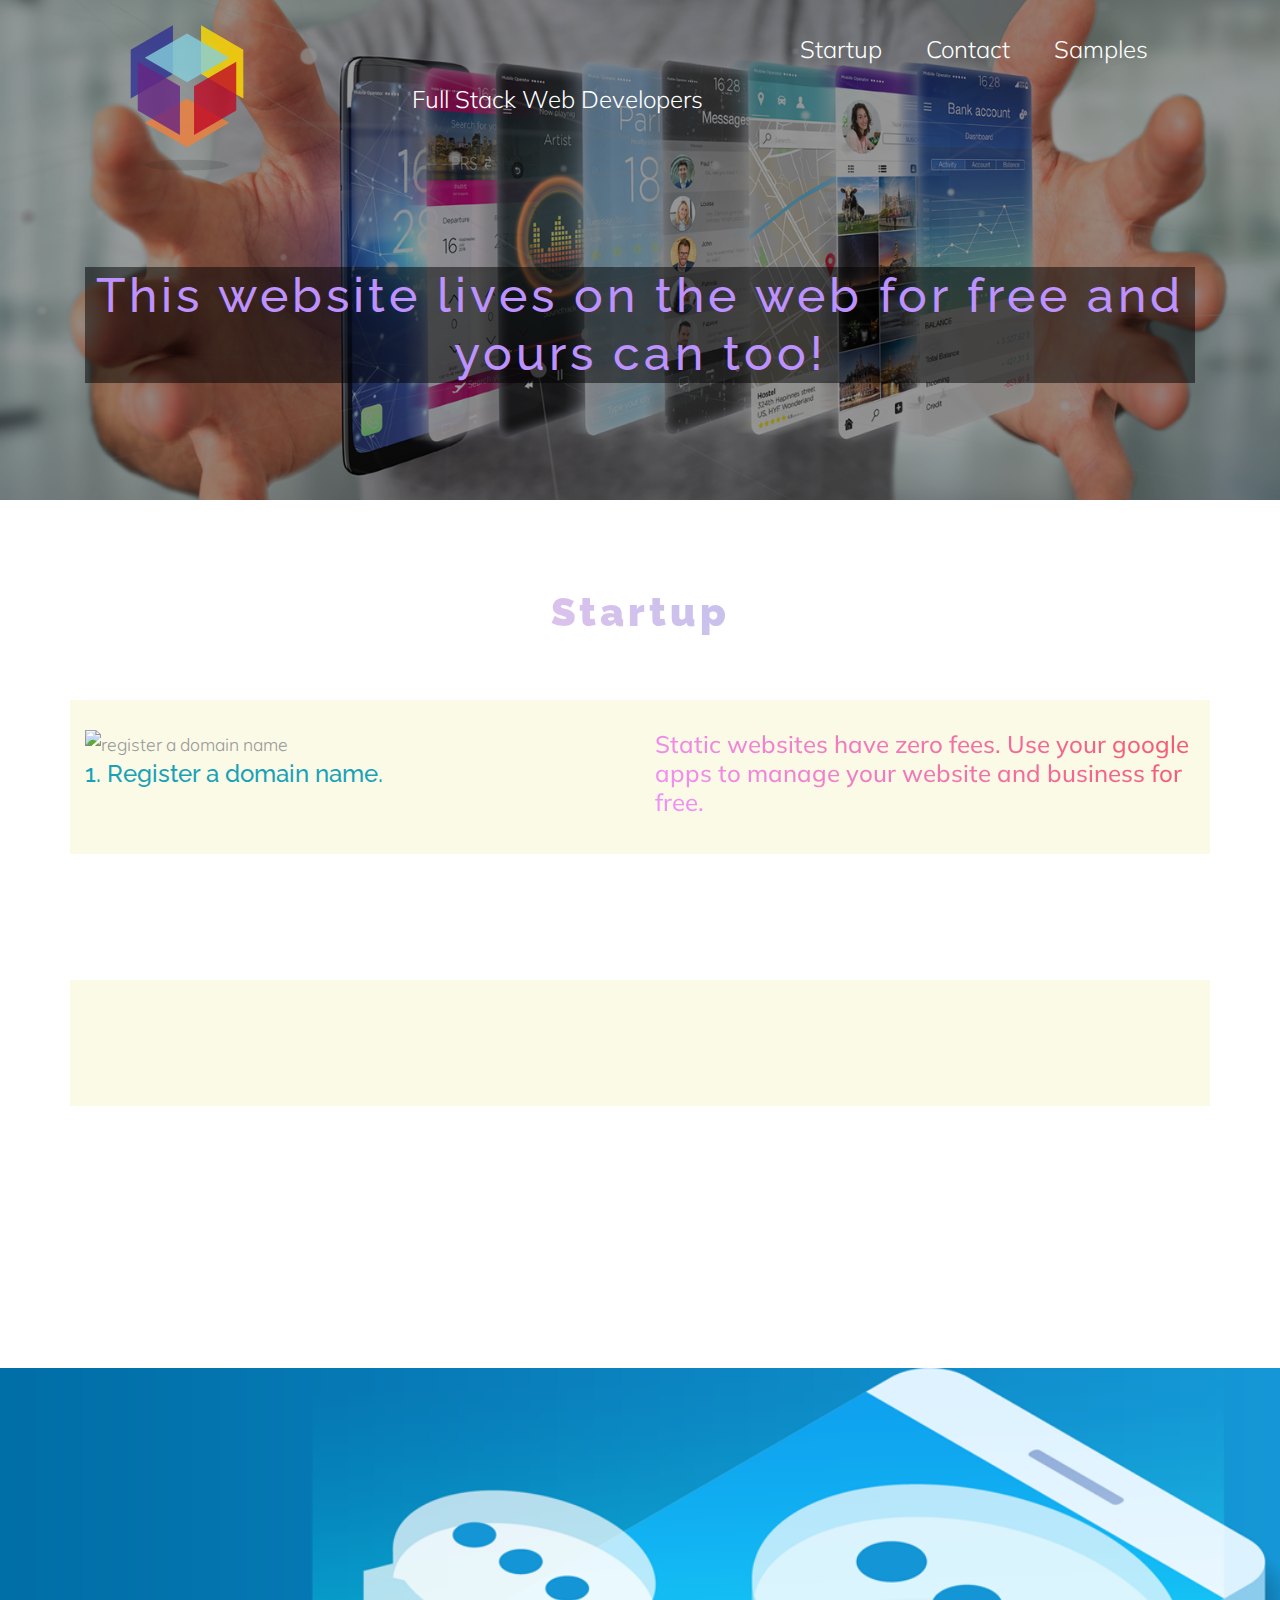
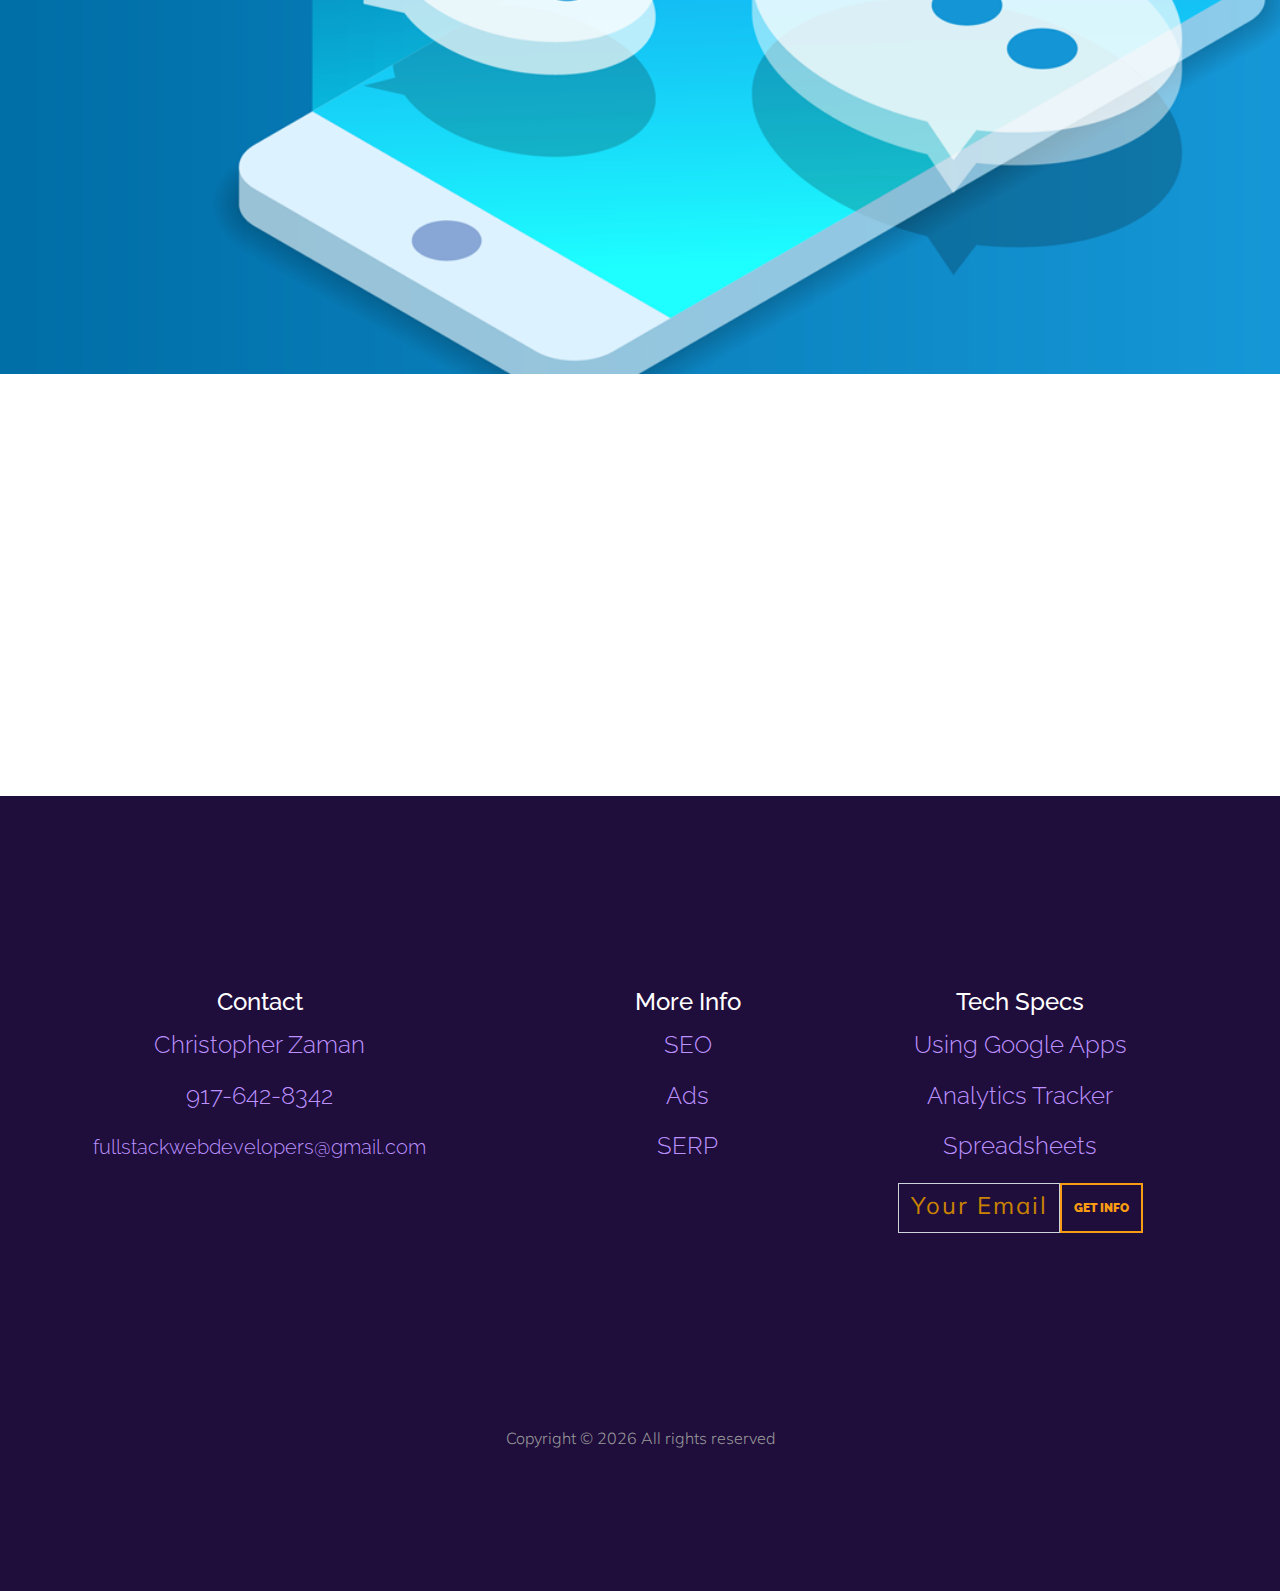
==== commit bebd3d58: "copy of developers" ====
--- a/index.html
+++ b/index.html
@@ -1,10 +1,11 @@
 <!DOCTYPE html>
 <html lang="en">
+<!-- FSWD -->
 <head>
-  <title>Full Stack Web Engineers</title>
+  <title>Full Stack Web Developers</title>
   <meta charset="utf-8">
   <meta name="viewport" content="width=device-width, initial-scale=1, shrink-to-fit=no">
-
+  <meta name="description" content="Website design and development for small businesses built with search engine optimization.">
   <link href="https://fonts.googleapis.com/css?family=Muli:300,400,700,900" rel="stylesheet">
   <link rel="stylesheet" href="fonts/icomoon/style.css">
   <link rel="stylesheet" href="css/bootstrap.min.css">
@@ -18,14 +19,18 @@
   <link rel="stylesheet" href="css/aos.css">
   <link href="css/jquery.mb.YTPlayer.min.css" media="all" rel="stylesheet" type="text/css">
   <link rel="stylesheet" href="css/style.css">
-  <!--All Css file-->
-  <link href="css/all.css" rel="stylesheet">
-  <link href="https://fonts.googleapis.com/css2?family=Arima+Madurai:wght@100&display=swap" rel="stylesheet">
-  <!-- pricing table css below -->
-  <link href="//maxcdn.bootstrapcdn.com/bootstrap/4.1.1/css/bootstrap.min.css" rel="stylesheet" id="bootstrap-css">
-  <script src="//maxcdn.bootstrapcdn.com/bootstrap/4.1.1/js/bootstrap.min.js"></script>
-  <script src="//cdnjs.cloudflare.com/ajax/libs/jquery/3.2.1/jquery.min.js"></script>
-  <!-- pricing table css above-->
+  <link href="https://fonts.googleapis.com/css2?family=Raleway:wght@200&display=swap" rel="stylesheet">
+  <link rel="icon" type="image/ico" href="images/favicon.ico"/>
+  <script src="https://kit.fontawesome.com/ab7035a366.js" crossorigin="anonymous"></script>
+  <!-- Global site tag (gtag.js) - Google Analytics -->
+<script async src="https://www.googletagmanager.com/gtag/js?id=G-QKYWBB1QBS"></script>
+<script>
+  window.dataLayer = window.dataLayer || [];
+  function gtag(){dataLayer.push(arguments);}
+  gtag('js', new Date());
+
+  gtag('config', 'G-QKYWBB1QBS');
+</script>
 </head>
 <body data-spy="scroll" data-target=".site-navbar-target" data-offset="300">
   <div class="site-wrap">
@@ -37,364 +42,304 @@
       </div>
       <div class="site-mobile-menu-body"></div>
     </div>
+    <!--Header Begins-->
     <header class="site-navbar py-4 js-sticky-header site-navbar-target" role="banner">
       <div class="container-fluid">
-        <div class="d-flex align-items-center">
-          <div class="site-logo"><a href="index.html" class="arima">Full Stack Web Engineers</a></div>
+        <div class="d-flex align-items-center float-it-to-the-left">
+          <div class="site-logo">
+          <img src="images/fswd-logo.svg" class="position-logo-left-of-title" alt="full stack web developers"/>
+        </div>
+          <a href="index.html" class="title">Full Stack Web Developers</a>
+          </div>
             <div class="ml-auto">
               <nav class="site-navigation position-relative text-right" role="navigation">
-                <ul class="site-menu main-menu js-clone-nav mr-auto d-none d-lg-block">
-                  <!--<li><a href="#home-section" class="nav-link">Home</a></li>-->
-                  <li><a href="#services-section" class="nav-link">Get Info</a></li>
-                  <li><a href="#get-started-section" class="nav-link">Get Started</a></li>
-                  <li><a href="#sample-section" class="nav-link">Sample Websites</a></li>
-                  <li><a href="#prices-section" class="nav-link">Prices</a></li>
-                  <li><a href="#contact-section" class="nav-link">Contact</a></li>
+                <ul class="site-menu main-menu mr-auto d-none d-lg-block">
+                  <li><a href="#services" class="nav-link large-text">Startup</a></li>
+                  <li><a href="#get-started" class="nav-link large-text">Contact</a></li>
+                  <li><a href="#portfolio" class="nav-link large-text">Samples  </a></li>
                 </ul>
               </nav>
             <a href="#" class="d-inline-block d-lg-none site-menu-toggle js-menu-toggle float-right"><span class="icon-menu h3"></span></a>
           </div>
         </div>
-      </div>
+
     </header>
-    <div class="site-section bgimg my-main-bg" id="home-section">
+    <!--Header Ends-->
+    <!--Home section begins-->
+    <div class="site-section bgimg d-none d-sm-none d-md-none d-lg-block d-xl-block" style="background-image: url('images/slide-one.png');">
       <div class="container">
-        <div class="row justify-content-center mb-5" data-aos="fade-left">
+        <div class="row justify-content-center text-center mb-5">
+          <div class="col-md-12 section-heading">
+            <br><br><br><br><br><br>
+            <h3 class="raleway purple transparent-black-bg font-size-larger" style="letter-spacing: 4px;">This website lives on the web for free and yours can too!</h3>
+          </div>
+        </div>
+      </div>
+    </div>
+    <!--Display on mobile-->
+    <div class="site-section bgimg d-block d-sm-block d-md-block d-lg-none d-xl-none" style="background-image: url('images/slide-one-mobile.png');">
+      <div class="container">
+        <div class="row justify-content-center text-center mb-5">
           <div class="col-md-8 section-heading">
-            <br>
-            <br>
-            <br>
-            <h2 class="heading mb-3 text-center arima">Web Design and Development <span class="text-success arima"></span></h2>
-          </div>
-        </div>
-      </div>
-    </div>
-  </div>
-<!--Home Section Ends-->
-<!--Get More Info begins-->
-    <div class="site-section blue-gradient" id="services-section">
-      <div class="container">
-        <div class="row justify-content-center mb-5" data-aos="fade-left">
-          <div class="col-md-8 section-heading">
-            <h2 class="heading mb-3 gradient-text arima text-center">Get More Info</h2>
-            <!--Form One Form 1-->
-            <form name="submit-to-google-sheet" id="form-one" class="text-white border-gradient-purple" method="post" data-aos="fade">
-              <div class="form-group row">
-                <div class="col-md-4 mb-3 mb-lg-0">
-                  <input type="text" class="form-control" placeholder="Name" name="name">
-                </div>
-                <div class="col-md-4 mb-3 mb-lg-0">
-                  <input type="email" class="form-control" placeholder="Email" name="email">
-                </div>
-                <div class="col-md-4">
-                  <input type="text" class="form-control"placeholder="Phone" name="phone">
-                </div>
-              </div>
-              <div class="form-group row">
-                <div class="col-md-12">
-                  <textarea name="message" class="form-control" cols="30" rows="5"
-                    placeholder="Write your message here."></textarea>
-                </div>
-              </div>
-              <div class="form-group row">
-                <div class="col-md-6">
-                  <input name="submit" type="submit" class="btn btn-outline-get-more-info py-3 px-5 btn-block" value="Send Message">
-                </div>
-              </div>
-            </form>
-            <script>
-              const scriptURL = 'https://script.google.com/macros/s/AKfycbzOhW_roQ-26sdn2hUxvMRo0GCsxSodq2aSS2WTnsu0P1rXrGiQ/exec'
-              const form = document.forms['submit-to-google-sheet']
-              form.addEventListener('submit', e => {
-                e.preventDefault()
-                fetch(scriptURL, { method: 'POST', body: new FormData(form)})
-                  .then(response => console.log('Success!', response))
-                  .catch(error => console.error('Error!', error.message))
-              document.forms['form-one'].reset()
-              })
-          </script>
-          </div>
-        </div>
-      </div>
-    </div>
-<!--Get More Info section ends-->
-<!--Get Started Section Begins-->
-<div class="site-section" id="get-started-section">
-   <div class="container">
-     <div class="row justify-content-center text-center mb-5" data-aos="fade-up">
-       <div class="col-md-8 section-heading">
-         <h2 class="heading mb-3 arima gradient-text">Get Started</h2>
-         <p class="lead gradient-text-two">Our Process is Simple and Seamless.</p>
+          </div>
+        </div>
+      </div>
+    </div>
+    <!--Home section ends-->
+    <!-- Our Process Begins -->
+    <div class="site-section white-bg" id="services">
+       <div class="container">
+         <div class="row justify-content-center text-center mb-5" data-aos="fade-up">
+           <div class="col-md-8 section-heading">
+             <h3 class="heading mb-3 gradient-text raleway" style="letter-spacing: 4px;">Startup</h3>
+           </div>
+         </div>
+         <!--Domain Name row-->
+         <div class="row beige-bg">
+           <div class="package-two col-lg-6 mb-4 mb-lg-0 col-md-6 text-left" data-aos="fade-up" data-aos-delay="">
+             <div>
+              <br>
+               <img class="go-left" src="https://img.icons8.com/color/80/000000/whois--v1.png" alt="register a domain name"/>
+               <br>
+               <h5 class="text-info raleway">1. Register a domain name.</h5>
+             </div>
+           </div>
+           <div class="package-two col-lg-6 mb-4 mb-lg-0 col-md-6 text-left" data-aos="fade-up" data-aos-delay="100">
+             <div>
+               <br>
+               <h5 class="gradient-text-two large-text">Static websites have zero fees. Use your google apps to manage your website and business for free.</h5>
+                <br>
+             </div>
+           </div>
+           </div>
+          <!--Domain Name row-->
+          <!--Logo Design row-->
+          <div class="row white-bg">
+            <div class="package-two col-lg-6 mb-4 mb-lg-0 col-md-6 text-left" data-aos="fade-up" data-aos-delay="">
+              <div>
+                <br>
+                <img class="go-left" src="https://img.icons8.com/doodle/80/000000/star-logo.png" alt="graphic logo to brand your business" />
+                <br>
+                <h5 class="text-info raleway">2. Customize a logo for your brand.</h5>
+              </div>
+            </div>
+            <div class="package-two col-lg-6 mb-4 mb-lg-0 col-md-6 text-left" data-aos="fade-up" data-aos-delay="100">
+              <div>
+                <br>
+                <h5 class="morpheus-den-gradient-text large-text">Design your business logo to promote your brand recognition and awareness.</h5>
+                <br>
+              </div>
+            </div>
+          </div>
+          <!--Logo Design row-->
+          <!--Web Design row-->
+           <div class="row beige-bg">
+           <div class="package-two col-lg-6 mb-4 mb-lg-0 col-md-6 text-left" data-aos="fade-up" data-aos-delay="200">
+             <div>
+              <br>
+              <img class="go-left" src="https://img.icons8.com/officel/80/000000/web-design.png" alt="web design for small businesses" />
+              <br>
+              <h5 class="text-info raleway">3. Design and integrate your website.</h5>
+              <br>
+             </div>
+           </div>
+           <div class="package-two col-lg-6 mb-4 mb-lg-0 col-md-6 text-left" data-aos="fade-up" data-aos-delay="300">
+             <div>
+               <br>
+              <h5 class="sunny-morning-gradient-text text-left large-text">Customize your website and applications to work for your business.</h5>
+              <br>
+             </div>
+           </div>
+         </div>
+        <!--Web Design row-->
+        <!--Forms row-->
+        <div class="row white-bg">
+          <div class="package-two col-lg-6 mb-4 mb-lg-0 col-md-6 text-left" data-aos="fade-up" data-aos-delay="">
+            <div>
+              <br>
+              <img class="go-left" src="https://img.icons8.com/dusk/80/000000/google-forms.png" alt="web forms to text message alerts" />
+              <br>
+              <h5 class="text-info raleway">4. Manage your clients with webforms.</h5>
+            </div>
+          </div>
+          <div class="package-two col-lg-6 mb-4 mb-lg-0 col-md-6 text-left" data-aos="fade-up" data-aos-delay="100">
+            <div>
+              <br>
+              <h5 class="aqua-gradient-text text-left large-text">Webpage form submission sent directly to your text message or email.</h5>
+              <br>
+            </div>
+          </div>
+        </div>
+        <!--Forms row-->
+
+        <!--Empty Row-->
+         <div class="row justify-content-center text-center mb-5" id="get-started" data-aos="fade-up">
+         </div>
+
        </div>
      </div>
-     <div class="row">
-       <div class="package-two col-lg-3 mb-4 mb-lg-0 col-md-6 text-center" data-aos="fade-up" data-aos-delay="">
-         <div>
-           <img src="https://img.icons8.com/color/80/000000/whois--v1.png"/>
-           <h5>DOMAIN NAME AND HOSTING</h5>
-           <p class="gradient-text-two">Register a domain name and get free hosting.
-            Nowadays, you can save money on hosting by connecting your website to google apps.
-            Manage all your website data within your own google account.
-            <br><a href="tel:+1-917-642-8342"> Call +1-917-642-8342</a>
-          </p>
-         </div>
-       </div>
-       <div class="package-two col-lg-3 mb-4 mb-lg-0 col-md-6 text-center" data-aos="fade-up" data-aos-delay="100">
-         <div>
-           <img src="https://img.icons8.com/officel/80/000000/web-design.png"/>
-           <h5>WEB DESIGN</h5>
-           <p class="sunny-morning-gradient-text text-center">We create visually appealing websites to advertise your product and/or service.
-            We have custom recommendations based on your target consumer/audience.
-            Photoshop services for editing your own pictures.
-            <br /><a href="tel:+1-917-642-8342"> Call +1-917-642-8342</a>
-          </p>
-         </div>
-       </div>
-       <div class="package-two col-lg-3 mb-4 mb-lg-0 col-md-6 text-center" data-aos="fade-up" data-aos-delay="200">
-         <div>
-           <img src="https://img.icons8.com/doodle/80/000000/star-logo.png"/>
-           <h5>LOGO DESIGN</h5>
-           <p class="morpheus-den-gradient-text">We create logo's which brand your business.<br>
-            Logo design that scales to anysize without losing clarity.
-            Customize a logo to make it your own!
-            <br /><a href="tel:+1-917-642-8342"> Call +1-917-642-8342</a>
-          </p>
-         </div>
-       </div>
-       <div class="package-two col-lg-3 mb-4 mb-lg-0 col-md-6 text-center" data-aos="fade-up" data-aos-delay="300">
-         <div>
-           <img src="https://img.icons8.com/dusk/80/000000/google-forms.png"/>
-           <h5>WEB FORMS TO YOUR EMAIL</h5>
-           <p class="aqua-gradient-text text-center">Send webforms directly to your email in pdf format. Set up automated responses.
-           <br /><a href="tel:+1-917-642-8342"> Call +1-917-642-8342</a></p>
-         </div>
-       </div>
-     </div>
-   </div>
- </div>
-<!--Get Started Section Ends-->
-<!--Recent Websites We've Built begins-->
-    <div class="site-section" id="sample-section">
-      <div class="container">
-          <div class="row justify-content-center text-center mb-5" data-aos="fade-left">
-            <div class="col-md-12 section-heading">
-              <h2 class="heading mb-3 arima gradient-text">Recent websites we've built</h2>
-              <p class="gradient-text-two">Let's create your own!</p>
-            </div>
-            <div class="col-md-4 section-heading">
-              <h6 class="heading mb-3"><a class="text-info arima" href="http://ultimatehealthdpc.com/" target="_blank">Health Care</a></h6>
-              <iframe class="preview-box" src="http://ultimatehealthdpc.com/"></iframe>
-            </div>
-
-            <div class="col-md-4 section-heading">
-              <h6 class="heading mb-3"><a class="text-info arima" href="http://101cafeonline.com/" target="_blank">Cafe</a></h6>
-              <iframe class="preview-box" src="http://101cafeonline.com/"></iframe>
-            </div>
-
-            <div class="col-md-4 section-heading">
-              <h6 class="heading mb-3"><a class="text-info arima" href="https://www.4celp.com/" target="_blank">Tutoring</a></h6>
-              <iframe class="preview-box" src="https://www.4celp.com/"></iframe>
-            </div>
-
-            <div class="col-md-4 section-heading">
-              <h6 class="heading mb-3"><a class="text-info arima" href="http://www.ayaaninstitute.org/" target="_blank">Driving School</a></h6>
-              <iframe class="preview-box" src="http://www.ayaaninstitute.org/"></iframe>
-            </div>
-
-            <div class="col-md-4 section-heading">
-              <h6 class="heading mb-3"><a class="text-info arima" href="http://www.mrfixer.nyc/" target="_blank">Handy Man</a></h6>
-              <iframe class="preview-box" src="http://www.mrfixer.nyc/"></iframe>
-            </div>
-            <div class="col-md-4 section-heading">
-              <h6 class="heading mb-3"><a class="text-info arima" href="http://www.dedrivingschool.com/" target="_blank">Driving School</a></h6>
-              <iframe class="preview-box" src="http://www.dedrivingschool.com/"></iframe>
-            </div>
-          </div>
-        </div>
-      </div>
-<!--Recent websites we've built ends-->
-<!--Prices Section begins-->
-    <div class="site-section cloudy-knoxville-gradient" id="prices-section">
-      <h3 class="text-center sunny-morning-gradient-text arima">Prices</h3>
-      <div class="container">
-      <div class="row m-auto text-center w-75">
-        <div class="col-md-4 col-sm-12 princing-item red">
-          <div class="pricing-divider ">
-              <h3 class="text-light">START-UP</h3>
-              <div class="price-label premium">Static Website</div>
-                <h4 class="my-0 display-2 text-light font-weight-normal mb-3"><span class="h3">$</span> 349 <span class="h5"><strike>$450</strike></span></h4>
-                 <svg class='pricing-divider-img' enable-background='new 0 0 300 100' height='100px' id='Layer_1' preserveAspectRatio='none' version='1.1' viewBox='0 0 300 100' width='300px' x='0px' xml:space='preserve' xmlns:xlink='http://www.w3.org/1999/xlink' xmlns='http://www.w3.org/2000/svg' y='0px'>
-                  <path class='deco-layer deco-layer--1' d='M30.913,43.944c0,0,42.911-34.464,87.51-14.191c77.31,35.14,113.304-1.952,146.638-4.729
-        	         c48.654-4.056,69.94,16.218,69.94,16.218v54.396H30.913V43.944z' fill='#FFFFFF' opacity='0.6'>
-                  </path>
-                  <path class='deco-layer deco-layer--2' d='M-35.667,44.628c0,0,42.91-34.463,87.51-14.191c77.31,35.141,113.304-1.952,146.639-4.729
-        	         c48.653-4.055,69.939,16.218,69.939,16.218v54.396H-35.667V44.628z' fill='#FFFFFF' opacity='0.6'>
-                  </path>
-                  <path class='deco-layer deco-layer--3' d='M43.415,98.342c0,0,48.283-68.927,109.133-68.927c65.886,0,97.983,67.914,97.983,67.914v3.716
-        	         H42.401L43.415,98.342z' fill='#FFFFFF' opacity='0.7'>
-                  </path>
-                  <path class='deco-layer deco-layer--4' d='M-34.667,62.998c0,0,56-45.667,120.316-27.839C167.484,57.842,197,41.332,232.286,30.428
-        	         c53.07-16.399,104.047,36.903,104.047,36.903l1.333,36.667l-372-2.954L-34.667,62.998z' fill='#FFFFFF'>
-                  </path>
-               </svg>
-             </div>
-          <div class="card-body bg-white mt-0 shadow">
-            <ul class="list-unstyled mb-5 position-relative">
-              <li><b>Standard Domain Name</b></li>
-              <li><b>Free Hosting </b></li>
-              <li><b>Static Website</b></li>
-              <li><b>Logo Design</b></li>
-            </ul>
-            <a href="#" class="plan-btn">Let's do it!</a>
-          </div>
-        </div>
-        <div class="col-md-4 col-sm-12 princing-item blue">
-          <div class="pricing-divider ">
-              <h3 class="text-light">BUSINESS</h3>
-              <div class="price-label basic">Value Website</div>
-            <h4 class="my-0 display-2 text-light font-weight-normal mb-3"><span class="h3">$</span> 550 <span class="h5"><strike>$650</strike></span></h4>
-              <svg class='pricing-divider-img' enable-background='new 0 0 300 100' height='100px' id='Layer_1' preserveAspectRatio='none' version='1.1' viewBox='0 0 300 100' width='300px' x='0px' xml:space='preserve' xmlns:xlink='http://www.w3.org/1999/xlink' xmlns='http://www.w3.org/2000/svg' y='0px'>
-                <path class='deco-layer deco-layer--1' d='M30.913,43.944c0,0,42.911-34.464,87.51-14.191c77.31,35.14,113.304-1.952,146.638-4.729
-              	c48.654-4.056,69.94,16.218,69.94,16.218v54.396H30.913V43.944z' fill='#FFFFFF' opacity='0.6'>
-                </path>
-                <path class='deco-layer deco-layer--2' d='M-35.667,44.628c0,0,42.91-34.463,87.51-14.191c77.31,35.141,113.304-1.952,146.639-4.729
-              	c48.653-4.055,69.939,16.218,69.939,16.218v54.396H-35.667V44.628z' fill='#FFFFFF' opacity='0.6'>
-                </path>
-                <path class='deco-layer deco-layer--3' d='M43.415,98.342c0,0,48.283-68.927,109.133-68.927c65.886,0,97.983,67.914,97.983,67.914v3.716
-              	H42.401L43.415,98.342z' fill='#FFFFFF' opacity='0.7'>
-                </path>
-                <path class='deco-layer deco-layer--4' d='M-34.667,62.998c0,0,56-45.667,120.316-27.839C167.484,57.842,197,41.332,232.286,30.428
-              	c53.07-16.399,104.047,36.903,104.047,36.903l1.333,36.667l-372-2.954L-34.667,62.998z' fill='#FFFFFF'>
-                </path>
-             </svg>
-          </div>
-          <div class="card-body bg-white mt-0 shadow">
-            <ul class="list-unstyled mb-5 position-relative">
-              <li><b>Includes first package</b></li>
-              <li><b>Multiple forms to email</b></li>
-              <li><b>Form data converted to pdf and sent to email</b>(optional)</li>
-              <li><b>Professional Images (5) with custom graphics</b></li>
-            </ul>
-            <a href="#" class="plan-btn">Let's do it!</a>
-          </div>
-        </div>
-        <div class="col-md-4 col-sm-12 princing-item green">
-          <div class="pricing-divider ">
-              <h3 class="text-light">PRO</h3>
-              <div class="price-label value">Premium Website</div>
-              <h4 class="my-0 display-2 text-light font-weight-normal mb-3"><span class="h3">$</span> 850 <span class="h5"><strike>$950</strike></span></h4>
-             <svg class='pricing-divider-img' enable-background='new 0 0 300 100' height='100px' id='Layer_1' preserveAspectRatio='none' version='1.1' viewBox='0 0 300 100' width='300px' x='0px' xml:space='preserve' xmlns:xlink='http://www.w3.org/1999/xlink' xmlns='http://www.w3.org/2000/svg' y='0px'>
-              <path class='deco-layer deco-layer--1' d='M30.913,43.944c0,0,42.911-34.464,87.51-14.191c77.31,35.14,113.304-1.952,146.638-4.729
-    	         c48.654-4.056,69.94,16.218,69.94,16.218v54.396H30.913V43.944z' fill='#FFFFFF' opacity='0.6'>
-              </path>
-              <path class='deco-layer deco-layer--2' d='M-35.667,44.628c0,0,42.91-34.463,87.51-14.191c77.31,35.141,113.304-1.952,146.639-4.729
-    	         c48.653-4.055,69.939,16.218,69.939,16.218v54.396H-35.667V44.628z' fill='#FFFFFF' opacity='0.6'>
-              </path>
-              <path class='deco-layer deco-layer--3' d='M43.415,98.342c0,0,48.283-68.927,109.133-68.927c65.886,0,97.983,67.914,97.983,67.914v3.716
-    	         H42.401L43.415,98.342z' fill='#FFFFFF' opacity='0.7'>
-              </path>
-              <path class='deco-layer deco-layer--4' d='M-34.667,62.998c0,0,56-45.667,120.316-27.839C167.484,57.842,197,41.332,232.286,30.428
-    	         c53.07-16.399,104.047,36.903,104.047,36.903l1.333,36.667l-372-2.954L-34.667,62.998z' fill='#FFFFFF'>
-             </path>
-           </svg>
-          </div>
-          <div class="card-body bg-white mt-0 shadow">
-            <ul class="list-unstyled mb-5 position-relative">
-              <li><b>Includes the first two packages</b></li>
-              <li><b>Search Engine Optimization</b></li>
-              <li><b>Google Analytics Dashboard</b></li>
-              <li><b>Mobile Friendly Responsive Design</b></li>
-            </ul>
-            <a href="#" class="plan-btn">Let's do it!</a>
-          </div>
-        </div>
-      </div>
-    </div>
-    </div>
-<!--Prices Section ends-->
-<!--Contact Section Begins-->
-    <div class="site-section contact-bg contact-wrap" id="contact-section">
+    <!-- Our Process Ends -->
+
+    <!-- Send Message Begins -->
+    <div class="site-section sms-bg" id="send-message">
+    <div class="container">
+      <div class="row justify-content-center text-center mb-5" data-aos="fade-up">
+        <div class="col-md-12 mb-3 mb-lg-0">
+          <!-- Form One Form 1 Begins -->
+          <h2 class="google-font-julius-sans-one" data-aos="fade-up" data-aos-delay="100">Send us a text through this form</h2>
+            <form name="submit-to-google-sheet" id="form-one" class="first-form" method="post" data-aos="fade">
+              <div class="row justify-content-center text-center" data-aos="fade-down" data-aos-delay="200">
+                <div class="col-md-6 mb-3 mb-lg-0">
+                  <input type="text" class="form-control bottom-border-only form-styles" placeholder="Name" name="name" required>
+                </div>
+              </div>
+              <div class="row justify-content-center text-center important-from-group" data-aos="fade-up" data-aos-delay="300">
+                <div class="col-md-6 mb-3 mb-lg-0">
+                  <input type="email" class="form-control bottom-border-only form-styles" placeholder="Email" name="email" required>
+                </div>
+              </div>
+              <div class="row justify-content-center text-center important-from-group" data-aos="fade-down" data-aos-delay="400">
+                <div class="col-md-6 mb-3 mb-lg-0">
+                  <input type="text" class="form-control bottom-border-only form-styles" placeholder="Phone Number" name="phone" required>
+                </div>
+              </div>
+              <div class="row justify-content-center text-center important-from-group" data-aos="fade-up" data-aos-delay="500">
+                <div class="col-md-6 mb-3 mb-lg-0">
+                  <textarea class="form-control bottom-border-only form-styles" rows="3" placeholder="Message" name="message"></textarea>
+                </div>
+              </div>
+              <div class="form-group justify-content-center text-center row important-from-group" data-aos="fade-down" data-aos-delay="600">
+                <div class="col-md-2">
+                  <input name="submit" type="submit" class="btn send-button py-3 px-5 btn-block text-center text-warning" value="Send">
+                </div>
+              </div>
+            </form>
+              <!--
+                1. This google apps script below sends the form data to the google spreadsheet.
+                **see instructions on github.com/christopher-zaman/Instructions-for-html-form-to-google-sheet**
+                2. The spreadsheet then uses zapier to send sms/text triggered by a new row entry in the given spreadsheet.
+                   Link to this form confirmation: https://zapier.com/shared/c76fb0a98dbcb4a3d6a481384b5d4b5d7e1b2b37
+              -->
+              <script>
+                const scriptURL = 'https://script.google.com/macros/s/AKfycbxx93TPJjWoPFwfoDPtT18rUTX8OfwHaoup-TWA_emerS-5_3M/exec'
+                const form = document.forms['submit-to-google-sheet']
+                form.addEventListener('submit', e => {
+                  e.preventDefault()
+                  fetch(scriptURL, { method: 'POST', body: new FormData(form)})
+                    .then(response => console.log('Success!', response))
+                    .catch(error => console.error('Error!', error.message))
+                document.forms['form-one'].reset()
+                })
+            </script>
+          <!-- Form One Form 1 Ends-->
+          </div>
+        </div>
+      </div>
+    </div>
+    <!-- Send Message Ends -->
+<!--Portfolio section begins-->
+    <div class="site-section" id="portfolio">
       <div class="container">
         <div class="row justify-content-center text-center mb-5" data-aos="fade-up">
           <div class="col-md-8 section-heading">
-            <h2 class="heading mb-3 sunny-morning-gradient-text arima">Contact Us</h2>
-            <!--Form 2 Form Two-->
-            <form name="submit-second-form-to-google-sheet" id="second-form" class="text-white border-gradient-purple" method="post" data-aos="fade">
-              <div class="form-group row">
-                <div class="col-md-4 mb-3 mb-lg-0">
-                  <input type="text" class="form-control" placeholder="Name" name="name">
-                </div>
-                <div class="col-md-4 mb-3 mb-lg-0">
-                  <input type="email" class="form-control" placeholder="Email" name="email">
-                </div>
-                <div class="col-md-4">
-                  <input type="text" class="form-control"placeholder="Phone" name="phone">
-                </div>
-              </div>
-              <div class="form-group row">
-                <div class="col-md-12">
-                  <textarea name="message" class="form-control" cols="30" rows="5"
-                    placeholder="Write your message here."></textarea>
-                </div>
-              </div>
-              <div class="form-group row">
-                <div class="col-md-6">
-                  <input name="submit" type="submit" class="letter-spacing transparency btn plan-btn py-3 px-5 btn-block text-white" value="Send Message">
-                </div>
+            <h2 class="heading mb-3 text-info raleway">Sample Websites</h2>
+          </div>
+        </div>
+        <!--Row #1 sample websites with two columns-->
+        <div class="row">
+          <div class="package-two col-lg-6 mb-4 mb-lg-0 col-md-6 text-left rgba-green-slight" data-aos="fade-up" data-aos-delay="">
+              <h6 class="large-text"><a class="text-info raleway" href="http://ultimatehealthdpc.com/" target="_blank">Health Care</a></h6>
+          </div>
+          <div class="package-two col-lg-6 mb-4 mb-lg-0 col-md-6 text-left beige-bg" data-aos="fade-up" data-aos-delay="100">
+            <h6 class="heading mb-3"><a class="text-info raleway" href="http://101cafeonline.com/" target="_blank">Cafe</a></h6>
+          </div>
+        </div>
+        <!--Row #2 sample websites with three cloumns-->
+        <div class="row">
+          <div class="package-two col-lg-4 mb-4 mb-lg-0 col-md-6 text-left bg-light" data-aos="fade-up" data-aos-delay="">
+            <h6 class="heading mb-3"><a class="text-info raleway" href="https://www.4celp.com/" target="_blank">Tutoring</a></h6>
+          </div>
+          <div class="package-two col-lg-4 mb-4 mb-lg-0 col-md-6 text-left mint-cream" data-aos="fade-up" data-aos-delay="100">
+            <h6 class="heading mb-3"><a class="text-info raleway" href="http://www.ayaaninstitute.org/" target="_blank">Driving School</a></h6>
+          </div>
+            <div class="package-two col-lg-4 mb-4 mb-lg-0 col-md-6 text-left honey-dew" data-aos="fade-up" data-aos-delay="100">
+              <h6 class="heading mb-3"><a class="text-info raleway" href="http://www.mrfixer.nyc/" target="_blank">Handy Man</a></h6>
+            </div>
+        </div>
+        <!--Row #3 with two columns-->
+        <div class="row">
+          <div class="package-two col-lg-6 mb-4 mb-lg-0 col-md-6 text-left alice-blue" data-aos="fade-up"
+            data-aos-delay="">
+            <h6 class="large-text"><a class="text-info raleway" href="http://handsonheartllc.com/" target="_blank">Life Support Training</a></h6>
+          </div>
+          <div class="package-two col-lg-6 mb-4 mb-lg-0 col-md-6 text-left floral-white" data-aos="fade-up" data-aos-delay="100">
+            <h6 class="heading mb-3"><a class="text-info raleway" href="#" target="_blank">City Diner </a></h6>
+          </div>
+        </div>
+      </div>
+    </div>
+<!--Portfolio section ends-->
+
+<!--Footer Begins-->
+    <footer class="footer-section dark-purple text-center">
+      <div class="container">
+        <div class="row raleway">
+          <div class="col-md-4">
+            <h4 class="text-white raleway">Contact</h4>
+            <ul class="list-unstyled footer-links">
+              <li><a href="tel:+1-917-642-8342" class="purple">Christopher Zaman</a></li>
+              <li><a href="tel:+1-917-642-8342" class="purple">917-642-8342</a></li>
+              <li><a href="mailto:fullstackwebdevelopers@gmail.com" class="purple email-device">fullstackwebdevelopers@gmail.com</a></li>
+            </ul>
+            <!-- <ul class="social-media-links">
+              <li class="social-media-spacing"><a href="#" target="_blank" class="text-white"><i class="fab fa-linkedin"></i></a></li>
+              <li class="social-media-spacing"><a href="#" target="_blank" class="text-white"><i class="fab fa-facebook-f"></i></a></li>
+              <li class="social-media-spacing"><a href="#" target="_blank" class="text-white"><i class="fab fa-twitter"></i></a></li>
+              <li class="social-media-spacing"><a href="#" target="_blank" class="text-white"><i class="fab fa-instagram"></i></a></li>
+          </ul> -->
+          </div>
+          <div class="col-md-3 ml-auto">
+            <h4 class="text-white raleway">More Info</h4>
+            <ul class="list-unstyled footer-links">
+              <li><a href="search-engine-optimization.html" class="purple">SEO</a></li>
+              <li><a href="ads.html" class="purple">Ads</a></li>
+              <li><a href="search-engine-results-page.html" class="purple">SERP</a></li>
+            </ul>
+
+          </div>
+          <div class="col-md-4">
+            <h4 class="text-white raleway">Tech Specs</h4>
+            <ul class="list-unstyled footer-links">
+              <li><a href="getting-started-with-google-apps.html" class="purple">Using Google Apps</a></li>
+              <li><a href="google-analytics-tracker.html" class="purple">Analytics Tracker</a></li>
+              <li><a href="google-sheets.html" class="purple">Spreadsheets</a></li>
+            </ul>
+
+            <nav class="hide-on-big-screens position-relative text-right">
+            <ul class="js-clone-nav">
+              <li><a href="#services" class="nav-link large-text">Startup</a></li>
+              <li><a href="#get-started" class="nav-link large-text">Contact</a></li>
+              <li><a href="#portfolio" class="nav-link large-text">Samples  </a></li>
+              <a class="dropdown-item" href="search-engine-optimization.html"> SEO </a>
+              <a class="dropdown-item" href="ads.html"> Ads </a>
+              <a class="dropdown-item" href="search-engine-results-page.html"> SERP </a>
+              <a class="dropdown-item" href="getting-started-with-google-apps.html" class="purple">Using Google Apps</a>
+              <a class="dropdown-item" href="google-analytics-tracker.html" class="purple">Analytics Tracker</a>
+              <a class="dropdown-item" href="google-sheets.html" class="purple">Spreadsheets</a>
+            </ul>
+          </nav>
+
+            <form name="submit-third-form-to-google-sheet" id="third-form" method="post">
+              <div class="d-flex mb-5 w-70-m-auto">
+                <input name="email" type="email" class="form-control rounded-0" placeholder="Your Email" required>
+                <input name="submitEmail" type="submit" class="btn btn-outline-warning rounded-0" value="Get Info">
               </div>
             </form>
+            <ul class="list-unstyled footer-links">
+              <li><a href="mailto:fullstackwebdevelopers@gmail.com" class="purple show-on-mobile">fullstackwebdevelopers@gmail.com</a></li>
+            </ul>
             <script>
-              const scriptURL2 = 'https://script.google.com/macros/s/AKfycbyirMh9CAMpeIvKL4o-L941BR4d05j65-854X_XhxcrCR_V7iE/exec'
-              const form2 = document.forms['submit-second-form-to-google-sheet']
-
-              form2.addEventListener('submit', b => {
-                b.preventDefault()
-                fetch(scriptURL2, { method: 'POST', body: new FormData(form2)})
-                  .then(response => console.log('Success!', response))
-                  .catch(error => console.error('Error!', error.message))
-              document.forms['second-form'].reset()
-              })
-            </script>
-          </div>
-        </div>
-      </div>
-    </div>
-<!--Contact Section Ends-->
-<!--Footer Begins-->
-    <footer class="footer-section morpheus-den-gradient text-center">
-      <div class="container">
-        <div class="row">
-          <div class="col-md-4">
-            <h3 class="text-white">Contact us</h3>
-            <i class="far fa-paper-plane text-white"></i> <a href="mailto:fullstackwebengineers@gmail.com" target="_blank" class="text-white">Email Full Stack</a>
-            <br />
-            <br />
-            <br />
-            <i class="fas fa-mobile-alt text-white"></i> <a class="text-white" href="tel:+1-917-642-8342"> Call Now </a><br>
-            <br />
-            <br />
-          </div>
-          <div class="col-md-3 ml-auto">
-            <h3 class="text-white">Follow us</h3>
-            <ul class="list-unstyled footer-links">
-              <li><a href="#" class="my-links">Facebook</a></li>
-              <li><a href="https://www.instagram.com/fullstackwebengineers/" target="_blank" class="my-links">Instagram</a></li>
-              <li><a href="#" class="my-links">Twitter</a></li>
-            </ul>
-            <br>
-            <br>
-          </div>
-          <div class="col-md-4">
-            <h3 class="text-white">Get Info</h3>
-            <!--form three form 3-->
-            <form name="submit-third-form-to-google-sheet" id="third-form" method="post">
-              <div class="d-flex mb-5">
-                <input name="email" type="email" class="form-control rounded-0" placeholder="Enter Your Email">
-                <input name="submitEmail" type="submit" class="btn btn-outline-get-more-info rounded-0" value="Get Info">
-              </div>
-            </form>
-            <script>
-              const scriptURL3 = 'https://script.google.com/macros/s/AKfycbxK3dxOEpLHB2CeN5bGtCW1nkdApv25U65vkBZCGOYNk5T95adL/exec'
+              const scriptURL3 = 'https://script.google.com/macros/s/AKfycbzCoE-yisEfgEttaUuIJlz3WIYYno615BZhWotptwxppuyh44s2/exec'
               const form3 = document.forms['submit-third-form-to-google-sheet']
 
               form3.addEventListener('submit', c => {
@@ -411,11 +356,13 @@
           <div class="col-md-12">
             <div class="pt-5">
               <p>
+            <!-- Link back to Colorlib can't be removed. Template is licensed under CC BY 3.0. -->
             Copyright &copy;
             <script data-cfasync="false" src="/cdn-cgi/scripts/5c5dd728/cloudflare-static/email-decode.min.js"></script>
             <script>document.write(new Date().getFullYear());</script> All rights reserved
-            <i class="icon-heart text-danger" aria-hidden="true"></i><a href="https://colorlib.com"
+            <a href="https://colorlib.com"
               target="_blank"></a>
+            <!-- Link back to Colorlib can't be removed. Template is licensed under CC BY 3.0. -->
           </p>
             </div>
           </div>
@@ -439,9 +386,6 @@
   <script src="js/jquery.fancybox.min.js"></script>
   <script src="js/jquery.sticky.js"></script>
   <script src="js/jquery.mb.YTPlayer.min.js"></script>
-<!--Main JavaScript-->
   <script src="js/main.js"></script>
-
 </body>
-
 </html>
--- a/css/style.css
+++ b/css/style.css
@@ -1,18 +1,161 @@
-/* Base */
+    /* Base */
+   /* has to be scroll, not auto */
+
 html {
-  overflow-x: hidden; }
+  overflow-x: hidden!important;
+  width: auto!important;
+  overflow-y: scroll; /* has to be scroll, not auto */
+-webkit-overflow-scrolling: touch;
+ }
 
 body {
   line-height: 1.7;
   font-weight: 300;
-  font-size: large;
-   }
-   .arima{
-     font-family: 'Arima Madurai', cursive;
-   }
-
-/* Tutorial on https://fossheim.io/writing/posts/css-text-gradient. */
-
+  font-size: 1.1rem;
+  color: #989898;
+  overflow-x: hidden!important;
+  width: auto!important;
+ }
+
+::-moz-selection {
+  background: #000;
+  color: #fff; }
+
+::selection {
+  background: #000;
+  color: #fff; }
+
+a {
+  -webkit-transition: .3s all ease;
+  -o-transition: .3s all ease;
+  transition: .3s all ease; }
+  a:hover {
+    text-decoration: none; }
+
+h1, h2, h3, h4, h5,
+.h1, .h2, .h3, .h4, .h5 {
+  font-family: "Muli", -apple-system, BlinkMacSystemFont, "Segoe UI", Roboto, "Helvetica Neue", Arial, sans-serif, "Apple Color Emoji", "Segoe UI Emoji", "Segoe UI Symbol", "Noto Color Emoji";
+  color: #000; }
+
+.border-2 {
+  border-width: 2px; }
+.float-it-to-the-left{
+  float:left;
+}
+.preview-box{
+  width: 75%;
+  height: 670px;
+}
+.temporary-bg{
+  background-image: url("../images/temporary-bg.png");
+  background-size: cover;
+}
+.party-bg{
+  background-image: url("../images/party.jpg");
+  background-size: cover;
+}
+.go-left{
+  float:left;
+}
+.font-size-larger{
+  font-size: xxx-large !important;
+}
+.social-media-links{
+    list-style-type: none;
+    float: left;
+    display: flex;
+}
+.social-media-spacing{
+  padding:20px;
+}
+.alice-blue{
+  background-color: #f0f8ff;
+}
+.remove-bullets-from-ul {
+  list-style-type: none;
+}
+.mint-cream{
+  background-color: #f5fffa;
+}
+.honey-dew{
+  background-color: #f0fff0;
+}
+.floral-white{
+  background-color: #fffaf0;
+}
+.seo-bg{
+  background-color: #fff;
+  color: #000080;
+}
+.hide-on-big-screens{
+  display:none;
+}
+.get-started-expand{
+
+}
+.footer-bg{
+  background-color: #000080;
+}
+.btn-outline-warning:hover {
+    color: #ffffff;
+    background-color: #f89d13;
+    border-color: #f89d13;
+    font-size: 0.5em;
+}
+.send-button{
+  background: none;
+  border: 1px solid #a6ef91;
+  font-size: 1.5em !important;
+  font-weight: 100 !important;
+}
+.send-button:hover{
+    background-color: #a6ef91;
+    color: #fff;
+}
+/* .shadow {
+   -moz-box-shadow:    inset 0 0 10px #000000;
+   -webkit-box-shadow: inset 0 0 10px #000000;
+   box-shadow:         inset 0 0 10px #000000;
+} */
+.w-70-m-auto{
+  max-width:70%;
+  margin:auto;
+}
+.footer-links li > a:hover{
+  color: #7cd6b1;
+}
+.dark-purple{
+  background-color: #1F0D3C;
+}
+.purple{
+  color: #bd92ff;
+}
+.beige-bg{
+  background: #fbfae6;
+}
+.form-styles{
+  border: 1px solid #a6ef91;
+  margin: 1px;
+  -moz-box-shadow:    inset 0 0 10px #a6ef91;
+  -webkit-box-shadow: inset 0 0 10px #a6ef91;
+  box-shadow:         inset 0 0 10px #a6ef91;
+}
+.raleway{
+  font-family: 'Raleway', sans-serif;
+  font-size: x-large;
+}
+.margin-bottom-88px{
+  margin-bottom:-88px;
+}
+.h-500px{
+  height:500px;
+}
+.transparent-black-bg{
+  background-color: rgba(0,0,0,0.5);
+}
+.rgba-green-slight{
+  background-color: rgba(76, 175, 80, 0.1);
+}
 .gradient-text {
   /* Fallback: Set a background color. */
   background-color: red;
@@ -104,138 +247,83 @@
 .border-gradient-purple {
   border-image-source: linear-gradient(to left, #743ad5, #d53a9d);
 }
-.my-main-bg{
-  background-image: url('../images/main-bg.png');
-  height:800px;
-  max-width: 100%;
-}
-.contact-bg{
-  background-image: url('../images/contact-bg.png');
-  background-size:cover;
-  max-width: 100%;
-}
-.letter-spacing{
-  letter-spacing: 0.3em;
-}
-input[type="text"].form-control::-webkit-input-placeholder {
-      color: #fff;
+.scale-the-icon{
+  max-width:35%;
+}
+.hands-keyboard-text{
+  float: left;
+    margin: 37px 0px;
+    max-width: 50%;
+    text-align: left;
+    border: 1px solid #17a2b8;
+    padding: 5px;
+}
+.sms-bg{
+  background-image: url("../images/web-to-sms.png");
+  background-size: cover;
+}
+/*  */
+
+/*  */
+.larger{
+  font-size:larger;
+}
+.large-text{
+  font-size: x-large;
+}
+.font-larger{
+  font-size: xx-large;
+}
+.title{
+  color: #fff;
+
+  font-size: x-large;
+}
+.sticky-wrapper.is-sticky .title{
+  color:#000;
+}
+.text-black {
+  color: #000 !important; }
+
+.bg-black {
+  background: #000 !important; }
+
+.color-black-opacity-5 {
+  color: rgba(0, 0, 0, 0.5); }
+
+.color-white-opacity-5 {
+  color: rgba(255, 255, 255, 0.5); }
+/* input colors */
+.form-control:hover, .form-control:active, .form-control:focus {
+    -webkit-box-shadow: none !important;
+    box-shadow: none !important;
+  }
+
+    input[type="text"].form-control::-webkit-input-placeholder {
+      color: rgb(202, 131, 0);
+      font-size: 1.5em;
+      letter-spacing: 2px;
     }
     input[type="phone"].form-control::-webkit-input-placeholder {
-      color: #fff;
+      color: rgb(202, 131, 0);
+      font-size: 1.5em;
+      letter-spacing: 2px;
     }
     input[type="email"].form-control::-webkit-input-placeholder {
-      color: #fff;
+      color: rgb(202, 131, 0);
+      font-size: 1.5em;
+      letter-spacing: 2px;
     }
-    input[name="message"].form-control::-webkit-input-placeholder {
-      color: #fff;
+    textarea[name="message"].form-control::-webkit-input-placeholder {
+      color: rgb(202, 131, 0);
+      font-size: 1.5em;
+      letter-spacing: 2px;
     }
-.transparency{
-  background: none;
-  color:#fff;
-}
-.transparency:hover{
-  background: linear-gradient(40deg,#ffd86f80,#fc626280) !important;
-}
-.price-label.premium {
-    background: #FBE9E7;
-    color: #FF5722;
-}
-.price-label.basic {
-    background: #E8EAF6;
-    color: #3F51B5;
-}
-.price-label.value {
-    background: #E8F5E9;
-    color: #4CAF50;
-}
-.my-links{
-  color:#fff;
-}
-.btn-outline-get-more-info{
-  background:none;
-  border: 1px solid #fff;
-  color:#fff;
-}
-.btn-outline-get-more-info:hover {
-    color: #212529;
-
-    background-image: linear-gradient(120deg,#e0c3fc 0,#8ec5fc 100%);
-}
-.plan-btn{
-  text-transform: uppercase;
-    font-weight: 600;
-    display: block;
-    padding: 11px 30px;
-    border: 2px solid #b3b3b3;
-    color: #000;
-    margin-top: 5px;
-    overflow: hidden;
-    position: relative;
-    z-index: 1;
-    margin: 0;
-    border-radius: 5px;
-    text-decoration: none;
-    width: 100%;
-    text-align: center;
-    font-size: 14px;
-}
-.plan-btn:hover, .plan-btn:focus {
-    text-decoration: none;
-    background-image: linear-gradient(120deg,#e0c3fc 0,#8ec5fc 100%);
-    border: 2px solid #000;
-}
-a:hover {
-    color: #0056b3;
-    text-decoration: none;
-    -webkit-transition: all 0.2s ease-in-out;
-    transition: all 0.2s ease-in-out;
-}
-.plan-btn::after {
-    position: absolute;
-    left: -100%;
-    top: 0;
-    content: "";
-    height: 100%;
-    width: 100%;
-    background: #000;
-    z-index: -1;
-    transition: all 0.35s ease-in-out;
-}
-::-moz-selection {
-  background: #000;
-  color: #fff; }
-
-::selection {
-  background: #000;
-  color: #fff; }
-
-a {
-  -webkit-transition: .3s all ease;
-  -o-transition: .3s all ease;
-  transition: .3s all ease; }
-  a:hover {
-    text-decoration: none; }
-
-h1, h2, h3, h4, h5,
-.h1, .h2, .h3, .h4, .h5 {
-  font-family: "Muli", -apple-system, BlinkMacSystemFont, "Segoe UI", Roboto, "Helvetica Neue", Arial, sans-serif, "Apple Color Emoji", "Segoe UI Emoji", "Segoe UI Symbol", "Noto Color Emoji";
-  color: #000; }
-
-.border-2 {
-  border-width: 2px; }
-
-.text-black {
-  color: #000 !important; }
-
-.bg-black {
-  background: #000 !important; }
-
-.color-black-opacity-5 {
-  color: rgba(0, 0, 0, 0.5); }
-
-.color-white-opacity-5 {
-  color: rgba(255, 255, 255, 0.5); }
-
+
+    input:-internal-autofill-selected{
+      background-color: #000;
+    }
+/* input colors */
 .site-wrap:before {
   display: none;
   -webkit-transition: .3s all ease-in-out;
@@ -259,7 +347,10 @@
   .offcanvas-menu .site-wrap:before {
     opacity: 1;
     visibility: visible; }
-
+.position-logo-left-of-title{
+    width: 50%;
+    float: left;
+}
 .btn {
   text-transform: uppercase;
   font-size: 12px;
@@ -322,14 +413,10 @@
   height: 50px;
   border-radius: 0px;
   background: none;
-  border-width: 2px;
+  color: #6a4c98;
   font-family: "Muli", -apple-system, BlinkMacSystemFont, "Segoe UI", Roboto, "Helvetica Neue", Arial, sans-serif, "Apple Color Emoji", "Segoe UI Emoji", "Segoe UI Symbol", "Noto Color Emoji"; }
   .form-control:active, .form-control:focus {
-    border: 2px solid #dadada;
-    border-radius: 7px;
-    outline: none;
-    border-color: #a900ff;
-    box-shadow: 0 0 10px #9ecaed;
+    border-color: #a6ef91;
     background: none; }
   .form-control:hover, .form-control:active, .form-control:focus {
     -webkit-box-shadow: none !important;
@@ -502,22 +589,21 @@
     width: 100%; }
 
 /* Navbar */
-.site-logo {
-  position: relative;
-  font-weight: 900;
-  font-size: 1.3rem;
-  text-transform: uppercase; }
+
   .site-logo a {
     color: #fff; }
     .site-logo a span {
       color: #c83660; }
-
+.site-text{
+
+}
 .site-navbar {
   margin-bottom: 0px;
   z-index: 1999;
   position: absolute;
   width: 100%;
-  background-color: rgba(0,0,0,0.5)}
+  /* background-color: rgba(0,0,0,0.5) */
+}
   .site-navbar .container-fluid {
     padding-left: 7rem;
     padding-right: 7rem; }
@@ -544,7 +630,7 @@
         display: inline-block;
         text-decoration: none !important; }
         .site-navbar .site-navigation .site-menu > li > a:hover {
-          color: #fff; }
+          color: #000080; }
     .site-navbar .site-navigation .site-menu .has-children {
       position: relative; }
       .site-navbar .site-navigation .site-menu .has-children > a {
@@ -806,7 +892,7 @@
   .sticky-wrapper.is-sticky .site-navbar {
     -webkit-box-shadow: 4px 0 20px -5px rgba(0, 0, 0, 0.2);
     box-shadow: 4px 0 20px -5px rgba(0, 0, 0, 0.2);
-    background: #fff; }
+    background-color: rgba(255,255,255,1); }
     .sticky-wrapper.is-sticky .site-navbar .site-menu-toggle > span:before {
       color: #000 !important; }
     .sticky-wrapper.is-sticky .site-navbar .site-logo a {
@@ -819,7 +905,15 @@
         display: inline-block;
         text-decoration: none !important; }
         .sticky-wrapper.is-sticky .site-navbar .site-menu > li > a:hover {
-          color: #c83660; }
+          color: #000; }
+          .sticky-wrapper.is-sticky .site-navbar .site-menu .collapse > li > a{
+            color:#000;
+          }
+
+          .custom-select.is-invalid, .form-control.is-invalid, .was-validated .custom-select:invalid, .was-validated .form-control:invalid
+          {
+            border-color:#0000f0;
+          }
         .sticky-wrapper.is-sticky .site-navbar .site-menu > li > a.active:after {
           background: #c83660; }
   .sticky-wrapper .shrink {
@@ -1005,7 +1099,7 @@
   font-size: 1.2rem; }
 
 .section-heading .heading {
-
+  color: #c83660;
   font-size: 2.5rem;
   font-weight: 900; }
 
@@ -1133,100 +1227,49 @@
   font-size: 15px; }
 
 #contact-section .form-control {
-background: linear-gradient(40deg,rgba(255, 216, 111, 0.5),rgba(252, 98, 98, 0.5)) !important
-}
+  background: #fff; }
 
 .contact-wrap {
   padding-bottom: 8rem !important; }
 
 .footer-section {
   padding-top: 12rem !important; }
-.make-responsive-image{
-  max-width:100%;
-}
-.morpheus-den-gradient {
-    background-image: -webkit-gradient(linear,left bottom,left top,from(#30cfd0),to(#330867));
-    background-image: linear-gradient(to top,#30cfd0 0,#330867 100%);
-}
-.winter-neva-gradient {
-    background-image: linear-gradient(120deg,#a1c4fd 0,#c2e9fb 100%);
-}
-.blue-gradient {
-    background: linear-gradient(40deg,#45cafc,#303f9f) !important;
-}
-.cloudy-knoxville-gradient {
-    background-image: linear-gradient(120deg,#fdfbfb 0,#ebedee 100%);
-}
-.heavy-rain-gradient {
-    background-image: -webkit-gradient(linear,left bottom,left top,from(#cfd9df),to(#e2ebf0));
-    background-image: linear-gradient(to top,#cfd9df 0,#e2ebf0 100%);
-}
-.preview-box {
-    height: 500px;
-    width: 100%;
-}
-
-/*For the pricing css*/
-.bg-gradient {
-background: #C9D6FF;
-background: -webkit-linear-gradient(to right, #E2E2E2, #C9D6FF);
-background: linear-gradient(to right, #E2E2E2, #C9D6FF);
-}
-ul li {
-  margin-bottom:1.4rem;
-}
-.pricing-divider {
-border-radius: 20px;
-background: #C64545;
-padding: 1em 0 4em;
-position: relative;
-}
-.blue .pricing-divider{
-background: #2D5772;
-}
-.green .pricing-divider {
-background: #1AA85C;
-}
-.red b {
-  color:#C64545
-}
-.blue b {
-  color:#2D5772
-}
-.green b {
-  color:#1AA85C
-}
-.pricing-divider-img {
-	position: absolute;
-	bottom: -2px;
-	left: 0;
-	width: 100%;
-	height: 80px;
-}
-.deco-layer {
-	-webkit-transition: -webkit-transform 0.5s;
-	transition: transform 0.5s;
-}
-.btn-custom  {
-  background:#C64545; color:#fff; border-radius:20px
-}
-
-.img-float {
-  width:50px; position:absolute;top:-3.5rem;right:1rem
-}
-
-.princing-item {
-  transition: all 150ms ease-out;
-}
-.princing-item:hover {
-  transform: scale(1.05);
-}
-.princing-item:hover .deco-layer--1 {
-  -webkit-transform: translate3d(15px, 0, 0);
-  transform: translate3d(15px, 0, 0);
-}
-.princing-item:hover .deco-layer--2 {
-  -webkit-transform: translate3d(-15px, 0, 0);
-  transform: translate3d(-15px, 0, 0);
-}
-/*For the pricing css*/
+.bg-info-trans{
+  background-color: rgb(24,162,184);
+}
+.email-device{
+font-size: smaller;
+}
+.show-on-mobile{
+  display: none;
+}
+
+@media only screen and (device-width: 375px) and (device-height: 812px) and (-webkit-device-pixel-ratio: 2) {
+  .email-device{
+    display:none;
+  }
+  .show-on-mobile{
+    display: block;
+  }
+
+  }
+/* Extra small devices (phones, 600px and down) */
+@media only screen and (max-width: 600px) {
+	.title{
+
+	}
+  .position-logo-left-of-title{
+    display: none;
+  }
+  .email-device{
+  display:none;
+  }
+  .email-show-device
+  {
+    display: block;
+  }
+  .show-on-mobile{
+    display: block;
+  }
+
+}
